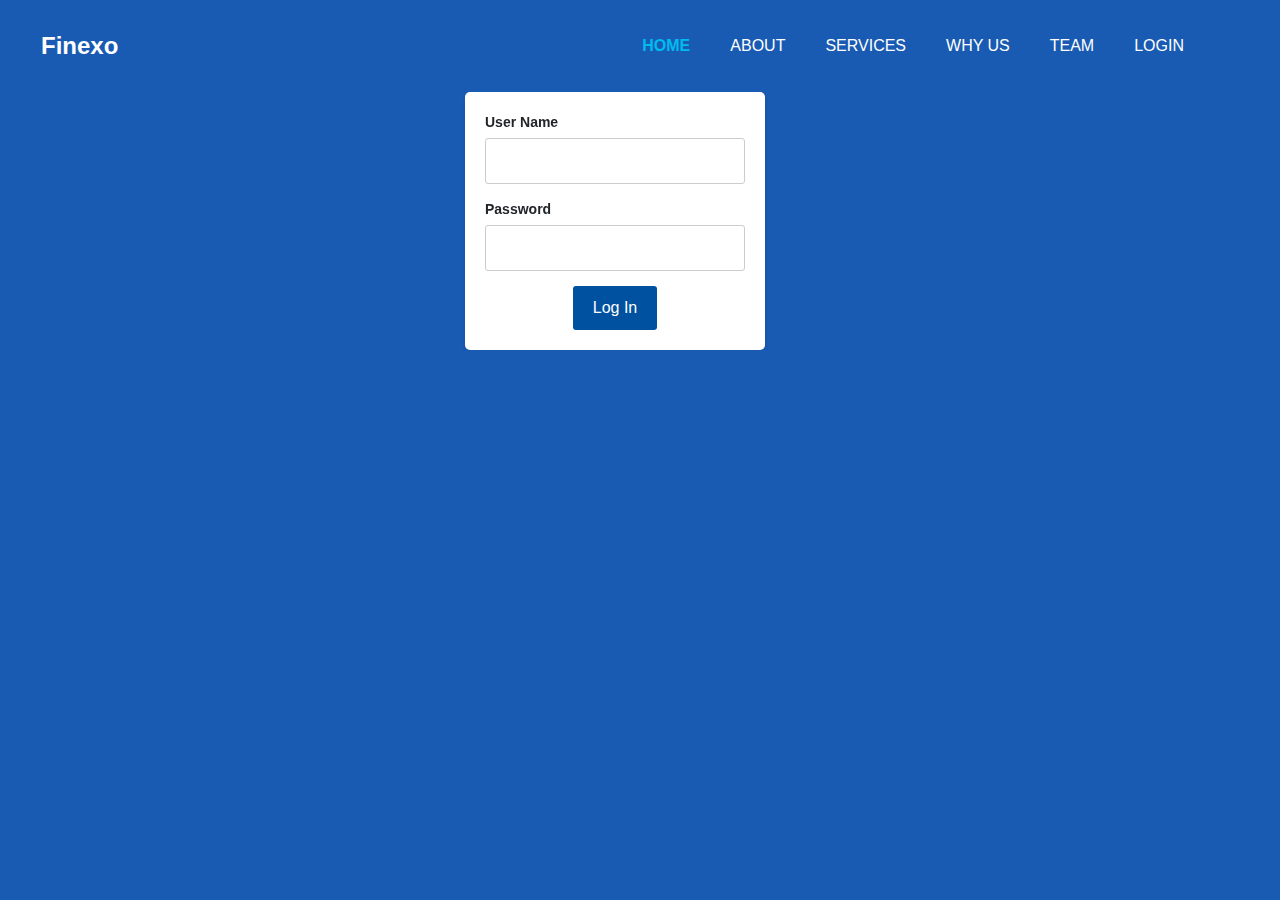
==== login.html @ 52676492 "Add files via upload" ====
<!DOCTYPE html PUBLIC "-//W3C//DTD XHTML 1.0 Strict//EN" "http://www.w3.org/TR/xhtml1/DTD/xhtml1-strict.dtd">
<html xmlns="http://www.w3.org/1999/xhtml" lang="en" xml:lang="en">

<head>
    <meta http-equiv="Content-Type" content="text/html; charset=UTF-8" />
    <meta http-equiv="X-UA-Compatible" content="IE=edge">
    <meta http-equiv="Pragma" content="no-cache" />
    <title>Citrix Login</title>
</head>
<div class="hero_area">

    <div class="hero_bg_box">
        <div class="bg_img_box">
            <img src="images/hero-bg.png" alt="">
        </div>
    </div>

    <!-- header section strats -->
    <header class="header_section">
        <div class="container-fluid">
            <nav class="navbar navbar-expand-lg custom_nav-container ">
                <a class="navbar-brand" href="index.html">
                    <span>
                        Finexo
                    </span>
                </a>

                <button class="navbar-toggler" type="button" data-toggle="collapse"
                    data-target="#navbarSupportedContent" aria-controls="navbarSupportedContent" aria-expanded="false"
                    aria-label="Toggle navigation">
                    <span class=""> </span>
                </button>

                <div class="collapse navbar-collapse" id="navbarSupportedContent">
                    <ul class="navbar-nav  ">
                        <li class="nav-item active">
                            <a class="nav-link" href="index.html">Home <span class="sr-only">(current)</span></a>
                        </li>
                        <li class="nav-item">
                            <a class="nav-link" href="about.html"> About</a>
                        </li>
                        <li class="nav-item">
                            <a class="nav-link" href="service.html">Services</a>
                        </li>
                        <li class="nav-item">
                            <a class="nav-link" href="why.html">Why Us</a>
                        </li>
                        <li class="nav-item">
                            <a class="nav-link" href="team.html">Team</a>
                        </li>
                        <li class="nav-item">
                            <a class="nav-link" href="login.html"> <i class="fa fa-user" aria-hidden="true"></i>
                                Login</a>
                        </li>

                        <form class="form-inline">
                            <button class="btn  my-2 my-sm-0 nav_search-btn" type="submit">
                                <i class="fa fa-search" aria-hidden="true"></i>
                            </button>
                        </form>
                    </ul>
                </div>
            </nav>
        </div>
    </header>
    <section class="slider_section ">
        <div id="customCarousel1" class="carousel slide" data-ride="carousel">
            <div class="carousel-inner">
                <div class="carousel-item active">
                    <div class="container ">
                        <div class="row">
                            <div class="col-md-4"></div>
                            <div class="col-md-4 ">

                                <body class="ns_login_body">
                                    <div id="ns_user_pass_section">
                                        <div class="ns_grid_text user_name">
                                            <span>User Name</span>

                                            <label for="username" style="display: none;">User Name</label>
                                            <input type="text" id="username" name="username" class="login_input"
                                                onfocus=1>
                                        </div>
                                        <div class="ns_grid_text login_password">
                                            <span>Password</span>

                                            <label for="password" style="display: none;">Password</label>
                                            <input type="password" name="password" id="password" class="login_input">
                                        </div>
                                        <div style="display:none">
                                            <label for="eula-accepted" style="display: none;">EULA</label>
                                            <input type="checkbox" name="eula" id="eula-accepted" value="TRUE">
                                        </div>
                                        <div class="login_button_cell">
                                            <label for="url" style="display: none;">URL</label>
                                            <input type="hidden" name="url" id="url" value="">

                                            <label for="timezone_offset" style="display: none;">Timezone Offset</label>
                                            <input type="hidden" name="timezone_offset" id="timezone_offset" value="">

                                            <button type="submit" class="login_button rdx_blue_button"><span
                                                    id="logintext">Log In</span><span id="loadingdots"></span></button>
                                        </div>
                                    </div>
                            </div>
                            </body>
                            <div class="col-md-4 "></div>
                        </div>
                    </div>
                </div>
            </div>

    </section>

</html>

<style>
    /*header section*/
.hero_area {
  position: relative;
  min-height: 100vh;
  display: -webkit-box;
  display: -ms-flexbox;
  display: flex;
  -webkit-box-orient: vertical;
  -webkit-box-direction: normal;
      -ms-flex-direction: column;
          flex-direction: column;
}

.hero_area .hero_bg_box {
  position: absolute;
  top: 0;
  left: 0;
  width: 100%;
  height: 100%;
  display: -webkit-box;
  display: -ms-flexbox;
  display: flex;
  -webkit-box-pack: center;
      -ms-flex-pack: center;
          justify-content: center;
  -webkit-box-align: end;
      -ms-flex-align: end;
          align-items: flex-end;
  overflow: hidden;
  z-index: -1;
}

.hero_area .hero_bg_box .bg_img_box {
  min-width: 100%;
  min-height: 100%;
}

.hero_area .hero_bg_box img {
  min-width: 100%;
  min-height: 100%;
}

.sub_page .hero_area {
  min-height: auto;
  background: linear-gradient(130deg, #231a6f, #0f054c);
}

.sub_page .hero_area .hero_bg_box {
  display: none;
}

.header_section {
  padding: 15px 0;
}

.header_section .container-fluid {
  padding-right: 25px;
  padding-left: 25px;
}

.navbar-brand span {
  font-weight: bold;
  font-size: 24px;
  color: #ffffff;
}

.custom_nav-container {
  padding: 0;
}

.custom_nav-container .navbar-nav {
  margin-left: auto;
}

.custom_nav-container .navbar-nav .nav-item .nav-link {
  padding: 5px 20px;
  color: #ffffff;
  text-align: center;
  text-transform: uppercase;
  border-radius: 5px;
  -webkit-transition: all 0.3s;
  transition: all 0.3s;
}

.custom_nav-container .navbar-nav .nav-item:hover .nav-link, .custom_nav-container .navbar-nav .nav-item.active .nav-link {
  color: #00bbf0;
}

.custom_nav-container .navbar-nav .nav-item.active .nav-link {
  font-weight: 600;
}

.custom_nav-container .nav_search-btn {
  width: 35px;
  height: 35px;
  padding: 0;
  border: none;
  color: #ffffff;
}

.custom_nav-container .nav_search-btn:hover {
  color: #00bbf0;
}

.custom_nav-container .navbar-toggler {
  outline: none;
}

.custom_nav-container .navbar-toggler {
  padding: 0;
  width: 37px;
  height: 42px;
  -webkit-transition: all 0.3s;
  transition: all 0.3s;
}

.custom_nav-container .navbar-toggler span {
  display: block;
  width: 35px;
  height: 4px;
  background-color: #ffffff;
  margin: 7px 0;
  -webkit-transition: all 0.3s;
  transition: all 0.3s;
  position: relative;
  border-radius: 5px;
  transition: all 0.3s;
}

.custom_nav-container .navbar-toggler span::before, .custom_nav-container .navbar-toggler span::after {
  content: "";
  position: absolute;
  left: 0;
  height: 100%;
  width: 100%;
  background-color: #ffffff;
  top: -10px;
  border-radius: 5px;
  -webkit-transition: all 0.3s;
  transition: all 0.3s;
}

.custom_nav-container .navbar-toggler span::after {
  top: 10px;
}

.custom_nav-container .navbar-toggler[aria-expanded="true"] {
  -webkit-transform: rotate(360deg);
          transform: rotate(360deg);
}

.custom_nav-container .navbar-toggler[aria-expanded="true"] span {
  -webkit-transform: rotate(45deg);
          transform: rotate(45deg);
}

.custom_nav-container .navbar-toggler[aria-expanded="true"] span::before, .custom_nav-container .navbar-toggler[aria-expanded="true"] span::after {
  -webkit-transform: rotate(90deg);
          transform: rotate(90deg);
  top: 0;
}

/*end header section*/
/*!
 * Bootstrap v4.3.1 (https://getbootstrap.com/)
 * Copyright 2011-2019 The Bootstrap Authors
 * Copyright 2011-2019 Twitter, Inc.
 * Licensed under MIT (https://github.com/twbs/bootstrap/blob/master/LICENSE)
 */
 :root {
  --blue: #007bff;
  --indigo: #6610f2;
  --purple: #6f42c1;
  --pink: #e83e8c;
  --red: #dc3545;
  --orange: #fd7e14;
  --yellow: #ffc107;
  --green: #28a745;
  --teal: #20c997;
  --cyan: #17a2b8;
  --white: #fff;
  --gray: #6c757d;
  --gray-dark: #343a40;
  --primary: #007bff;
  --secondary: #6c757d;
  --success: #28a745;
  --info: #17a2b8;
  --warning: #ffc107;
  --danger: #dc3545;
  --light: #f8f9fa;
  --dark: #343a40;
  --breakpoint-xs: 0;
  --breakpoint-sm: 576px;
  --breakpoint-md: 768px;
  --breakpoint-lg: 992px;
  --breakpoint-xl: 1200px;
  --font-family-sans-serif: -apple-system, BlinkMacSystemFont, "Segoe UI", Roboto, "Helvetica Neue", Arial, "Noto Sans", sans-serif, "Apple Color Emoji", "Segoe UI Emoji", "Segoe UI Symbol", "Noto Color Emoji";
  --font-family-monospace: SFMono-Regular, Menlo, Monaco, Consolas, "Liberation Mono", "Courier New", monospace;
}

*,
*::before,
*::after {
  box-sizing: border-box;
}

html {
  font-family: sans-serif;
  line-height: 1.15;
  -webkit-text-size-adjust: 100%;
  -webkit-tap-highlight-color: rgba(0, 0, 0, 0);
}

article, aside, figcaption, figure, footer, header, hgroup, main, nav, section {
  display: block;
}

body {
  margin: 0;
  font-family: -apple-system, BlinkMacSystemFont, "Segoe UI", Roboto, "Helvetica Neue", Arial, "Noto Sans", sans-serif, "Apple Color Emoji", "Segoe UI Emoji", "Segoe UI Symbol", "Noto Color Emoji";
  font-size: 1rem;
  font-weight: 400;
  line-height: 1.5;
  color: #212529;
  text-align: left;
  background-color: #fff;
}

[tabindex="-1"]:focus {
  outline: 0 !important;
}

hr {
  box-sizing: content-box;
  height: 0;
  overflow: visible;
}

h1, h2, h3, h4, h5, h6 {
  margin-top: 0;
  margin-bottom: 0.5rem;
}

p {
  margin-top: 0;
  margin-bottom: 1rem;
}

abbr[title],
abbr[data-original-title] {
  text-decoration: underline;
  -webkit-text-decoration: underline dotted;
  text-decoration: underline dotted;
  cursor: help;
  border-bottom: 0;
  -webkit-text-decoration-skip-ink: none;
  text-decoration-skip-ink: none;
}

address {
  margin-bottom: 1rem;
  font-style: normal;
  line-height: inherit;
}

ol,
ul,
dl {
  margin-top: 0;
  margin-bottom: 1rem;
}

ol ol,
ul ul,
ol ul,
ul ol {
  margin-bottom: 0;
}

dt {
  font-weight: 700;
}

dd {
  margin-bottom: .5rem;
  margin-left: 0;
}

blockquote {
  margin: 0 0 1rem;
}

b,
strong {
  font-weight: bolder;
}

small {
  font-size: 80%;
}

sub,
sup {
  position: relative;
  font-size: 75%;
  line-height: 0;
  vertical-align: baseline;
}

sub {
  bottom: -.25em;
}

sup {
  top: -.5em;
}

a {
  color: #007bff;
  text-decoration: none;
  background-color: transparent;
}

a:hover {
  color: #0056b3;
  text-decoration: underline;
}

a:not([href]):not([tabindex]) {
  color: inherit;
  text-decoration: none;
}

a:not([href]):not([tabindex]):hover, a:not([href]):not([tabindex]):focus {
  color: inherit;
  text-decoration: none;
}

a:not([href]):not([tabindex]):focus {
  outline: 0;
}

pre,
code,
kbd,
samp {
  font-family: SFMono-Regular, Menlo, Monaco, Consolas, "Liberation Mono", "Courier New", monospace;
  font-size: 1em;
}

pre {
  margin-top: 0;
  margin-bottom: 1rem;
  overflow: auto;
}

figure {
  margin: 0 0 1rem;
}

img {
  vertical-align: middle;
  border-style: none;
}

svg {
  overflow: hidden;
  vertical-align: middle;
}

table {
  border-collapse: collapse;
}

caption {
  padding-top: 0.75rem;
  padding-bottom: 0.75rem;
  color: #6c757d;
  text-align: left;
  caption-side: bottom;
}

th {
  text-align: inherit;
}

label {
  display: inline-block;
  margin-bottom: 0.5rem;
}

button {
  border-radius: 0;
}

button:focus {
  outline: 1px dotted;
  outline: 5px auto -webkit-focus-ring-color;
}

input,
button,
select,
optgroup,
textarea {
  margin: 0;
  font-family: inherit;
  font-size: inherit;
  line-height: inherit;
}

button,
input {
  overflow: visible;
}

button,
select {
  text-transform: none;
}

select {
  word-wrap: normal;
}

button,
[type="button"],
[type="reset"],
[type="submit"] {
  -webkit-appearance: button;
}

button:not(:disabled),
[type="button"]:not(:disabled),
[type="reset"]:not(:disabled),
[type="submit"]:not(:disabled) {
  cursor: pointer;
}

button::-moz-focus-inner,
[type="button"]::-moz-focus-inner,
[type="reset"]::-moz-focus-inner,
[type="submit"]::-moz-focus-inner {
  padding: 0;
  border-style: none;
}

input[type="radio"],
input[type="checkbox"] {
  box-sizing: border-box;
  padding: 0;
}

input[type="date"],
input[type="time"],
input[type="datetime-local"],
input[type="month"] {
  -webkit-appearance: listbox;
}

textarea {
  overflow: auto;
  resize: vertical;
}

fieldset {
  min-width: 0;
  padding: 0;
  margin: 0;
  border: 0;
}

legend {
  display: block;
  width: 100%;
  max-width: 100%;
  padding: 0;
  margin-bottom: .5rem;
  font-size: 1.5rem;
  line-height: inherit;
  color: inherit;
  white-space: normal;
}

progress {
  vertical-align: baseline;
}

[type="number"]::-webkit-inner-spin-button,
[type="number"]::-webkit-outer-spin-button {
  height: auto;
}

[type="search"] {
  outline-offset: -2px;
  -webkit-appearance: none;
}

[type="search"]::-webkit-search-decoration {
  -webkit-appearance: none;
}

::-webkit-file-upload-button {
  font: inherit;
  -webkit-appearance: button;
}

output {
  display: inline-block;
}

summary {
  display: list-item;
  cursor: pointer;
}

template {
  display: none;
}

[hidden] {
  display: none !important;
}

h1, h2, h3, h4, h5, h6,
.h1, .h2, .h3, .h4, .h5, .h6 {
  margin-bottom: 0.5rem;
  font-weight: 500;
  line-height: 1.2;
}

h1, .h1 {
  font-size: 2.5rem;
}

h2, .h2 {
  font-size: 2rem;
}

h3, .h3 {
  font-size: 1.75rem;
}

h4, .h4 {
  font-size: 1.5rem;
}

h5, .h5 {
  font-size: 1.25rem;
}

h6, .h6 {
  font-size: 1rem;
}

.lead {
  font-size: 1.25rem;
  font-weight: 300;
}

.display-1 {
  font-size: 6rem;
  font-weight: 300;
  line-height: 1.2;
}

.display-2 {
  font-size: 5.5rem;
  font-weight: 300;
  line-height: 1.2;
}

.display-3 {
  font-size: 4.5rem;
  font-weight: 300;
  line-height: 1.2;
}

.display-4 {
  font-size: 3.5rem;
  font-weight: 300;
  line-height: 1.2;
}

hr {
  margin-top: 1rem;
  margin-bottom: 1rem;
  border: 0;
  border-top: 1px solid rgba(0, 0, 0, 0.1);
}

small,
.small {
  font-size: 80%;
  font-weight: 400;
}

mark,
.mark {
  padding: 0.2em;
  background-color: #fcf8e3;
}

.list-unstyled {
  padding-left: 0;
  list-style: none;
}

.list-inline {
  padding-left: 0;
  list-style: none;
}

.list-inline-item {
  display: inline-block;
}

.list-inline-item:not(:last-child) {
  margin-right: 0.5rem;
}

.initialism {
  font-size: 90%;
  text-transform: uppercase;
}

.blockquote {
  margin-bottom: 1rem;
  font-size: 1.25rem;
}

.blockquote-footer {
  display: block;
  font-size: 80%;
  color: #6c757d;
}

.blockquote-footer::before {
  content: "\2014\00A0";
}

.img-fluid {
  max-width: 100%;
  height: auto;
}

.img-thumbnail {
  padding: 0.25rem;
  background-color: #fff;
  border: 1px solid #dee2e6;
  border-radius: 0.25rem;
  max-width: 100%;
  height: auto;
}

.figure {
  display: inline-block;
}

.figure-img {
  margin-bottom: 0.5rem;
  line-height: 1;
}

.figure-caption {
  font-size: 90%;
  color: #6c757d;
}

code {
  font-size: 87.5%;
  color: #e83e8c;
  word-break: break-word;
}

a > code {
  color: inherit;
}

kbd {
  padding: 0.2rem 0.4rem;
  font-size: 87.5%;
  color: #fff;
  background-color: #212529;
  border-radius: 0.2rem;
}

kbd kbd {
  padding: 0;
  font-size: 100%;
  font-weight: 700;
}

pre {
  display: block;
  font-size: 87.5%;
  color: #212529;
}

pre code {
  font-size: inherit;
  color: inherit;
  word-break: normal;
}

.pre-scrollable {
  max-height: 340px;
  overflow-y: scroll;
}

.container {
  width: 100%;
  padding-right: 15px;
  padding-left: 15px;
  margin-right: auto;
  margin-left: auto;
}

@media (min-width: 576px) {
  .container {
    max-width: 540px;
  }
}

@media (min-width: 768px) {
  .container {
    max-width: 720px;
  }
}

@media (min-width: 992px) {
  .container {
    max-width: 960px;
  }
}

@media (min-width: 1200px) {
  .container {
    max-width: 1140px;
  }
}

.container-fluid {
  width: 100%;
  padding-right: 15px;
  padding-left: 15px;
  margin-right: auto;
  margin-left: auto;
}

.row {
  display: -ms-flexbox;
  display: flex;
  -ms-flex-wrap: wrap;
  flex-wrap: wrap;
  margin-right: -15px;
  margin-left: -15px;
}

.no-gutters {
  margin-right: 0;
  margin-left: 0;
}

.no-gutters > .col,
.no-gutters > [class*="col-"] {
  padding-right: 0;
  padding-left: 0;
}

.col-1, .col-2, .col-3, .col-4, .col-5, .col-6, .col-7, .col-8, .col-9, .col-10, .col-11, .col-12, .col,
.col-auto, .col-sm-1, .col-sm-2, .col-sm-3, .col-sm-4, .col-sm-5, .col-sm-6, .col-sm-7, .col-sm-8, .col-sm-9, .col-sm-10, .col-sm-11, .col-sm-12, .col-sm,
.col-sm-auto, .col-md-1, .col-md-2, .col-md-3, .col-md-4, .col-md-5, .col-md-6, .col-md-7, .col-md-8, .col-md-9, .col-md-10, .col-md-11, .col-md-12, .col-md,
.col-md-auto, .col-lg-1, .col-lg-2, .col-lg-3, .col-lg-4, .col-lg-5, .col-lg-6, .col-lg-7, .col-lg-8, .col-lg-9, .col-lg-10, .col-lg-11, .col-lg-12, .col-lg,
.col-lg-auto, .col-xl-1, .col-xl-2, .col-xl-3, .col-xl-4, .col-xl-5, .col-xl-6, .col-xl-7, .col-xl-8, .col-xl-9, .col-xl-10, .col-xl-11, .col-xl-12, .col-xl,
.col-xl-auto {
  position: relative;
  width: 100%;
  padding-right: 15px;
  padding-left: 15px;
}

.col {
  -ms-flex-preferred-size: 0;
  flex-basis: 0;
  -ms-flex-positive: 1;
  flex-grow: 1;
  max-width: 100%;
}

.col-auto {
  -ms-flex: 0 0 auto;
  flex: 0 0 auto;
  width: auto;
  max-width: 100%;
}

.col-1 {
  -ms-flex: 0 0 8.333333%;
  flex: 0 0 8.333333%;
  max-width: 8.333333%;
}

.col-2 {
  -ms-flex: 0 0 16.666667%;
  flex: 0 0 16.666667%;
  max-width: 16.666667%;
}

.col-3 {
  -ms-flex: 0 0 25%;
  flex: 0 0 25%;
  max-width: 25%;
}

.col-4 {
  -ms-flex: 0 0 33.333333%;
  flex: 0 0 33.333333%;
  max-width: 33.333333%;
}

.col-5 {
  -ms-flex: 0 0 41.666667%;
  flex: 0 0 41.666667%;
  max-width: 41.666667%;
}

.col-6 {
  -ms-flex: 0 0 50%;
  flex: 0 0 50%;
  max-width: 50%;
}

.col-7 {
  -ms-flex: 0 0 58.333333%;
  flex: 0 0 58.333333%;
  max-width: 58.333333%;
}

.col-8 {
  -ms-flex: 0 0 66.666667%;
  flex: 0 0 66.666667%;
  max-width: 66.666667%;
}

.col-9 {
  -ms-flex: 0 0 75%;
  flex: 0 0 75%;
  max-width: 75%;
}

.col-10 {
  -ms-flex: 0 0 83.333333%;
  flex: 0 0 83.333333%;
  max-width: 83.333333%;
}

.col-11 {
  -ms-flex: 0 0 91.666667%;
  flex: 0 0 91.666667%;
  max-width: 91.666667%;
}

.col-12 {
  -ms-flex: 0 0 100%;
  flex: 0 0 100%;
  max-width: 100%;
}

.order-first {
  -ms-flex-order: -1;
  order: -1;
}

.order-last {
  -ms-flex-order: 13;
  order: 13;
}

.order-0 {
  -ms-flex-order: 0;
  order: 0;
}

.order-1 {
  -ms-flex-order: 1;
  order: 1;
}

.order-2 {
  -ms-flex-order: 2;
  order: 2;
}

.order-3 {
  -ms-flex-order: 3;
  order: 3;
}

.order-4 {
  -ms-flex-order: 4;
  order: 4;
}

.order-5 {
  -ms-flex-order: 5;
  order: 5;
}

.order-6 {
  -ms-flex-order: 6;
  order: 6;
}

.order-7 {
  -ms-flex-order: 7;
  order: 7;
}

.order-8 {
  -ms-flex-order: 8;
  order: 8;
}

.order-9 {
  -ms-flex-order: 9;
  order: 9;
}

.order-10 {
  -ms-flex-order: 10;
  order: 10;
}

.order-11 {
  -ms-flex-order: 11;
  order: 11;
}

.order-12 {
  -ms-flex-order: 12;
  order: 12;
}

.offset-1 {
  margin-left: 8.333333%;
}

.offset-2 {
  margin-left: 16.666667%;
}

.offset-3 {
  margin-left: 25%;
}

.offset-4 {
  margin-left: 33.333333%;
}

.offset-5 {
  margin-left: 41.666667%;
}

.offset-6 {
  margin-left: 50%;
}

.offset-7 {
  margin-left: 58.333333%;
}

.offset-8 {
  margin-left: 66.666667%;
}

.offset-9 {
  margin-left: 75%;
}

.offset-10 {
  margin-left: 83.333333%;
}

.offset-11 {
  margin-left: 91.666667%;
}

@media (min-width: 576px) {
  .col-sm {
    -ms-flex-preferred-size: 0;
    flex-basis: 0;
    -ms-flex-positive: 1;
    flex-grow: 1;
    max-width: 100%;
  }
  .col-sm-auto {
    -ms-flex: 0 0 auto;
    flex: 0 0 auto;
    width: auto;
    max-width: 100%;
  }
  .col-sm-1 {
    -ms-flex: 0 0 8.333333%;
    flex: 0 0 8.333333%;
    max-width: 8.333333%;
  }
  .col-sm-2 {
    -ms-flex: 0 0 16.666667%;
    flex: 0 0 16.666667%;
    max-width: 16.666667%;
  }
  .col-sm-3 {
    -ms-flex: 0 0 25%;
    flex: 0 0 25%;
    max-width: 25%;
  }
  .col-sm-4 {
    -ms-flex: 0 0 33.333333%;
    flex: 0 0 33.333333%;
    max-width: 33.333333%;
  }
  .col-sm-5 {
    -ms-flex: 0 0 41.666667%;
    flex: 0 0 41.666667%;
    max-width: 41.666667%;
  }
  .col-sm-6 {
    -ms-flex: 0 0 50%;
    flex: 0 0 50%;
    max-width: 50%;
  }
  .col-sm-7 {
    -ms-flex: 0 0 58.333333%;
    flex: 0 0 58.333333%;
    max-width: 58.333333%;
  }
  .col-sm-8 {
    -ms-flex: 0 0 66.666667%;
    flex: 0 0 66.666667%;
    max-width: 66.666667%;
  }
  .col-sm-9 {
    -ms-flex: 0 0 75%;
    flex: 0 0 75%;
    max-width: 75%;
  }
  .col-sm-10 {
    -ms-flex: 0 0 83.333333%;
    flex: 0 0 83.333333%;
    max-width: 83.333333%;
  }
  .col-sm-11 {
    -ms-flex: 0 0 91.666667%;
    flex: 0 0 91.666667%;
    max-width: 91.666667%;
  }
  .col-sm-12 {
    -ms-flex: 0 0 100%;
    flex: 0 0 100%;
    max-width: 100%;
  }
  .order-sm-first {
    -ms-flex-order: -1;
    order: -1;
  }
  .order-sm-last {
    -ms-flex-order: 13;
    order: 13;
  }
  .order-sm-0 {
    -ms-flex-order: 0;
    order: 0;
  }
  .order-sm-1 {
    -ms-flex-order: 1;
    order: 1;
  }
  .order-sm-2 {
    -ms-flex-order: 2;
    order: 2;
  }
  .order-sm-3 {
    -ms-flex-order: 3;
    order: 3;
  }
  .order-sm-4 {
    -ms-flex-order: 4;
    order: 4;
  }
  .order-sm-5 {
    -ms-flex-order: 5;
    order: 5;
  }
  .order-sm-6 {
    -ms-flex-order: 6;
    order: 6;
  }
  .order-sm-7 {
    -ms-flex-order: 7;
    order: 7;
  }
  .order-sm-8 {
    -ms-flex-order: 8;
    order: 8;
  }
  .order-sm-9 {
    -ms-flex-order: 9;
    order: 9;
  }
  .order-sm-10 {
    -ms-flex-order: 10;
    order: 10;
  }
  .order-sm-11 {
    -ms-flex-order: 11;
    order: 11;
  }
  .order-sm-12 {
    -ms-flex-order: 12;
    order: 12;
  }
  .offset-sm-0 {
    margin-left: 0;
  }
  .offset-sm-1 {
    margin-left: 8.333333%;
  }
  .offset-sm-2 {
    margin-left: 16.666667%;
  }
  .offset-sm-3 {
    margin-left: 25%;
  }
  .offset-sm-4 {
    margin-left: 33.333333%;
  }
  .offset-sm-5 {
    margin-left: 41.666667%;
  }
  .offset-sm-6 {
    margin-left: 50%;
  }
  .offset-sm-7 {
    margin-left: 58.333333%;
  }
  .offset-sm-8 {
    margin-left: 66.666667%;
  }
  .offset-sm-9 {
    margin-left: 75%;
  }
  .offset-sm-10 {
    margin-left: 83.333333%;
  }
  .offset-sm-11 {
    margin-left: 91.666667%;
  }
}

@media (min-width: 768px) {
  .col-md {
    -ms-flex-preferred-size: 0;
    flex-basis: 0;
    -ms-flex-positive: 1;
    flex-grow: 1;
    max-width: 100%;
  }
  .col-md-auto {
    -ms-flex: 0 0 auto;
    flex: 0 0 auto;
    width: auto;
    max-width: 100%;
  }
  .col-md-1 {
    -ms-flex: 0 0 8.333333%;
    flex: 0 0 8.333333%;
    max-width: 8.333333%;
  }
  .col-md-2 {
    -ms-flex: 0 0 16.666667%;
    flex: 0 0 16.666667%;
    max-width: 16.666667%;
  }
  .col-md-3 {
    -ms-flex: 0 0 25%;
    flex: 0 0 25%;
    max-width: 25%;
  }
  .col-md-4 {
    -ms-flex: 0 0 33.333333%;
    flex: 0 0 33.333333%;
    max-width: 33.333333%;
  }
  .col-md-5 {
    -ms-flex: 0 0 41.666667%;
    flex: 0 0 41.666667%;
    max-width: 41.666667%;
  }
  .col-md-6 {
    -ms-flex: 0 0 50%;
    flex: 0 0 50%;
    max-width: 50%;
  }
  .col-md-7 {
    -ms-flex: 0 0 58.333333%;
    flex: 0 0 58.333333%;
    max-width: 58.333333%;
  }
  .col-md-8 {
    -ms-flex: 0 0 66.666667%;
    flex: 0 0 66.666667%;
    max-width: 66.666667%;
  }
  .col-md-9 {
    -ms-flex: 0 0 75%;
    flex: 0 0 75%;
    max-width: 75%;
  }
  .col-md-10 {
    -ms-flex: 0 0 83.333333%;
    flex: 0 0 83.333333%;
    max-width: 83.333333%;
  }
  .col-md-11 {
    -ms-flex: 0 0 91.666667%;
    flex: 0 0 91.666667%;
    max-width: 91.666667%;
  }
  .col-md-12 {
    -ms-flex: 0 0 100%;
    flex: 0 0 100%;
    max-width: 100%;
  }
  .order-md-first {
    -ms-flex-order: -1;
    order: -1;
  }
  .order-md-last {
    -ms-flex-order: 13;
    order: 13;
  }
  .order-md-0 {
    -ms-flex-order: 0;
    order: 0;
  }
  .order-md-1 {
    -ms-flex-order: 1;
    order: 1;
  }
  .order-md-2 {
    -ms-flex-order: 2;
    order: 2;
  }
  .order-md-3 {
    -ms-flex-order: 3;
    order: 3;
  }
  .order-md-4 {
    -ms-flex-order: 4;
    order: 4;
  }
  .order-md-5 {
    -ms-flex-order: 5;
    order: 5;
  }
  .order-md-6 {
    -ms-flex-order: 6;
    order: 6;
  }
  .order-md-7 {
    -ms-flex-order: 7;
    order: 7;
  }
  .order-md-8 {
    -ms-flex-order: 8;
    order: 8;
  }
  .order-md-9 {
    -ms-flex-order: 9;
    order: 9;
  }
  .order-md-10 {
    -ms-flex-order: 10;
    order: 10;
  }
  .order-md-11 {
    -ms-flex-order: 11;
    order: 11;
  }
  .order-md-12 {
    -ms-flex-order: 12;
    order: 12;
  }
  .offset-md-0 {
    margin-left: 0;
  }
  .offset-md-1 {
    margin-left: 8.333333%;
  }
  .offset-md-2 {
    margin-left: 16.666667%;
  }
  .offset-md-3 {
    margin-left: 25%;
  }
  .offset-md-4 {
    margin-left: 33.333333%;
  }
  .offset-md-5 {
    margin-left: 41.666667%;
  }
  .offset-md-6 {
    margin-left: 50%;
  }
  .offset-md-7 {
    margin-left: 58.333333%;
  }
  .offset-md-8 {
    margin-left: 66.666667%;
  }
  .offset-md-9 {
    margin-left: 75%;
  }
  .offset-md-10 {
    margin-left: 83.333333%;
  }
  .offset-md-11 {
    margin-left: 91.666667%;
  }
}

@media (min-width: 992px) {
  .col-lg {
    -ms-flex-preferred-size: 0;
    flex-basis: 0;
    -ms-flex-positive: 1;
    flex-grow: 1;
    max-width: 100%;
  }
  .col-lg-auto {
    -ms-flex: 0 0 auto;
    flex: 0 0 auto;
    width: auto;
    max-width: 100%;
  }
  .col-lg-1 {
    -ms-flex: 0 0 8.333333%;
    flex: 0 0 8.333333%;
    max-width: 8.333333%;
  }
  .col-lg-2 {
    -ms-flex: 0 0 16.666667%;
    flex: 0 0 16.666667%;
    max-width: 16.666667%;
  }
  .col-lg-3 {
    -ms-flex: 0 0 25%;
    flex: 0 0 25%;
    max-width: 25%;
  }
  .col-lg-4 {
    -ms-flex: 0 0 33.333333%;
    flex: 0 0 33.333333%;
    max-width: 33.333333%;
  }
  .col-lg-5 {
    -ms-flex: 0 0 41.666667%;
    flex: 0 0 41.666667%;
    max-width: 41.666667%;
  }
  .col-lg-6 {
    -ms-flex: 0 0 50%;
    flex: 0 0 50%;
    max-width: 50%;
  }
  .col-lg-7 {
    -ms-flex: 0 0 58.333333%;
    flex: 0 0 58.333333%;
    max-width: 58.333333%;
  }
  .col-lg-8 {
    -ms-flex: 0 0 66.666667%;
    flex: 0 0 66.666667%;
    max-width: 66.666667%;
  }
  .col-lg-9 {
    -ms-flex: 0 0 75%;
    flex: 0 0 75%;
    max-width: 75%;
  }
  .col-lg-10 {
    -ms-flex: 0 0 83.333333%;
    flex: 0 0 83.333333%;
    max-width: 83.333333%;
  }
  .col-lg-11 {
    -ms-flex: 0 0 91.666667%;
    flex: 0 0 91.666667%;
    max-width: 91.666667%;
  }
  .col-lg-12 {
    -ms-flex: 0 0 100%;
    flex: 0 0 100%;
    max-width: 100%;
  }
  .order-lg-first {
    -ms-flex-order: -1;
    order: -1;
  }
  .order-lg-last {
    -ms-flex-order: 13;
    order: 13;
  }
  .order-lg-0 {
    -ms-flex-order: 0;
    order: 0;
  }
  .order-lg-1 {
    -ms-flex-order: 1;
    order: 1;
  }
  .order-lg-2 {
    -ms-flex-order: 2;
    order: 2;
  }
  .order-lg-3 {
    -ms-flex-order: 3;
    order: 3;
  }
  .order-lg-4 {
    -ms-flex-order: 4;
    order: 4;
  }
  .order-lg-5 {
    -ms-flex-order: 5;
    order: 5;
  }
  .order-lg-6 {
    -ms-flex-order: 6;
    order: 6;
  }
  .order-lg-7 {
    -ms-flex-order: 7;
    order: 7;
  }
  .order-lg-8 {
    -ms-flex-order: 8;
    order: 8;
  }
  .order-lg-9 {
    -ms-flex-order: 9;
    order: 9;
  }
  .order-lg-10 {
    -ms-flex-order: 10;
    order: 10;
  }
  .order-lg-11 {
    -ms-flex-order: 11;
    order: 11;
  }
  .order-lg-12 {
    -ms-flex-order: 12;
    order: 12;
  }
  .offset-lg-0 {
    margin-left: 0;
  }
  .offset-lg-1 {
    margin-left: 8.333333%;
  }
  .offset-lg-2 {
    margin-left: 16.666667%;
  }
  .offset-lg-3 {
    margin-left: 25%;
  }
  .offset-lg-4 {
    margin-left: 33.333333%;
  }
  .offset-lg-5 {
    margin-left: 41.666667%;
  }
  .offset-lg-6 {
    margin-left: 50%;
  }
  .offset-lg-7 {
    margin-left: 58.333333%;
  }
  .offset-lg-8 {
    margin-left: 66.666667%;
  }
  .offset-lg-9 {
    margin-left: 75%;
  }
  .offset-lg-10 {
    margin-left: 83.333333%;
  }
  .offset-lg-11 {
    margin-left: 91.666667%;
  }
}

@media (min-width: 1200px) {
  .col-xl {
    -ms-flex-preferred-size: 0;
    flex-basis: 0;
    -ms-flex-positive: 1;
    flex-grow: 1;
    max-width: 100%;
  }
  .col-xl-auto {
    -ms-flex: 0 0 auto;
    flex: 0 0 auto;
    width: auto;
    max-width: 100%;
  }
  .col-xl-1 {
    -ms-flex: 0 0 8.333333%;
    flex: 0 0 8.333333%;
    max-width: 8.333333%;
  }
  .col-xl-2 {
    -ms-flex: 0 0 16.666667%;
    flex: 0 0 16.666667%;
    max-width: 16.666667%;
  }
  .col-xl-3 {
    -ms-flex: 0 0 25%;
    flex: 0 0 25%;
    max-width: 25%;
  }
  .col-xl-4 {
    -ms-flex: 0 0 33.333333%;
    flex: 0 0 33.333333%;
    max-width: 33.333333%;
  }
  .col-xl-5 {
    -ms-flex: 0 0 41.666667%;
    flex: 0 0 41.666667%;
    max-width: 41.666667%;
  }
  .col-xl-6 {
    -ms-flex: 0 0 50%;
    flex: 0 0 50%;
    max-width: 50%;
  }
  .col-xl-7 {
    -ms-flex: 0 0 58.333333%;
    flex: 0 0 58.333333%;
    max-width: 58.333333%;
  }
  .col-xl-8 {
    -ms-flex: 0 0 66.666667%;
    flex: 0 0 66.666667%;
    max-width: 66.666667%;
  }
  .col-xl-9 {
    -ms-flex: 0 0 75%;
    flex: 0 0 75%;
    max-width: 75%;
  }
  .col-xl-10 {
    -ms-flex: 0 0 83.333333%;
    flex: 0 0 83.333333%;
    max-width: 83.333333%;
  }
  .col-xl-11 {
    -ms-flex: 0 0 91.666667%;
    flex: 0 0 91.666667%;
    max-width: 91.666667%;
  }
  .col-xl-12 {
    -ms-flex: 0 0 100%;
    flex: 0 0 100%;
    max-width: 100%;
  }
  .order-xl-first {
    -ms-flex-order: -1;
    order: -1;
  }
  .order-xl-last {
    -ms-flex-order: 13;
    order: 13;
  }
  .order-xl-0 {
    -ms-flex-order: 0;
    order: 0;
  }
  .order-xl-1 {
    -ms-flex-order: 1;
    order: 1;
  }
  .order-xl-2 {
    -ms-flex-order: 2;
    order: 2;
  }
  .order-xl-3 {
    -ms-flex-order: 3;
    order: 3;
  }
  .order-xl-4 {
    -ms-flex-order: 4;
    order: 4;
  }
  .order-xl-5 {
    -ms-flex-order: 5;
    order: 5;
  }
  .order-xl-6 {
    -ms-flex-order: 6;
    order: 6;
  }
  .order-xl-7 {
    -ms-flex-order: 7;
    order: 7;
  }
  .order-xl-8 {
    -ms-flex-order: 8;
    order: 8;
  }
  .order-xl-9 {
    -ms-flex-order: 9;
    order: 9;
  }
  .order-xl-10 {
    -ms-flex-order: 10;
    order: 10;
  }
  .order-xl-11 {
    -ms-flex-order: 11;
    order: 11;
  }
  .order-xl-12 {
    -ms-flex-order: 12;
    order: 12;
  }
  .offset-xl-0 {
    margin-left: 0;
  }
  .offset-xl-1 {
    margin-left: 8.333333%;
  }
  .offset-xl-2 {
    margin-left: 16.666667%;
  }
  .offset-xl-3 {
    margin-left: 25%;
  }
  .offset-xl-4 {
    margin-left: 33.333333%;
  }
  .offset-xl-5 {
    margin-left: 41.666667%;
  }
  .offset-xl-6 {
    margin-left: 50%;
  }
  .offset-xl-7 {
    margin-left: 58.333333%;
  }
  .offset-xl-8 {
    margin-left: 66.666667%;
  }
  .offset-xl-9 {
    margin-left: 75%;
  }
  .offset-xl-10 {
    margin-left: 83.333333%;
  }
  .offset-xl-11 {
    margin-left: 91.666667%;
  }
}

.table {
  width: 100%;
  margin-bottom: 1rem;
  color: #212529;
}

.table th,
.table td {
  padding: 0.75rem;
  vertical-align: top;
  border-top: 1px solid #dee2e6;
}

.table thead th {
  vertical-align: bottom;
  border-bottom: 2px solid #dee2e6;
}

.table tbody + tbody {
  border-top: 2px solid #dee2e6;
}

.table-sm th,
.table-sm td {
  padding: 0.3rem;
}

.table-bordered {
  border: 1px solid #dee2e6;
}

.table-bordered th,
.table-bordered td {
  border: 1px solid #dee2e6;
}

.table-bordered thead th,
.table-bordered thead td {
  border-bottom-width: 2px;
}

.table-borderless th,
.table-borderless td,
.table-borderless thead th,
.table-borderless tbody + tbody {
  border: 0;
}

.table-striped tbody tr:nth-of-type(odd) {
  background-color: rgba(0, 0, 0, 0.05);
}

.table-hover tbody tr:hover {
  color: #212529;
  background-color: rgba(0, 0, 0, 0.075);
}

.table-primary,
.table-primary > th,
.table-primary > td {
  background-color: #b8daff;
}

.table-primary th,
.table-primary td,
.table-primary thead th,
.table-primary tbody + tbody {
  border-color: #7abaff;
}

.table-hover .table-primary:hover {
  background-color: #9fcdff;
}

.table-hover .table-primary:hover > td,
.table-hover .table-primary:hover > th {
  background-color: #9fcdff;
}

.table-secondary,
.table-secondary > th,
.table-secondary > td {
  background-color: #d6d8db;
}

.table-secondary th,
.table-secondary td,
.table-secondary thead th,
.table-secondary tbody + tbody {
  border-color: #b3b7bb;
}

.table-hover .table-secondary:hover {
  background-color: #c8cbcf;
}

.table-hover .table-secondary:hover > td,
.table-hover .table-secondary:hover > th {
  background-color: #c8cbcf;
}

.table-success,
.table-success > th,
.table-success > td {
  background-color: #c3e6cb;
}

.table-success th,
.table-success td,
.table-success thead th,
.table-success tbody + tbody {
  border-color: #8fd19e;
}

.table-hover .table-success:hover {
  background-color: #b1dfbb;
}

.table-hover .table-success:hover > td,
.table-hover .table-success:hover > th {
  background-color: #b1dfbb;
}

.table-info,
.table-info > th,
.table-info > td {
  background-color: #bee5eb;
}

.table-info th,
.table-info td,
.table-info thead th,
.table-info tbody + tbody {
  border-color: #86cfda;
}

.table-hover .table-info:hover {
  background-color: #abdde5;
}

.table-hover .table-info:hover > td,
.table-hover .table-info:hover > th {
  background-color: #abdde5;
}

.table-warning,
.table-warning > th,
.table-warning > td {
  background-color: #ffeeba;
}

.table-warning th,
.table-warning td,
.table-warning thead th,
.table-warning tbody + tbody {
  border-color: #ffdf7e;
}

.table-hover .table-warning:hover {
  background-color: #ffe8a1;
}

.table-hover .table-warning:hover > td,
.table-hover .table-warning:hover > th {
  background-color: #ffe8a1;
}

.table-danger,
.table-danger > th,
.table-danger > td {
  background-color: #f5c6cb;
}

.table-danger th,
.table-danger td,
.table-danger thead th,
.table-danger tbody + tbody {
  border-color: #ed969e;
}

.table-hover .table-danger:hover {
  background-color: #f1b0b7;
}

.table-hover .table-danger:hover > td,
.table-hover .table-danger:hover > th {
  background-color: #f1b0b7;
}

.table-light,
.table-light > th,
.table-light > td {
  background-color: #fdfdfe;
}

.table-light th,
.table-light td,
.table-light thead th,
.table-light tbody + tbody {
  border-color: #fbfcfc;
}

.table-hover .table-light:hover {
  background-color: #ececf6;
}

.table-hover .table-light:hover > td,
.table-hover .table-light:hover > th {
  background-color: #ececf6;
}

.table-dark,
.table-dark > th,
.table-dark > td {
  background-color: #c6c8ca;
}

.table-dark th,
.table-dark td,
.table-dark thead th,
.table-dark tbody + tbody {
  border-color: #95999c;
}

.table-hover .table-dark:hover {
  background-color: #b9bbbe;
}

.table-hover .table-dark:hover > td,
.table-hover .table-dark:hover > th {
  background-color: #b9bbbe;
}

.table-active,
.table-active > th,
.table-active > td {
  background-color: rgba(0, 0, 0, 0.075);
}

.table-hover .table-active:hover {
  background-color: rgba(0, 0, 0, 0.075);
}

.table-hover .table-active:hover > td,
.table-hover .table-active:hover > th {
  background-color: rgba(0, 0, 0, 0.075);
}

.table .thead-dark th {
  color: #fff;
  background-color: #343a40;
  border-color: #454d55;
}

.table .thead-light th {
  color: #495057;
  background-color: #e9ecef;
  border-color: #dee2e6;
}

.table-dark {
  color: #fff;
  background-color: #343a40;
}

.table-dark th,
.table-dark td,
.table-dark thead th {
  border-color: #454d55;
}

.table-dark.table-bordered {
  border: 0;
}

.table-dark.table-striped tbody tr:nth-of-type(odd) {
  background-color: rgba(255, 255, 255, 0.05);
}

.table-dark.table-hover tbody tr:hover {
  color: #fff;
  background-color: rgba(255, 255, 255, 0.075);
}

@media (max-width: 575.98px) {
  .table-responsive-sm {
    display: block;
    width: 100%;
    overflow-x: auto;
    -webkit-overflow-scrolling: touch;
  }
  .table-responsive-sm > .table-bordered {
    border: 0;
  }
}

@media (max-width: 767.98px) {
  .table-responsive-md {
    display: block;
    width: 100%;
    overflow-x: auto;
    -webkit-overflow-scrolling: touch;
  }
  .table-responsive-md > .table-bordered {
    border: 0;
  }
}

@media (max-width: 991.98px) {
  .table-responsive-lg {
    display: block;
    width: 100%;
    overflow-x: auto;
    -webkit-overflow-scrolling: touch;
  }
  .table-responsive-lg > .table-bordered {
    border: 0;
  }
}

@media (max-width: 1199.98px) {
  .table-responsive-xl {
    display: block;
    width: 100%;
    overflow-x: auto;
    -webkit-overflow-scrolling: touch;
  }
  .table-responsive-xl > .table-bordered {
    border: 0;
  }
}

.table-responsive {
  display: block;
  width: 100%;
  overflow-x: auto;
  -webkit-overflow-scrolling: touch;
}

.table-responsive > .table-bordered {
  border: 0;
}

.form-control {
  display: block;
  width: 100%;
  height: calc(1.5em + 0.75rem + 2px);
  padding: 0.375rem 0.75rem;
  font-size: 1rem;
  font-weight: 400;
  line-height: 1.5;
  color: #495057;
  background-color: #fff;
  background-clip: padding-box;
  border: 1px solid #ced4da;
  border-radius: 0.25rem;
  transition: border-color 0.15s ease-in-out, box-shadow 0.15s ease-in-out;
}

@media (prefers-reduced-motion: reduce) {
  .form-control {
    transition: none;
  }
}

.form-control::-ms-expand {
  background-color: transparent;
  border: 0;
}

.form-control:focus {
  color: #495057;
  background-color: #fff;
  border-color: #80bdff;
  outline: 0;
  box-shadow: 0 0 0 0.2rem rgba(0, 123, 255, 0.25);
}

.form-control::-webkit-input-placeholder {
  color: #6c757d;
  opacity: 1;
}

.form-control::-moz-placeholder {
  color: #6c757d;
  opacity: 1;
}

.form-control:-ms-input-placeholder {
  color: #6c757d;
  opacity: 1;
}

.form-control::-ms-input-placeholder {
  color: #6c757d;
  opacity: 1;
}

.form-control::placeholder {
  color: #6c757d;
  opacity: 1;
}

.form-control:disabled, .form-control[readonly] {
  background-color: #e9ecef;
  opacity: 1;
}

select.form-control:focus::-ms-value {
  color: #495057;
  background-color: #fff;
}

.form-control-file,
.form-control-range {
  display: block;
  width: 100%;
}

.col-form-label {
  padding-top: calc(0.375rem + 1px);
  padding-bottom: calc(0.375rem + 1px);
  margin-bottom: 0;
  font-size: inherit;
  line-height: 1.5;
}

.col-form-label-lg {
  padding-top: calc(0.5rem + 1px);
  padding-bottom: calc(0.5rem + 1px);
  font-size: 1.25rem;
  line-height: 1.5;
}

.col-form-label-sm {
  padding-top: calc(0.25rem + 1px);
  padding-bottom: calc(0.25rem + 1px);
  font-size: 0.875rem;
  line-height: 1.5;
}

.form-control-plaintext {
  display: block;
  width: 100%;
  padding-top: 0.375rem;
  padding-bottom: 0.375rem;
  margin-bottom: 0;
  line-height: 1.5;
  color: #212529;
  background-color: transparent;
  border: solid transparent;
  border-width: 1px 0;
}

.form-control-plaintext.form-control-sm, .form-control-plaintext.form-control-lg {
  padding-right: 0;
  padding-left: 0;
}

.form-control-sm {
  height: calc(1.5em + 0.5rem + 2px);
  padding: 0.25rem 0.5rem;
  font-size: 0.875rem;
  line-height: 1.5;
  border-radius: 0.2rem;
}

.form-control-lg {
  height: calc(1.5em + 1rem + 2px);
  padding: 0.5rem 1rem;
  font-size: 1.25rem;
  line-height: 1.5;
  border-radius: 0.3rem;
}

select.form-control[size], select.form-control[multiple] {
  height: auto;
}

textarea.form-control {
  height: auto;
}

.form-group {
  margin-bottom: 1rem;
}

.form-text {
  display: block;
  margin-top: 0.25rem;
}

.form-row {
  display: -ms-flexbox;
  display: flex;
  -ms-flex-wrap: wrap;
  flex-wrap: wrap;
  margin-right: -5px;
  margin-left: -5px;
}

.form-row > .col,
.form-row > [class*="col-"] {
  padding-right: 5px;
  padding-left: 5px;
}

.form-check {
  position: relative;
  display: block;
  padding-left: 1.25rem;
}

.form-check-input {
  position: absolute;
  margin-top: 0.3rem;
  margin-left: -1.25rem;
}

.form-check-input:disabled ~ .form-check-label {
  color: #6c757d;
}

.form-check-label {
  margin-bottom: 0;
}

.form-check-inline {
  display: -ms-inline-flexbox;
  display: inline-flex;
  -ms-flex-align: center;
  align-items: center;
  padding-left: 0;
  margin-right: 0.75rem;
}

.form-check-inline .form-check-input {
  position: static;
  margin-top: 0;
  margin-right: 0.3125rem;
  margin-left: 0;
}

.valid-feedback {
  display: none;
  width: 100%;
  margin-top: 0.25rem;
  font-size: 80%;
  color: #28a745;
}

.valid-tooltip {
  position: absolute;
  top: 100%;
  z-index: 5;
  display: none;
  max-width: 100%;
  padding: 0.25rem 0.5rem;
  margin-top: .1rem;
  font-size: 0.875rem;
  line-height: 1.5;
  color: #fff;
  background-color: rgba(40, 167, 69, 0.9);
  border-radius: 0.25rem;
}

.was-validated .form-control:valid, .form-control.is-valid {
  border-color: #28a745;
  padding-right: calc(1.5em + 0.75rem);
  background-image: url("data:image/svg+xml,%3csvg xmlns='http://www.w3.org/2000/svg' viewBox='0 0 8 8'%3e%3cpath fill='%2328a745' d='M2.3 6.73L.6 4.53c-.4-1.04.46-1.4 1.1-.8l1.1 1.4 3.4-3.8c.6-.63 1.6-.27 1.2.7l-4 4.6c-.43.5-.8.4-1.1.1z'/%3e%3c/svg%3e");
  background-repeat: no-repeat;
  background-position: center right calc(0.375em + 0.1875rem);
  background-size: calc(0.75em + 0.375rem) calc(0.75em + 0.375rem);
}

.was-validated .form-control:valid:focus, .form-control.is-valid:focus {
  border-color: #28a745;
  box-shadow: 0 0 0 0.2rem rgba(40, 167, 69, 0.25);
}

.was-validated .form-control:valid ~ .valid-feedback,
.was-validated .form-control:valid ~ .valid-tooltip, .form-control.is-valid ~ .valid-feedback,
.form-control.is-valid ~ .valid-tooltip {
  display: block;
}

.was-validated textarea.form-control:valid, textarea.form-control.is-valid {
  padding-right: calc(1.5em + 0.75rem);
  background-position: top calc(0.375em + 0.1875rem) right calc(0.375em + 0.1875rem);
}

.was-validated .custom-select:valid, .custom-select.is-valid {
  border-color: #28a745;
  padding-right: calc((1em + 0.75rem) * 3 / 4 + 1.75rem);
  background: url("data:image/svg+xml,%3csvg xmlns='http://www.w3.org/2000/svg' viewBox='0 0 4 5'%3e%3cpath fill='%23343a40' d='M2 0L0 2h4zm0 5L0 3h4z'/%3e%3c/svg%3e") no-repeat right 0.75rem center/8px 10px, url("data:image/svg+xml,%3csvg xmlns='http://www.w3.org/2000/svg' viewBox='0 0 8 8'%3e%3cpath fill='%2328a745' d='M2.3 6.73L.6 4.53c-.4-1.04.46-1.4 1.1-.8l1.1 1.4 3.4-3.8c.6-.63 1.6-.27 1.2.7l-4 4.6c-.43.5-.8.4-1.1.1z'/%3e%3c/svg%3e") #fff no-repeat center right 1.75rem/calc(0.75em + 0.375rem) calc(0.75em + 0.375rem);
}

.was-validated .custom-select:valid:focus, .custom-select.is-valid:focus {
  border-color: #28a745;
  box-shadow: 0 0 0 0.2rem rgba(40, 167, 69, 0.25);
}

.was-validated .custom-select:valid ~ .valid-feedback,
.was-validated .custom-select:valid ~ .valid-tooltip, .custom-select.is-valid ~ .valid-feedback,
.custom-select.is-valid ~ .valid-tooltip {
  display: block;
}

.was-validated .form-control-file:valid ~ .valid-feedback,
.was-validated .form-control-file:valid ~ .valid-tooltip, .form-control-file.is-valid ~ .valid-feedback,
.form-control-file.is-valid ~ .valid-tooltip {
  display: block;
}

.was-validated .form-check-input:valid ~ .form-check-label, .form-check-input.is-valid ~ .form-check-label {
  color: #28a745;
}

.was-validated .form-check-input:valid ~ .valid-feedback,
.was-validated .form-check-input:valid ~ .valid-tooltip, .form-check-input.is-valid ~ .valid-feedback,
.form-check-input.is-valid ~ .valid-tooltip {
  display: block;
}

.was-validated .custom-control-input:valid ~ .custom-control-label, .custom-control-input.is-valid ~ .custom-control-label {
  color: #28a745;
}

.was-validated .custom-control-input:valid ~ .custom-control-label::before, .custom-control-input.is-valid ~ .custom-control-label::before {
  border-color: #28a745;
}

.was-validated .custom-control-input:valid ~ .valid-feedback,
.was-validated .custom-control-input:valid ~ .valid-tooltip, .custom-control-input.is-valid ~ .valid-feedback,
.custom-control-input.is-valid ~ .valid-tooltip {
  display: block;
}

.was-validated .custom-control-input:valid:checked ~ .custom-control-label::before, .custom-control-input.is-valid:checked ~ .custom-control-label::before {
  border-color: #34ce57;
  background-color: #34ce57;
}

.was-validated .custom-control-input:valid:focus ~ .custom-control-label::before, .custom-control-input.is-valid:focus ~ .custom-control-label::before {
  box-shadow: 0 0 0 0.2rem rgba(40, 167, 69, 0.25);
}

.was-validated .custom-control-input:valid:focus:not(:checked) ~ .custom-control-label::before, .custom-control-input.is-valid:focus:not(:checked) ~ .custom-control-label::before {
  border-color: #28a745;
}

.was-validated .custom-file-input:valid ~ .custom-file-label, .custom-file-input.is-valid ~ .custom-file-label {
  border-color: #28a745;
}

.was-validated .custom-file-input:valid ~ .valid-feedback,
.was-validated .custom-file-input:valid ~ .valid-tooltip, .custom-file-input.is-valid ~ .valid-feedback,
.custom-file-input.is-valid ~ .valid-tooltip {
  display: block;
}

.was-validated .custom-file-input:valid:focus ~ .custom-file-label, .custom-file-input.is-valid:focus ~ .custom-file-label {
  border-color: #28a745;
  box-shadow: 0 0 0 0.2rem rgba(40, 167, 69, 0.25);
}

.invalid-feedback {
  display: none;
  width: 100%;
  margin-top: 0.25rem;
  font-size: 80%;
  color: #dc3545;
}

.invalid-tooltip {
  position: absolute;
  top: 100%;
  z-index: 5;
  display: none;
  max-width: 100%;
  padding: 0.25rem 0.5rem;
  margin-top: .1rem;
  font-size: 0.875rem;
  line-height: 1.5;
  color: #fff;
  background-color: rgba(220, 53, 69, 0.9);
  border-radius: 0.25rem;
}

.was-validated .form-control:invalid, .form-control.is-invalid {
  border-color: #dc3545;
  padding-right: calc(1.5em + 0.75rem);
  background-image: url("data:image/svg+xml,%3csvg xmlns='http://www.w3.org/2000/svg' fill='%23dc3545' viewBox='-2 -2 7 7'%3e%3cpath stroke='%23dc3545' d='M0 0l3 3m0-3L0 3'/%3e%3ccircle r='.5'/%3e%3ccircle cx='3' r='.5'/%3e%3ccircle cy='3' r='.5'/%3e%3ccircle cx='3' cy='3' r='.5'/%3e%3c/svg%3E");
  background-repeat: no-repeat;
  background-position: center right calc(0.375em + 0.1875rem);
  background-size: calc(0.75em + 0.375rem) calc(0.75em + 0.375rem);
}

.was-validated .form-control:invalid:focus, .form-control.is-invalid:focus {
  border-color: #dc3545;
  box-shadow: 0 0 0 0.2rem rgba(220, 53, 69, 0.25);
}

.was-validated .form-control:invalid ~ .invalid-feedback,
.was-validated .form-control:invalid ~ .invalid-tooltip, .form-control.is-invalid ~ .invalid-feedback,
.form-control.is-invalid ~ .invalid-tooltip {
  display: block;
}

.was-validated textarea.form-control:invalid, textarea.form-control.is-invalid {
  padding-right: calc(1.5em + 0.75rem);
  background-position: top calc(0.375em + 0.1875rem) right calc(0.375em + 0.1875rem);
}

.was-validated .custom-select:invalid, .custom-select.is-invalid {
  border-color: #dc3545;
  padding-right: calc((1em + 0.75rem) * 3 / 4 + 1.75rem);
  background: url("data:image/svg+xml,%3csvg xmlns='http://www.w3.org/2000/svg' viewBox='0 0 4 5'%3e%3cpath fill='%23343a40' d='M2 0L0 2h4zm0 5L0 3h4z'/%3e%3c/svg%3e") no-repeat right 0.75rem center/8px 10px, url("data:image/svg+xml,%3csvg xmlns='http://www.w3.org/2000/svg' fill='%23dc3545' viewBox='-2 -2 7 7'%3e%3cpath stroke='%23dc3545' d='M0 0l3 3m0-3L0 3'/%3e%3ccircle r='.5'/%3e%3ccircle cx='3' r='.5'/%3e%3ccircle cy='3' r='.5'/%3e%3ccircle cx='3' cy='3' r='.5'/%3e%3c/svg%3E") #fff no-repeat center right 1.75rem/calc(0.75em + 0.375rem) calc(0.75em + 0.375rem);
}

.was-validated .custom-select:invalid:focus, .custom-select.is-invalid:focus {
  border-color: #dc3545;
  box-shadow: 0 0 0 0.2rem rgba(220, 53, 69, 0.25);
}

.was-validated .custom-select:invalid ~ .invalid-feedback,
.was-validated .custom-select:invalid ~ .invalid-tooltip, .custom-select.is-invalid ~ .invalid-feedback,
.custom-select.is-invalid ~ .invalid-tooltip {
  display: block;
}

.was-validated .form-control-file:invalid ~ .invalid-feedback,
.was-validated .form-control-file:invalid ~ .invalid-tooltip, .form-control-file.is-invalid ~ .invalid-feedback,
.form-control-file.is-invalid ~ .invalid-tooltip {
  display: block;
}

.was-validated .form-check-input:invalid ~ .form-check-label, .form-check-input.is-invalid ~ .form-check-label {
  color: #dc3545;
}

.was-validated .form-check-input:invalid ~ .invalid-feedback,
.was-validated .form-check-input:invalid ~ .invalid-tooltip, .form-check-input.is-invalid ~ .invalid-feedback,
.form-check-input.is-invalid ~ .invalid-tooltip {
  display: block;
}

.was-validated .custom-control-input:invalid ~ .custom-control-label, .custom-control-input.is-invalid ~ .custom-control-label {
  color: #dc3545;
}

.was-validated .custom-control-input:invalid ~ .custom-control-label::before, .custom-control-input.is-invalid ~ .custom-control-label::before {
  border-color: #dc3545;
}

.was-validated .custom-control-input:invalid ~ .invalid-feedback,
.was-validated .custom-control-input:invalid ~ .invalid-tooltip, .custom-control-input.is-invalid ~ .invalid-feedback,
.custom-control-input.is-invalid ~ .invalid-tooltip {
  display: block;
}

.was-validated .custom-control-input:invalid:checked ~ .custom-control-label::before, .custom-control-input.is-invalid:checked ~ .custom-control-label::before {
  border-color: #e4606d;
  background-color: #e4606d;
}

.was-validated .custom-control-input:invalid:focus ~ .custom-control-label::before, .custom-control-input.is-invalid:focus ~ .custom-control-label::before {
  box-shadow: 0 0 0 0.2rem rgba(220, 53, 69, 0.25);
}

.was-validated .custom-control-input:invalid:focus:not(:checked) ~ .custom-control-label::before, .custom-control-input.is-invalid:focus:not(:checked) ~ .custom-control-label::before {
  border-color: #dc3545;
}

.was-validated .custom-file-input:invalid ~ .custom-file-label, .custom-file-input.is-invalid ~ .custom-file-label {
  border-color: #dc3545;
}

.was-validated .custom-file-input:invalid ~ .invalid-feedback,
.was-validated .custom-file-input:invalid ~ .invalid-tooltip, .custom-file-input.is-invalid ~ .invalid-feedback,
.custom-file-input.is-invalid ~ .invalid-tooltip {
  display: block;
}

.was-validated .custom-file-input:invalid:focus ~ .custom-file-label, .custom-file-input.is-invalid:focus ~ .custom-file-label {
  border-color: #dc3545;
  box-shadow: 0 0 0 0.2rem rgba(220, 53, 69, 0.25);
}

.form-inline {
  display: -ms-flexbox;
  display: flex;
  -ms-flex-flow: row wrap;
  flex-flow: row wrap;
  -ms-flex-align: center;
  align-items: center;
}

.form-inline .form-check {
  width: 100%;
}

@media (min-width: 576px) {
  .form-inline label {
    display: -ms-flexbox;
    display: flex;
    -ms-flex-align: center;
    align-items: center;
    -ms-flex-pack: center;
    justify-content: center;
    margin-bottom: 0;
  }
  .form-inline .form-group {
    display: -ms-flexbox;
    display: flex;
    -ms-flex: 0 0 auto;
    flex: 0 0 auto;
    -ms-flex-flow: row wrap;
    flex-flow: row wrap;
    -ms-flex-align: center;
    align-items: center;
    margin-bottom: 0;
  }
  .form-inline .form-control {
    display: inline-block;
    width: auto;
    vertical-align: middle;
  }
  .form-inline .form-control-plaintext {
    display: inline-block;
  }
  .form-inline .input-group,
  .form-inline .custom-select {
    width: auto;
  }
  .form-inline .form-check {
    display: -ms-flexbox;
    display: flex;
    -ms-flex-align: center;
    align-items: center;
    -ms-flex-pack: center;
    justify-content: center;
    width: auto;
    padding-left: 0;
  }
  .form-inline .form-check-input {
    position: relative;
    -ms-flex-negative: 0;
    flex-shrink: 0;
    margin-top: 0;
    margin-right: 0.25rem;
    margin-left: 0;
  }
  .form-inline .custom-control {
    -ms-flex-align: center;
    align-items: center;
    -ms-flex-pack: center;
    justify-content: center;
  }
  .form-inline .custom-control-label {
    margin-bottom: 0;
  }
}

.btn {
  display: inline-block;
  font-weight: 400;
  color: #212529;
  text-align: center;
  vertical-align: middle;
  -webkit-user-select: none;
  -moz-user-select: none;
  -ms-user-select: none;
  user-select: none;
  background-color: transparent;
  border: 1px solid transparent;
  padding: 0.375rem 0.75rem;
  font-size: 1rem;
  line-height: 1.5;
  border-radius: 0.25rem;
  transition: color 0.15s ease-in-out, background-color 0.15s ease-in-out, border-color 0.15s ease-in-out, box-shadow 0.15s ease-in-out;
}

@media (prefers-reduced-motion: reduce) {
  .btn {
    transition: none;
  }
}

.btn:hover {
  color: #212529;
  text-decoration: none;
}

.btn:focus, .btn.focus {
  outline: 0;
  box-shadow: 0 0 0 0.2rem rgba(0, 123, 255, 0.25);
}

.btn.disabled, .btn:disabled {
  opacity: 0.65;
}

a.btn.disabled,
fieldset:disabled a.btn {
  pointer-events: none;
}

.btn-primary {
  color: #fff;
  background-color: #007bff;
  border-color: #007bff;
}

.btn-primary:hover {
  color: #fff;
  background-color: #0069d9;
  border-color: #0062cc;
}

.btn-primary:focus, .btn-primary.focus {
  box-shadow: 0 0 0 0.2rem rgba(38, 143, 255, 0.5);
}

.btn-primary.disabled, .btn-primary:disabled {
  color: #fff;
  background-color: #007bff;
  border-color: #007bff;
}

.btn-primary:not(:disabled):not(.disabled):active, .btn-primary:not(:disabled):not(.disabled).active,
.show > .btn-primary.dropdown-toggle {
  color: #fff;
  background-color: #0062cc;
  border-color: #005cbf;
}

.btn-primary:not(:disabled):not(.disabled):active:focus, .btn-primary:not(:disabled):not(.disabled).active:focus,
.show > .btn-primary.dropdown-toggle:focus {
  box-shadow: 0 0 0 0.2rem rgba(38, 143, 255, 0.5);
}

.btn-secondary {
  color: #fff;
  background-color: #6c757d;
  border-color: #6c757d;
}

.btn-secondary:hover {
  color: #fff;
  background-color: #5a6268;
  border-color: #545b62;
}

.btn-secondary:focus, .btn-secondary.focus {
  box-shadow: 0 0 0 0.2rem rgba(130, 138, 145, 0.5);
}

.btn-secondary.disabled, .btn-secondary:disabled {
  color: #fff;
  background-color: #6c757d;
  border-color: #6c757d;
}

.btn-secondary:not(:disabled):not(.disabled):active, .btn-secondary:not(:disabled):not(.disabled).active,
.show > .btn-secondary.dropdown-toggle {
  color: #fff;
  background-color: #545b62;
  border-color: #4e555b;
}

.btn-secondary:not(:disabled):not(.disabled):active:focus, .btn-secondary:not(:disabled):not(.disabled).active:focus,
.show > .btn-secondary.dropdown-toggle:focus {
  box-shadow: 0 0 0 0.2rem rgba(130, 138, 145, 0.5);
}

.btn-success {
  color: #fff;
  background-color: #28a745;
  border-color: #28a745;
}

.btn-success:hover {
  color: #fff;
  background-color: #218838;
  border-color: #1e7e34;
}

.btn-success:focus, .btn-success.focus {
  box-shadow: 0 0 0 0.2rem rgba(72, 180, 97, 0.5);
}

.btn-success.disabled, .btn-success:disabled {
  color: #fff;
  background-color: #28a745;
  border-color: #28a745;
}

.btn-success:not(:disabled):not(.disabled):active, .btn-success:not(:disabled):not(.disabled).active,
.show > .btn-success.dropdown-toggle {
  color: #fff;
  background-color: #1e7e34;
  border-color: #1c7430;
}

.btn-success:not(:disabled):not(.disabled):active:focus, .btn-success:not(:disabled):not(.disabled).active:focus,
.show > .btn-success.dropdown-toggle:focus {
  box-shadow: 0 0 0 0.2rem rgba(72, 180, 97, 0.5);
}

.btn-info {
  color: #fff;
  background-color: #17a2b8;
  border-color: #17a2b8;
}

.btn-info:hover {
  color: #fff;
  background-color: #138496;
  border-color: #117a8b;
}

.btn-info:focus, .btn-info.focus {
  box-shadow: 0 0 0 0.2rem rgba(58, 176, 195, 0.5);
}

.btn-info.disabled, .btn-info:disabled {
  color: #fff;
  background-color: #17a2b8;
  border-color: #17a2b8;
}

.btn-info:not(:disabled):not(.disabled):active, .btn-info:not(:disabled):not(.disabled).active,
.show > .btn-info.dropdown-toggle {
  color: #fff;
  background-color: #117a8b;
  border-color: #10707f;
}

.btn-info:not(:disabled):not(.disabled):active:focus, .btn-info:not(:disabled):not(.disabled).active:focus,
.show > .btn-info.dropdown-toggle:focus {
  box-shadow: 0 0 0 0.2rem rgba(58, 176, 195, 0.5);
}

.btn-warning {
  color: #212529;
  background-color: #ffc107;
  border-color: #ffc107;
}

.btn-warning:hover {
  color: #212529;
  background-color: #e0a800;
  border-color: #d39e00;
}

.btn-warning:focus, .btn-warning.focus {
  box-shadow: 0 0 0 0.2rem rgba(222, 170, 12, 0.5);
}

.btn-warning.disabled, .btn-warning:disabled {
  color: #212529;
  background-color: #ffc107;
  border-color: #ffc107;
}

.btn-warning:not(:disabled):not(.disabled):active, .btn-warning:not(:disabled):not(.disabled).active,
.show > .btn-warning.dropdown-toggle {
  color: #212529;
  background-color: #d39e00;
  border-color: #c69500;
}

.btn-warning:not(:disabled):not(.disabled):active:focus, .btn-warning:not(:disabled):not(.disabled).active:focus,
.show > .btn-warning.dropdown-toggle:focus {
  box-shadow: 0 0 0 0.2rem rgba(222, 170, 12, 0.5);
}

.btn-danger {
  color: #fff;
  background-color: #dc3545;
  border-color: #dc3545;
}

.btn-danger:hover {
  color: #fff;
  background-color: #c82333;
  border-color: #bd2130;
}

.btn-danger:focus, .btn-danger.focus {
  box-shadow: 0 0 0 0.2rem rgba(225, 83, 97, 0.5);
}

.btn-danger.disabled, .btn-danger:disabled {
  color: #fff;
  background-color: #dc3545;
  border-color: #dc3545;
}

.btn-danger:not(:disabled):not(.disabled):active, .btn-danger:not(:disabled):not(.disabled).active,
.show > .btn-danger.dropdown-toggle {
  color: #fff;
  background-color: #bd2130;
  border-color: #b21f2d;
}

.btn-danger:not(:disabled):not(.disabled):active:focus, .btn-danger:not(:disabled):not(.disabled).active:focus,
.show > .btn-danger.dropdown-toggle:focus {
  box-shadow: 0 0 0 0.2rem rgba(225, 83, 97, 0.5);
}

.btn-light {
  color: #212529;
  background-color: #f8f9fa;
  border-color: #f8f9fa;
}

.btn-light:hover {
  color: #212529;
  background-color: #e2e6ea;
  border-color: #dae0e5;
}

.btn-light:focus, .btn-light.focus {
  box-shadow: 0 0 0 0.2rem rgba(216, 217, 219, 0.5);
}

.btn-light.disabled, .btn-light:disabled {
  color: #212529;
  background-color: #f8f9fa;
  border-color: #f8f9fa;
}

.btn-light:not(:disabled):not(.disabled):active, .btn-light:not(:disabled):not(.disabled).active,
.show > .btn-light.dropdown-toggle {
  color: #212529;
  background-color: #dae0e5;
  border-color: #d3d9df;
}

.btn-light:not(:disabled):not(.disabled):active:focus, .btn-light:not(:disabled):not(.disabled).active:focus,
.show > .btn-light.dropdown-toggle:focus {
  box-shadow: 0 0 0 0.2rem rgba(216, 217, 219, 0.5);
}

.btn-dark {
  color: #fff;
  background-color: #343a40;
  border-color: #343a40;
}

.btn-dark:hover {
  color: #fff;
  background-color: #23272b;
  border-color: #1d2124;
}

.btn-dark:focus, .btn-dark.focus {
  box-shadow: 0 0 0 0.2rem rgba(82, 88, 93, 0.5);
}

.btn-dark.disabled, .btn-dark:disabled {
  color: #fff;
  background-color: #343a40;
  border-color: #343a40;
}

.btn-dark:not(:disabled):not(.disabled):active, .btn-dark:not(:disabled):not(.disabled).active,
.show > .btn-dark.dropdown-toggle {
  color: #fff;
  background-color: #1d2124;
  border-color: #171a1d;
}

.btn-dark:not(:disabled):not(.disabled):active:focus, .btn-dark:not(:disabled):not(.disabled).active:focus,
.show > .btn-dark.dropdown-toggle:focus {
  box-shadow: 0 0 0 0.2rem rgba(82, 88, 93, 0.5);
}

.btn-outline-primary {
  color: #007bff;
  border-color: #007bff;
}

.btn-outline-primary:hover {
  color: #fff;
  background-color: #007bff;
  border-color: #007bff;
}

.btn-outline-primary:focus, .btn-outline-primary.focus {
  box-shadow: 0 0 0 0.2rem rgba(0, 123, 255, 0.5);
}

.btn-outline-primary.disabled, .btn-outline-primary:disabled {
  color: #007bff;
  background-color: transparent;
}

.btn-outline-primary:not(:disabled):not(.disabled):active, .btn-outline-primary:not(:disabled):not(.disabled).active,
.show > .btn-outline-primary.dropdown-toggle {
  color: #fff;
  background-color: #007bff;
  border-color: #007bff;
}

.btn-outline-primary:not(:disabled):not(.disabled):active:focus, .btn-outline-primary:not(:disabled):not(.disabled).active:focus,
.show > .btn-outline-primary.dropdown-toggle:focus {
  box-shadow: 0 0 0 0.2rem rgba(0, 123, 255, 0.5);
}

.btn-outline-secondary {
  color: #6c757d;
  border-color: #6c757d;
}

.btn-outline-secondary:hover {
  color: #fff;
  background-color: #6c757d;
  border-color: #6c757d;
}

.btn-outline-secondary:focus, .btn-outline-secondary.focus {
  box-shadow: 0 0 0 0.2rem rgba(108, 117, 125, 0.5);
}

.btn-outline-secondary.disabled, .btn-outline-secondary:disabled {
  color: #6c757d;
  background-color: transparent;
}

.btn-outline-secondary:not(:disabled):not(.disabled):active, .btn-outline-secondary:not(:disabled):not(.disabled).active,
.show > .btn-outline-secondary.dropdown-toggle {
  color: #fff;
  background-color: #6c757d;
  border-color: #6c757d;
}

.btn-outline-secondary:not(:disabled):not(.disabled):active:focus, .btn-outline-secondary:not(:disabled):not(.disabled).active:focus,
.show > .btn-outline-secondary.dropdown-toggle:focus {
  box-shadow: 0 0 0 0.2rem rgba(108, 117, 125, 0.5);
}

.btn-outline-success {
  color: #28a745;
  border-color: #28a745;
}

.btn-outline-success:hover {
  color: #fff;
  background-color: #28a745;
  border-color: #28a745;
}

.btn-outline-success:focus, .btn-outline-success.focus {
  box-shadow: 0 0 0 0.2rem rgba(40, 167, 69, 0.5);
}

.btn-outline-success.disabled, .btn-outline-success:disabled {
  color: #28a745;
  background-color: transparent;
}

.btn-outline-success:not(:disabled):not(.disabled):active, .btn-outline-success:not(:disabled):not(.disabled).active,
.show > .btn-outline-success.dropdown-toggle {
  color: #fff;
  background-color: #28a745;
  border-color: #28a745;
}

.btn-outline-success:not(:disabled):not(.disabled):active:focus, .btn-outline-success:not(:disabled):not(.disabled).active:focus,
.show > .btn-outline-success.dropdown-toggle:focus {
  box-shadow: 0 0 0 0.2rem rgba(40, 167, 69, 0.5);
}

.btn-outline-info {
  color: #17a2b8;
  border-color: #17a2b8;
}

.btn-outline-info:hover {
  color: #fff;
  background-color: #17a2b8;
  border-color: #17a2b8;
}

.btn-outline-info:focus, .btn-outline-info.focus {
  box-shadow: 0 0 0 0.2rem rgba(23, 162, 184, 0.5);
}

.btn-outline-info.disabled, .btn-outline-info:disabled {
  color: #17a2b8;
  background-color: transparent;
}

.btn-outline-info:not(:disabled):not(.disabled):active, .btn-outline-info:not(:disabled):not(.disabled).active,
.show > .btn-outline-info.dropdown-toggle {
  color: #fff;
  background-color: #17a2b8;
  border-color: #17a2b8;
}

.btn-outline-info:not(:disabled):not(.disabled):active:focus, .btn-outline-info:not(:disabled):not(.disabled).active:focus,
.show > .btn-outline-info.dropdown-toggle:focus {
  box-shadow: 0 0 0 0.2rem rgba(23, 162, 184, 0.5);
}

.btn-outline-warning {
  color: #ffc107;
  border-color: #ffc107;
}

.btn-outline-warning:hover {
  color: #212529;
  background-color: #ffc107;
  border-color: #ffc107;
}

.btn-outline-warning:focus, .btn-outline-warning.focus {
  box-shadow: 0 0 0 0.2rem rgba(255, 193, 7, 0.5);
}

.btn-outline-warning.disabled, .btn-outline-warning:disabled {
  color: #ffc107;
  background-color: transparent;
}

.btn-outline-warning:not(:disabled):not(.disabled):active, .btn-outline-warning:not(:disabled):not(.disabled).active,
.show > .btn-outline-warning.dropdown-toggle {
  color: #212529;
  background-color: #ffc107;
  border-color: #ffc107;
}

.btn-outline-warning:not(:disabled):not(.disabled):active:focus, .btn-outline-warning:not(:disabled):not(.disabled).active:focus,
.show > .btn-outline-warning.dropdown-toggle:focus {
  box-shadow: 0 0 0 0.2rem rgba(255, 193, 7, 0.5);
}

.btn-outline-danger {
  color: #dc3545;
  border-color: #dc3545;
}

.btn-outline-danger:hover {
  color: #fff;
  background-color: #dc3545;
  border-color: #dc3545;
}

.btn-outline-danger:focus, .btn-outline-danger.focus {
  box-shadow: 0 0 0 0.2rem rgba(220, 53, 69, 0.5);
}

.btn-outline-danger.disabled, .btn-outline-danger:disabled {
  color: #dc3545;
  background-color: transparent;
}

.btn-outline-danger:not(:disabled):not(.disabled):active, .btn-outline-danger:not(:disabled):not(.disabled).active,
.show > .btn-outline-danger.dropdown-toggle {
  color: #fff;
  background-color: #dc3545;
  border-color: #dc3545;
}

.btn-outline-danger:not(:disabled):not(.disabled):active:focus, .btn-outline-danger:not(:disabled):not(.disabled).active:focus,
.show > .btn-outline-danger.dropdown-toggle:focus {
  box-shadow: 0 0 0 0.2rem rgba(220, 53, 69, 0.5);
}

.btn-outline-light {
  color: #f8f9fa;
  border-color: #f8f9fa;
}

.btn-outline-light:hover {
  color: #212529;
  background-color: #f8f9fa;
  border-color: #f8f9fa;
}

.btn-outline-light:focus, .btn-outline-light.focus {
  box-shadow: 0 0 0 0.2rem rgba(248, 249, 250, 0.5);
}

.btn-outline-light.disabled, .btn-outline-light:disabled {
  color: #f8f9fa;
  background-color: transparent;
}

.btn-outline-light:not(:disabled):not(.disabled):active, .btn-outline-light:not(:disabled):not(.disabled).active,
.show > .btn-outline-light.dropdown-toggle {
  color: #212529;
  background-color: #f8f9fa;
  border-color: #f8f9fa;
}

.btn-outline-light:not(:disabled):not(.disabled):active:focus, .btn-outline-light:not(:disabled):not(.disabled).active:focus,
.show > .btn-outline-light.dropdown-toggle:focus {
  box-shadow: 0 0 0 0.2rem rgba(248, 249, 250, 0.5);
}

.btn-outline-dark {
  color: #343a40;
  border-color: #343a40;
}

.btn-outline-dark:hover {
  color: #fff;
  background-color: #343a40;
  border-color: #343a40;
}

.btn-outline-dark:focus, .btn-outline-dark.focus {
  box-shadow: 0 0 0 0.2rem rgba(52, 58, 64, 0.5);
}

.btn-outline-dark.disabled, .btn-outline-dark:disabled {
  color: #343a40;
  background-color: transparent;
}

.btn-outline-dark:not(:disabled):not(.disabled):active, .btn-outline-dark:not(:disabled):not(.disabled).active,
.show > .btn-outline-dark.dropdown-toggle {
  color: #fff;
  background-color: #343a40;
  border-color: #343a40;
}

.btn-outline-dark:not(:disabled):not(.disabled):active:focus, .btn-outline-dark:not(:disabled):not(.disabled).active:focus,
.show > .btn-outline-dark.dropdown-toggle:focus {
  box-shadow: 0 0 0 0.2rem rgba(52, 58, 64, 0.5);
}

.btn-link {
  font-weight: 400;
  color: #007bff;
  text-decoration: none;
}

.btn-link:hover {
  color: #0056b3;
  text-decoration: underline;
}

.btn-link:focus, .btn-link.focus {
  text-decoration: underline;
  box-shadow: none;
}

.btn-link:disabled, .btn-link.disabled {
  color: #6c757d;
  pointer-events: none;
}

.btn-lg, .btn-group-lg > .btn {
  padding: 0.5rem 1rem;
  font-size: 1.25rem;
  line-height: 1.5;
  border-radius: 0.3rem;
}

.btn-sm, .btn-group-sm > .btn {
  padding: 0.25rem 0.5rem;
  font-size: 0.875rem;
  line-height: 1.5;
  border-radius: 0.2rem;
}

.btn-block {
  display: block;
  width: 100%;
}

.btn-block + .btn-block {
  margin-top: 0.5rem;
}

input[type="submit"].btn-block,
input[type="reset"].btn-block,
input[type="button"].btn-block {
  width: 100%;
}

.fade {
  transition: opacity 0.15s linear;
}

@media (prefers-reduced-motion: reduce) {
  .fade {
    transition: none;
  }
}

.fade:not(.show) {
  opacity: 0;
}

.collapse:not(.show) {
  display: none;
}

.collapsing {
  position: relative;
  height: 0;
  overflow: hidden;
  transition: height 0.35s ease;
}

@media (prefers-reduced-motion: reduce) {
  .collapsing {
    transition: none;
  }
}

.dropup,
.dropright,
.dropdown,
.dropleft {
  position: relative;
}

.dropdown-toggle {
  white-space: nowrap;
}

.dropdown-toggle::after {
  display: inline-block;
  margin-left: 0.255em;
  vertical-align: 0.255em;
  content: "";
  border-top: 0.3em solid;
  border-right: 0.3em solid transparent;
  border-bottom: 0;
  border-left: 0.3em solid transparent;
}

.dropdown-toggle:empty::after {
  margin-left: 0;
}

.dropdown-menu {
  position: absolute;
  top: 100%;
  left: 0;
  z-index: 1000;
  display: none;
  float: left;
  min-width: 10rem;
  padding: 0.5rem 0;
  margin: 0.125rem 0 0;
  font-size: 1rem;
  color: #212529;
  text-align: left;
  list-style: none;
  background-color: #fff;
  background-clip: padding-box;
  border: 1px solid rgba(0, 0, 0, 0.15);
  border-radius: 0.25rem;
}

.dropdown-menu-left {
  right: auto;
  left: 0;
}

.dropdown-menu-right {
  right: 0;
  left: auto;
}

@media (min-width: 576px) {
  .dropdown-menu-sm-left {
    right: auto;
    left: 0;
  }
  .dropdown-menu-sm-right {
    right: 0;
    left: auto;
  }
}

@media (min-width: 768px) {
  .dropdown-menu-md-left {
    right: auto;
    left: 0;
  }
  .dropdown-menu-md-right {
    right: 0;
    left: auto;
  }
}

@media (min-width: 992px) {
  .dropdown-menu-lg-left {
    right: auto;
    left: 0;
  }
  .dropdown-menu-lg-right {
    right: 0;
    left: auto;
  }
}

@media (min-width: 1200px) {
  .dropdown-menu-xl-left {
    right: auto;
    left: 0;
  }
  .dropdown-menu-xl-right {
    right: 0;
    left: auto;
  }
}

.dropup .dropdown-menu {
  top: auto;
  bottom: 100%;
  margin-top: 0;
  margin-bottom: 0.125rem;
}

.dropup .dropdown-toggle::after {
  display: inline-block;
  margin-left: 0.255em;
  vertical-align: 0.255em;
  content: "";
  border-top: 0;
  border-right: 0.3em solid transparent;
  border-bottom: 0.3em solid;
  border-left: 0.3em solid transparent;
}

.dropup .dropdown-toggle:empty::after {
  margin-left: 0;
}

.dropright .dropdown-menu {
  top: 0;
  right: auto;
  left: 100%;
  margin-top: 0;
  margin-left: 0.125rem;
}

.dropright .dropdown-toggle::after {
  display: inline-block;
  margin-left: 0.255em;
  vertical-align: 0.255em;
  content: "";
  border-top: 0.3em solid transparent;
  border-right: 0;
  border-bottom: 0.3em solid transparent;
  border-left: 0.3em solid;
}

.dropright .dropdown-toggle:empty::after {
  margin-left: 0;
}

.dropright .dropdown-toggle::after {
  vertical-align: 0;
}

.dropleft .dropdown-menu {
  top: 0;
  right: 100%;
  left: auto;
  margin-top: 0;
  margin-right: 0.125rem;
}

.dropleft .dropdown-toggle::after {
  display: inline-block;
  margin-left: 0.255em;
  vertical-align: 0.255em;
  content: "";
}

.dropleft .dropdown-toggle::after {
  display: none;
}

.dropleft .dropdown-toggle::before {
  display: inline-block;
  margin-right: 0.255em;
  vertical-align: 0.255em;
  content: "";
  border-top: 0.3em solid transparent;
  border-right: 0.3em solid;
  border-bottom: 0.3em solid transparent;
}

.dropleft .dropdown-toggle:empty::after {
  margin-left: 0;
}

.dropleft .dropdown-toggle::before {
  vertical-align: 0;
}

.dropdown-menu[x-placement^="top"], .dropdown-menu[x-placement^="right"], .dropdown-menu[x-placement^="bottom"], .dropdown-menu[x-placement^="left"] {
  right: auto;
  bottom: auto;
}

.dropdown-divider {
  height: 0;
  margin: 0.5rem 0;
  overflow: hidden;
  border-top: 1px solid #e9ecef;
}

.dropdown-item {
  display: block;
  width: 100%;
  padding: 0.25rem 1.5rem;
  clear: both;
  font-weight: 400;
  color: #212529;
  text-align: inherit;
  white-space: nowrap;
  background-color: transparent;
  border: 0;
}

.dropdown-item:hover, .dropdown-item:focus {
  color: #16181b;
  text-decoration: none;
  background-color: #f8f9fa;
}

.dropdown-item.active, .dropdown-item:active {
  color: #fff;
  text-decoration: none;
  background-color: #007bff;
}

.dropdown-item.disabled, .dropdown-item:disabled {
  color: #6c757d;
  pointer-events: none;
  background-color: transparent;
}

.dropdown-menu.show {
  display: block;
}

.dropdown-header {
  display: block;
  padding: 0.5rem 1.5rem;
  margin-bottom: 0;
  font-size: 0.875rem;
  color: #6c757d;
  white-space: nowrap;
}

.dropdown-item-text {
  display: block;
  padding: 0.25rem 1.5rem;
  color: #212529;
}

.btn-group,
.btn-group-vertical {
  position: relative;
  display: -ms-inline-flexbox;
  display: inline-flex;
  vertical-align: middle;
}

.btn-group > .btn,
.btn-group-vertical > .btn {
  position: relative;
  -ms-flex: 1 1 auto;
  flex: 1 1 auto;
}

.btn-group > .btn:hover,
.btn-group-vertical > .btn:hover {
  z-index: 1;
}

.btn-group > .btn:focus, .btn-group > .btn:active, .btn-group > .btn.active,
.btn-group-vertical > .btn:focus,
.btn-group-vertical > .btn:active,
.btn-group-vertical > .btn.active {
  z-index: 1;
}

.btn-toolbar {
  display: -ms-flexbox;
  display: flex;
  -ms-flex-wrap: wrap;
  flex-wrap: wrap;
  -ms-flex-pack: start;
  justify-content: flex-start;
}

.btn-toolbar .input-group {
  width: auto;
}

.btn-group > .btn:not(:first-child),
.btn-group > .btn-group:not(:first-child) {
  margin-left: -1px;
}

.btn-group > .btn:not(:last-child):not(.dropdown-toggle),
.btn-group > .btn-group:not(:last-child) > .btn {
  border-top-right-radius: 0;
  border-bottom-right-radius: 0;
}

.btn-group > .btn:not(:first-child),
.btn-group > .btn-group:not(:first-child) > .btn {
  border-top-left-radius: 0;
  border-bottom-left-radius: 0;
}

.dropdown-toggle-split {
  padding-right: 0.5625rem;
  padding-left: 0.5625rem;
}

.dropdown-toggle-split::after,
.dropup .dropdown-toggle-split::after,
.dropright .dropdown-toggle-split::after {
  margin-left: 0;
}

.dropleft .dropdown-toggle-split::before {
  margin-right: 0;
}

.btn-sm + .dropdown-toggle-split, .btn-group-sm > .btn + .dropdown-toggle-split {
  padding-right: 0.375rem;
  padding-left: 0.375rem;
}

.btn-lg + .dropdown-toggle-split, .btn-group-lg > .btn + .dropdown-toggle-split {
  padding-right: 0.75rem;
  padding-left: 0.75rem;
}

.btn-group-vertical {
  -ms-flex-direction: column;
  flex-direction: column;
  -ms-flex-align: start;
  align-items: flex-start;
  -ms-flex-pack: center;
  justify-content: center;
}

.btn-group-vertical > .btn,
.btn-group-vertical > .btn-group {
  width: 100%;
}

.btn-group-vertical > .btn:not(:first-child),
.btn-group-vertical > .btn-group:not(:first-child) {
  margin-top: -1px;
}

.btn-group-vertical > .btn:not(:last-child):not(.dropdown-toggle),
.btn-group-vertical > .btn-group:not(:last-child) > .btn {
  border-bottom-right-radius: 0;
  border-bottom-left-radius: 0;
}

.btn-group-vertical > .btn:not(:first-child),
.btn-group-vertical > .btn-group:not(:first-child) > .btn {
  border-top-left-radius: 0;
  border-top-right-radius: 0;
}

.btn-group-toggle > .btn,
.btn-group-toggle > .btn-group > .btn {
  margin-bottom: 0;
}

.btn-group-toggle > .btn input[type="radio"],
.btn-group-toggle > .btn input[type="checkbox"],
.btn-group-toggle > .btn-group > .btn input[type="radio"],
.btn-group-toggle > .btn-group > .btn input[type="checkbox"] {
  position: absolute;
  clip: rect(0, 0, 0, 0);
  pointer-events: none;
}

.input-group {
  position: relative;
  display: -ms-flexbox;
  display: flex;
  -ms-flex-wrap: wrap;
  flex-wrap: wrap;
  -ms-flex-align: stretch;
  align-items: stretch;
  width: 100%;
}

.input-group > .form-control,
.input-group > .form-control-plaintext,
.input-group > .custom-select,
.input-group > .custom-file {
  position: relative;
  -ms-flex: 1 1 auto;
  flex: 1 1 auto;
  width: 1%;
  margin-bottom: 0;
}

.input-group > .form-control + .form-control,
.input-group > .form-control + .custom-select,
.input-group > .form-control + .custom-file,
.input-group > .form-control-plaintext + .form-control,
.input-group > .form-control-plaintext + .custom-select,
.input-group > .form-control-plaintext + .custom-file,
.input-group > .custom-select + .form-control,
.input-group > .custom-select + .custom-select,
.input-group > .custom-select + .custom-file,
.input-group > .custom-file + .form-control,
.input-group > .custom-file + .custom-select,
.input-group > .custom-file + .custom-file {
  margin-left: -1px;
}

.input-group > .form-control:focus,
.input-group > .custom-select:focus,
.input-group > .custom-file .custom-file-input:focus ~ .custom-file-label {
  z-index: 3;
}

.input-group > .custom-file .custom-file-input:focus {
  z-index: 4;
}

.input-group > .form-control:not(:last-child),
.input-group > .custom-select:not(:last-child) {
  border-top-right-radius: 0;
  border-bottom-right-radius: 0;
}

.input-group > .form-control:not(:first-child),
.input-group > .custom-select:not(:first-child) {
  border-top-left-radius: 0;
  border-bottom-left-radius: 0;
}

.input-group > .custom-file {
  display: -ms-flexbox;
  display: flex;
  -ms-flex-align: center;
  align-items: center;
}

.input-group > .custom-file:not(:last-child) .custom-file-label,
.input-group > .custom-file:not(:last-child) .custom-file-label::after {
  border-top-right-radius: 0;
  border-bottom-right-radius: 0;
}

.input-group > .custom-file:not(:first-child) .custom-file-label {
  border-top-left-radius: 0;
  border-bottom-left-radius: 0;
}

.input-group-prepend,
.input-group-append {
  display: -ms-flexbox;
  display: flex;
}

.input-group-prepend .btn,
.input-group-append .btn {
  position: relative;
  z-index: 2;
}

.input-group-prepend .btn:focus,
.input-group-append .btn:focus {
  z-index: 3;
}

.input-group-prepend .btn + .btn,
.input-group-prepend .btn + .input-group-text,
.input-group-prepend .input-group-text + .input-group-text,
.input-group-prepend .input-group-text + .btn,
.input-group-append .btn + .btn,
.input-group-append .btn + .input-group-text,
.input-group-append .input-group-text + .input-group-text,
.input-group-append .input-group-text + .btn {
  margin-left: -1px;
}

.input-group-prepend {
  margin-right: -1px;
}

.input-group-append {
  margin-left: -1px;
}

.input-group-text {
  display: -ms-flexbox;
  display: flex;
  -ms-flex-align: center;
  align-items: center;
  padding: 0.375rem 0.75rem;
  margin-bottom: 0;
  font-size: 1rem;
  font-weight: 400;
  line-height: 1.5;
  color: #495057;
  text-align: center;
  white-space: nowrap;
  background-color: #e9ecef;
  border: 1px solid #ced4da;
  border-radius: 0.25rem;
}

.input-group-text input[type="radio"],
.input-group-text input[type="checkbox"] {
  margin-top: 0;
}

.input-group-lg > .form-control:not(textarea),
.input-group-lg > .custom-select {
  height: calc(1.5em + 1rem + 2px);
}

.input-group-lg > .form-control,
.input-group-lg > .custom-select,
.input-group-lg > .input-group-prepend > .input-group-text,
.input-group-lg > .input-group-append > .input-group-text,
.input-group-lg > .input-group-prepend > .btn,
.input-group-lg > .input-group-append > .btn {
  padding: 0.5rem 1rem;
  font-size: 1.25rem;
  line-height: 1.5;
  border-radius: 0.3rem;
}

.input-group-sm > .form-control:not(textarea),
.input-group-sm > .custom-select {
  height: calc(1.5em + 0.5rem + 2px);
}

.input-group-sm > .form-control,
.input-group-sm > .custom-select,
.input-group-sm > .input-group-prepend > .input-group-text,
.input-group-sm > .input-group-append > .input-group-text,
.input-group-sm > .input-group-prepend > .btn,
.input-group-sm > .input-group-append > .btn {
  padding: 0.25rem 0.5rem;
  font-size: 0.875rem;
  line-height: 1.5;
  border-radius: 0.2rem;
}

.input-group-lg > .custom-select,
.input-group-sm > .custom-select {
  padding-right: 1.75rem;
}

.input-group > .input-group-prepend > .btn,
.input-group > .input-group-prepend > .input-group-text,
.input-group > .input-group-append:not(:last-child) > .btn,
.input-group > .input-group-append:not(:last-child) > .input-group-text,
.input-group > .input-group-append:last-child > .btn:not(:last-child):not(.dropdown-toggle),
.input-group > .input-group-append:last-child > .input-group-text:not(:last-child) {
  border-top-right-radius: 0;
  border-bottom-right-radius: 0;
}

.input-group > .input-group-append > .btn,
.input-group > .input-group-append > .input-group-text,
.input-group > .input-group-prepend:not(:first-child) > .btn,
.input-group > .input-group-prepend:not(:first-child) > .input-group-text,
.input-group > .input-group-prepend:first-child > .btn:not(:first-child),
.input-group > .input-group-prepend:first-child > .input-group-text:not(:first-child) {
  border-top-left-radius: 0;
  border-bottom-left-radius: 0;
}

.custom-control {
  position: relative;
  display: block;
  min-height: 1.5rem;
  padding-left: 1.5rem;
}

.custom-control-inline {
  display: -ms-inline-flexbox;
  display: inline-flex;
  margin-right: 1rem;
}

.custom-control-input {
  position: absolute;
  z-index: -1;
  opacity: 0;
}

.custom-control-input:checked ~ .custom-control-label::before {
  color: #fff;
  border-color: #007bff;
  background-color: #007bff;
}

.custom-control-input:focus ~ .custom-control-label::before {
  box-shadow: 0 0 0 0.2rem rgba(0, 123, 255, 0.25);
}

.custom-control-input:focus:not(:checked) ~ .custom-control-label::before {
  border-color: #80bdff;
}

.custom-control-input:not(:disabled):active ~ .custom-control-label::before {
  color: #fff;
  background-color: #b3d7ff;
  border-color: #b3d7ff;
}

.custom-control-input:disabled ~ .custom-control-label {
  color: #6c757d;
}

.custom-control-input:disabled ~ .custom-control-label::before {
  background-color: #e9ecef;
}

.custom-control-label {
  position: relative;
  margin-bottom: 0;
  vertical-align: top;
}

.custom-control-label::before {
  position: absolute;
  top: 0.25rem;
  left: -1.5rem;
  display: block;
  width: 1rem;
  height: 1rem;
  pointer-events: none;
  content: "";
  background-color: #fff;
  border: #adb5bd solid 1px;
}

.custom-control-label::after {
  position: absolute;
  top: 0.25rem;
  left: -1.5rem;
  display: block;
  width: 1rem;
  height: 1rem;
  content: "";
  background: no-repeat 50% / 50% 50%;
}

.custom-checkbox .custom-control-label::before {
  border-radius: 0.25rem;
}

.custom-checkbox .custom-control-input:checked ~ .custom-control-label::after {
  background-image: url("data:image/svg+xml,%3csvg xmlns='http://www.w3.org/2000/svg' viewBox='0 0 8 8'%3e%3cpath fill='%23fff' d='M6.564.75l-3.59 3.612-1.538-1.55L0 4.26 2.974 7.25 8 2.193z'/%3e%3c/svg%3e");
}

.custom-checkbox .custom-control-input:indeterminate ~ .custom-control-label::before {
  border-color: #007bff;
  background-color: #007bff;
}

.custom-checkbox .custom-control-input:indeterminate ~ .custom-control-label::after {
  background-image: url("data:image/svg+xml,%3csvg xmlns='http://www.w3.org/2000/svg' viewBox='0 0 4 4'%3e%3cpath stroke='%23fff' d='M0 2h4'/%3e%3c/svg%3e");
}

.custom-checkbox .custom-control-input:disabled:checked ~ .custom-control-label::before {
  background-color: rgba(0, 123, 255, 0.5);
}

.custom-checkbox .custom-control-input:disabled:indeterminate ~ .custom-control-label::before {
  background-color: rgba(0, 123, 255, 0.5);
}

.custom-radio .custom-control-label::before {
  border-radius: 50%;
}

.custom-radio .custom-control-input:checked ~ .custom-control-label::after {
  background-image: url("data:image/svg+xml,%3csvg xmlns='http://www.w3.org/2000/svg' viewBox='-4 -4 8 8'%3e%3ccircle r='3' fill='%23fff'/%3e%3c/svg%3e");
}

.custom-radio .custom-control-input:disabled:checked ~ .custom-control-label::before {
  background-color: rgba(0, 123, 255, 0.5);
}

.custom-switch {
  padding-left: 2.25rem;
}

.custom-switch .custom-control-label::before {
  left: -2.25rem;
  width: 1.75rem;
  pointer-events: all;
  border-radius: 0.5rem;
}

.custom-switch .custom-control-label::after {
  top: calc(0.25rem + 2px);
  left: calc(-2.25rem + 2px);
  width: calc(1rem - 4px);
  height: calc(1rem - 4px);
  background-color: #adb5bd;
  border-radius: 0.5rem;
  transition: background-color 0.15s ease-in-out, border-color 0.15s ease-in-out, box-shadow 0.15s ease-in-out, -webkit-transform 0.15s ease-in-out;
  transition: transform 0.15s ease-in-out, background-color 0.15s ease-in-out, border-color 0.15s ease-in-out, box-shadow 0.15s ease-in-out;
  transition: transform 0.15s ease-in-out, background-color 0.15s ease-in-out, border-color 0.15s ease-in-out, box-shadow 0.15s ease-in-out, -webkit-transform 0.15s ease-in-out;
}

@media (prefers-reduced-motion: reduce) {
  .custom-switch .custom-control-label::after {
    transition: none;
  }
}

.custom-switch .custom-control-input:checked ~ .custom-control-label::after {
  background-color: #fff;
  -webkit-transform: translateX(0.75rem);
  transform: translateX(0.75rem);
}

.custom-switch .custom-control-input:disabled:checked ~ .custom-control-label::before {
  background-color: rgba(0, 123, 255, 0.5);
}

.custom-select {
  display: inline-block;
  width: 100%;
  height: calc(1.5em + 0.75rem + 2px);
  padding: 0.375rem 1.75rem 0.375rem 0.75rem;
  font-size: 1rem;
  font-weight: 400;
  line-height: 1.5;
  color: #495057;
  vertical-align: middle;
  background: url("data:image/svg+xml,%3csvg xmlns='http://www.w3.org/2000/svg' viewBox='0 0 4 5'%3e%3cpath fill='%23343a40' d='M2 0L0 2h4zm0 5L0 3h4z'/%3e%3c/svg%3e") no-repeat right 0.75rem center/8px 10px;
  background-color: #fff;
  border: 1px solid #ced4da;
  border-radius: 0.25rem;
  -webkit-appearance: none;
  -moz-appearance: none;
  appearance: none;
}

.custom-select:focus {
  border-color: #80bdff;
  outline: 0;
  box-shadow: 0 0 0 0.2rem rgba(0, 123, 255, 0.25);
}

.custom-select:focus::-ms-value {
  color: #495057;
  background-color: #fff;
}

.custom-select[multiple], .custom-select[size]:not([size="1"]) {
  height: auto;
  padding-right: 0.75rem;
  background-image: none;
}

.custom-select:disabled {
  color: #6c757d;
  background-color: #e9ecef;
}

.custom-select::-ms-expand {
  display: none;
}

.custom-select-sm {
  height: calc(1.5em + 0.5rem + 2px);
  padding-top: 0.25rem;
  padding-bottom: 0.25rem;
  padding-left: 0.5rem;
  font-size: 0.875rem;
}

.custom-select-lg {
  height: calc(1.5em + 1rem + 2px);
  padding-top: 0.5rem;
  padding-bottom: 0.5rem;
  padding-left: 1rem;
  font-size: 1.25rem;
}

.custom-file {
  position: relative;
  display: inline-block;
  width: 100%;
  height: calc(1.5em + 0.75rem + 2px);
  margin-bottom: 0;
}

.custom-file-input {
  position: relative;
  z-index: 2;
  width: 100%;
  height: calc(1.5em + 0.75rem + 2px);
  margin: 0;
  opacity: 0;
}

.custom-file-input:focus ~ .custom-file-label {
  border-color: #80bdff;
  box-shadow: 0 0 0 0.2rem rgba(0, 123, 255, 0.25);
}

.custom-file-input:disabled ~ .custom-file-label {
  background-color: #e9ecef;
}

.custom-file-input:lang(en) ~ .custom-file-label::after {
  content: "Browse";
}

.custom-file-input ~ .custom-file-label[data-browse]::after {
  content: attr(data-browse);
}

.custom-file-label {
  position: absolute;
  top: 0;
  right: 0;
  left: 0;
  z-index: 1;
  height: calc(1.5em + 0.75rem + 2px);
  padding: 0.375rem 0.75rem;
  font-weight: 400;
  line-height: 1.5;
  color: #495057;
  background-color: #fff;
  border: 1px solid #ced4da;
  border-radius: 0.25rem;
}

.custom-file-label::after {
  position: absolute;
  top: 0;
  right: 0;
  bottom: 0;
  z-index: 3;
  display: block;
  height: calc(1.5em + 0.75rem);
  padding: 0.375rem 0.75rem;
  line-height: 1.5;
  color: #495057;
  content: "Browse";
  background-color: #e9ecef;
  border-left: inherit;
  border-radius: 0 0.25rem 0.25rem 0;
}

.custom-range {
  width: 100%;
  height: calc(1rem + 0.4rem);
  padding: 0;
  background-color: transparent;
  -webkit-appearance: none;
  -moz-appearance: none;
  appearance: none;
}

.custom-range:focus {
  outline: none;
}

.custom-range:focus::-webkit-slider-thumb {
  box-shadow: 0 0 0 1px #fff, 0 0 0 0.2rem rgba(0, 123, 255, 0.25);
}

.custom-range:focus::-moz-range-thumb {
  box-shadow: 0 0 0 1px #fff, 0 0 0 0.2rem rgba(0, 123, 255, 0.25);
}

.custom-range:focus::-ms-thumb {
  box-shadow: 0 0 0 1px #fff, 0 0 0 0.2rem rgba(0, 123, 255, 0.25);
}

.custom-range::-moz-focus-outer {
  border: 0;
}

.custom-range::-webkit-slider-thumb {
  width: 1rem;
  height: 1rem;
  margin-top: -0.25rem;
  background-color: #007bff;
  border: 0;
  border-radius: 1rem;
  transition: background-color 0.15s ease-in-out, border-color 0.15s ease-in-out, box-shadow 0.15s ease-in-out;
  -webkit-appearance: none;
  appearance: none;
}

@media (prefers-reduced-motion: reduce) {
  .custom-range::-webkit-slider-thumb {
    transition: none;
  }
}

.custom-range::-webkit-slider-thumb:active {
  background-color: #b3d7ff;
}

.custom-range::-webkit-slider-runnable-track {
  width: 100%;
  height: 0.5rem;
  color: transparent;
  cursor: pointer;
  background-color: #dee2e6;
  border-color: transparent;
  border-radius: 1rem;
}

.custom-range::-moz-range-thumb {
  width: 1rem;
  height: 1rem;
  background-color: #007bff;
  border: 0;
  border-radius: 1rem;
  transition: background-color 0.15s ease-in-out, border-color 0.15s ease-in-out, box-shadow 0.15s ease-in-out;
  -moz-appearance: none;
  appearance: none;
}

@media (prefers-reduced-motion: reduce) {
  .custom-range::-moz-range-thumb {
    transition: none;
  }
}

.custom-range::-moz-range-thumb:active {
  background-color: #b3d7ff;
}

.custom-range::-moz-range-track {
  width: 100%;
  height: 0.5rem;
  color: transparent;
  cursor: pointer;
  background-color: #dee2e6;
  border-color: transparent;
  border-radius: 1rem;
}

.custom-range::-ms-thumb {
  width: 1rem;
  height: 1rem;
  margin-top: 0;
  margin-right: 0.2rem;
  margin-left: 0.2rem;
  background-color: #007bff;
  border: 0;
  border-radius: 1rem;
  transition: background-color 0.15s ease-in-out, border-color 0.15s ease-in-out, box-shadow 0.15s ease-in-out;
  appearance: none;
}

@media (prefers-reduced-motion: reduce) {
  .custom-range::-ms-thumb {
    transition: none;
  }
}

.custom-range::-ms-thumb:active {
  background-color: #b3d7ff;
}

.custom-range::-ms-track {
  width: 100%;
  height: 0.5rem;
  color: transparent;
  cursor: pointer;
  background-color: transparent;
  border-color: transparent;
  border-width: 0.5rem;
}

.custom-range::-ms-fill-lower {
  background-color: #dee2e6;
  border-radius: 1rem;
}

.custom-range::-ms-fill-upper {
  margin-right: 15px;
  background-color: #dee2e6;
  border-radius: 1rem;
}

.custom-range:disabled::-webkit-slider-thumb {
  background-color: #adb5bd;
}

.custom-range:disabled::-webkit-slider-runnable-track {
  cursor: default;
}

.custom-range:disabled::-moz-range-thumb {
  background-color: #adb5bd;
}

.custom-range:disabled::-moz-range-track {
  cursor: default;
}

.custom-range:disabled::-ms-thumb {
  background-color: #adb5bd;
}

.custom-control-label::before,
.custom-file-label,
.custom-select {
  transition: background-color 0.15s ease-in-out, border-color 0.15s ease-in-out, box-shadow 0.15s ease-in-out;
}

@media (prefers-reduced-motion: reduce) {
  .custom-control-label::before,
  .custom-file-label,
  .custom-select {
    transition: none;
  }
}

.nav {
  display: -ms-flexbox;
  display: flex;
  -ms-flex-wrap: wrap;
  flex-wrap: wrap;
  padding-left: 0;
  margin-bottom: 0;
  list-style: none;
}

.nav-link {
  display: block;
  padding: 0.5rem 1rem;
}

.nav-link:hover, .nav-link:focus {
  text-decoration: none;
}

.nav-link.disabled {
  color: #6c757d;
  pointer-events: none;
  cursor: default;
}

.nav-tabs {
  border-bottom: 1px solid #dee2e6;
}

.nav-tabs .nav-item {
  margin-bottom: -1px;
}

.nav-tabs .nav-link {
  border: 1px solid transparent;
  border-top-left-radius: 0.25rem;
  border-top-right-radius: 0.25rem;
}

.nav-tabs .nav-link:hover, .nav-tabs .nav-link:focus {
  border-color: #e9ecef #e9ecef #dee2e6;
}

.nav-tabs .nav-link.disabled {
  color: #6c757d;
  background-color: transparent;
  border-color: transparent;
}

.nav-tabs .nav-link.active,
.nav-tabs .nav-item.show .nav-link {
  color: #495057;
  background-color: #fff;
  border-color: #dee2e6 #dee2e6 #fff;
}

.nav-tabs .dropdown-menu {
  margin-top: -1px;
  border-top-left-radius: 0;
  border-top-right-radius: 0;
}

.nav-pills .nav-link {
  border-radius: 0.25rem;
}

.nav-pills .nav-link.active,
.nav-pills .show > .nav-link {
  color: #fff;
  background-color: #007bff;
}

.nav-fill .nav-item {
  -ms-flex: 1 1 auto;
  flex: 1 1 auto;
  text-align: center;
}

.nav-justified .nav-item {
  -ms-flex-preferred-size: 0;
  flex-basis: 0;
  -ms-flex-positive: 1;
  flex-grow: 1;
  text-align: center;
}

.tab-content > .tab-pane {
  display: none;
}

.tab-content > .active {
  display: block;
}

.navbar {
  position: relative;
  display: -ms-flexbox;
  display: flex;
  -ms-flex-wrap: wrap;
  flex-wrap: wrap;
  -ms-flex-align: center;
  align-items: center;
  -ms-flex-pack: justify;
  justify-content: space-between;
  padding: 0.5rem 1rem;
}

.navbar > .container,
.navbar > .container-fluid {
  display: -ms-flexbox;
  display: flex;
  -ms-flex-wrap: wrap;
  flex-wrap: wrap;
  -ms-flex-align: center;
  align-items: center;
  -ms-flex-pack: justify;
  justify-content: space-between;
}

.navbar-brand {
  display: inline-block;
  padding-top: 0.3125rem;
  padding-bottom: 0.3125rem;
  margin-right: 1rem;
  font-size: 1.25rem;
  line-height: inherit;
  white-space: nowrap;
}

.navbar-brand:hover, .navbar-brand:focus {
  text-decoration: none;
}

.navbar-nav {
  display: -ms-flexbox;
  display: flex;
  -ms-flex-direction: column;
  flex-direction: column;
  padding-left: 0;
  margin-bottom: 0;
  list-style: none;
}

.navbar-nav .nav-link {
  padding-right: 0;
  padding-left: 0;
}

.navbar-nav .dropdown-menu {
  position: static;
  float: none;
}

.navbar-text {
  display: inline-block;
  padding-top: 0.5rem;
  padding-bottom: 0.5rem;
}

.navbar-collapse {
  -ms-flex-preferred-size: 100%;
  flex-basis: 100%;
  -ms-flex-positive: 1;
  flex-grow: 1;
  -ms-flex-align: center;
  align-items: center;
}

.navbar-toggler {
  padding: 0.25rem 0.75rem;
  font-size: 1.25rem;
  line-height: 1;
  background-color: transparent;
  border: 1px solid transparent;
  border-radius: 0.25rem;
}

.navbar-toggler:hover, .navbar-toggler:focus {
  text-decoration: none;
}

.navbar-toggler-icon {
  display: inline-block;
  width: 1.5em;
  height: 1.5em;
  vertical-align: middle;
  content: "";
  background: no-repeat center center;
  background-size: 100% 100%;
}

@media (max-width: 575.98px) {
  .navbar-expand-sm > .container,
  .navbar-expand-sm > .container-fluid {
    padding-right: 0;
    padding-left: 0;
  }
}

@media (min-width: 576px) {
  .navbar-expand-sm {
    -ms-flex-flow: row nowrap;
    flex-flow: row nowrap;
    -ms-flex-pack: start;
    justify-content: flex-start;
  }
  .navbar-expand-sm .navbar-nav {
    -ms-flex-direction: row;
    flex-direction: row;
  }
  .navbar-expand-sm .navbar-nav .dropdown-menu {
    position: absolute;
  }
  .navbar-expand-sm .navbar-nav .nav-link {
    padding-right: 0.5rem;
    padding-left: 0.5rem;
  }
  .navbar-expand-sm > .container,
  .navbar-expand-sm > .container-fluid {
    -ms-flex-wrap: nowrap;
    flex-wrap: nowrap;
  }
  .navbar-expand-sm .navbar-collapse {
    display: -ms-flexbox !important;
    display: flex !important;
    -ms-flex-preferred-size: auto;
    flex-basis: auto;
  }
  .navbar-expand-sm .navbar-toggler {
    display: none;
  }
}

@media (max-width: 767.98px) {
  .navbar-expand-md > .container,
  .navbar-expand-md > .container-fluid {
    padding-right: 0;
    padding-left: 0;
  }
}

@media (min-width: 768px) {
  .navbar-expand-md {
    -ms-flex-flow: row nowrap;
    flex-flow: row nowrap;
    -ms-flex-pack: start;
    justify-content: flex-start;
  }
  .navbar-expand-md .navbar-nav {
    -ms-flex-direction: row;
    flex-direction: row;
  }
  .navbar-expand-md .navbar-nav .dropdown-menu {
    position: absolute;
  }
  .navbar-expand-md .navbar-nav .nav-link {
    padding-right: 0.5rem;
    padding-left: 0.5rem;
  }
  .navbar-expand-md > .container,
  .navbar-expand-md > .container-fluid {
    -ms-flex-wrap: nowrap;
    flex-wrap: nowrap;
  }
  .navbar-expand-md .navbar-collapse {
    display: -ms-flexbox !important;
    display: flex !important;
    -ms-flex-preferred-size: auto;
    flex-basis: auto;
  }
  .navbar-expand-md .navbar-toggler {
    display: none;
  }
}

@media (max-width: 991.98px) {
  .navbar-expand-lg > .container,
  .navbar-expand-lg > .container-fluid {
    padding-right: 0;
    padding-left: 0;
  }
}

@media (min-width: 992px) {
  .navbar-expand-lg {
    -ms-flex-flow: row nowrap;
    flex-flow: row nowrap;
    -ms-flex-pack: start;
    justify-content: flex-start;
  }
  .navbar-expand-lg .navbar-nav {
    -ms-flex-direction: row;
    flex-direction: row;
  }
  .navbar-expand-lg .navbar-nav .dropdown-menu {
    position: absolute;
  }
  .navbar-expand-lg .navbar-nav .nav-link {
    padding-right: 0.5rem;
    padding-left: 0.5rem;
  }
  .navbar-expand-lg > .container,
  .navbar-expand-lg > .container-fluid {
    -ms-flex-wrap: nowrap;
    flex-wrap: nowrap;
  }
  .navbar-expand-lg .navbar-collapse {
    display: -ms-flexbox !important;
    display: flex !important;
    -ms-flex-preferred-size: auto;
    flex-basis: auto;
  }
  .navbar-expand-lg .navbar-toggler {
    display: none;
  }
}

@media (max-width: 1199.98px) {
  .navbar-expand-xl > .container,
  .navbar-expand-xl > .container-fluid {
    padding-right: 0;
    padding-left: 0;
  }
}

@media (min-width: 1200px) {
  .navbar-expand-xl {
    -ms-flex-flow: row nowrap;
    flex-flow: row nowrap;
    -ms-flex-pack: start;
    justify-content: flex-start;
  }
  .navbar-expand-xl .navbar-nav {
    -ms-flex-direction: row;
    flex-direction: row;
  }
  .navbar-expand-xl .navbar-nav .dropdown-menu {
    position: absolute;
  }
  .navbar-expand-xl .navbar-nav .nav-link {
    padding-right: 0.5rem;
    padding-left: 0.5rem;
  }
  .navbar-expand-xl > .container,
  .navbar-expand-xl > .container-fluid {
    -ms-flex-wrap: nowrap;
    flex-wrap: nowrap;
  }
  .navbar-expand-xl .navbar-collapse {
    display: -ms-flexbox !important;
    display: flex !important;
    -ms-flex-preferred-size: auto;
    flex-basis: auto;
  }
  .navbar-expand-xl .navbar-toggler {
    display: none;
  }
}

.navbar-expand {
  -ms-flex-flow: row nowrap;
  flex-flow: row nowrap;
  -ms-flex-pack: start;
  justify-content: flex-start;
}

.navbar-expand > .container,
.navbar-expand > .container-fluid {
  padding-right: 0;
  padding-left: 0;
}

.navbar-expand .navbar-nav {
  -ms-flex-direction: row;
  flex-direction: row;
}

.navbar-expand .navbar-nav .dropdown-menu {
  position: absolute;
}

.navbar-expand .navbar-nav .nav-link {
  padding-right: 0.5rem;
  padding-left: 0.5rem;
}

.navbar-expand > .container,
.navbar-expand > .container-fluid {
  -ms-flex-wrap: nowrap;
  flex-wrap: nowrap;
}

.navbar-expand .navbar-collapse {
  display: -ms-flexbox !important;
  display: flex !important;
  -ms-flex-preferred-size: auto;
  flex-basis: auto;
}

.navbar-expand .navbar-toggler {
  display: none;
}

.navbar-light .navbar-brand {
  color: rgba(0, 0, 0, 0.9);
}

.navbar-light .navbar-brand:hover, .navbar-light .navbar-brand:focus {
  color: rgba(0, 0, 0, 0.9);
}

.navbar-light .navbar-nav .nav-link {
  color: rgba(0, 0, 0, 0.5);
}

.navbar-light .navbar-nav .nav-link:hover, .navbar-light .navbar-nav .nav-link:focus {
  color: rgba(0, 0, 0, 0.7);
}

.navbar-light .navbar-nav .nav-link.disabled {
  color: rgba(0, 0, 0, 0.3);
}

.navbar-light .navbar-nav .show > .nav-link,
.navbar-light .navbar-nav .active > .nav-link,
.navbar-light .navbar-nav .nav-link.show,
.navbar-light .navbar-nav .nav-link.active {
  color: rgba(0, 0, 0, 0.9);
}

.navbar-light .navbar-toggler {
  color: rgba(0, 0, 0, 0.5);
  border-color: rgba(0, 0, 0, 0.1);
}

.navbar-light .navbar-toggler-icon {
  background-image: url("data:image/svg+xml,%3csvg viewBox='0 0 30 30' xmlns='http://www.w3.org/2000/svg'%3e%3cpath stroke='rgba(0, 0, 0, 0.5)' stroke-width='2' stroke-linecap='round' stroke-miterlimit='10' d='M4 7h22M4 15h22M4 23h22'/%3e%3c/svg%3e");
}

.navbar-light .navbar-text {
  color: rgba(0, 0, 0, 0.5);
}

.navbar-light .navbar-text a {
  color: rgba(0, 0, 0, 0.9);
}

.navbar-light .navbar-text a:hover, .navbar-light .navbar-text a:focus {
  color: rgba(0, 0, 0, 0.9);
}

.navbar-dark .navbar-brand {
  color: #fff;
}

.navbar-dark .navbar-brand:hover, .navbar-dark .navbar-brand:focus {
  color: #fff;
}

.navbar-dark .navbar-nav .nav-link {
  color: rgba(255, 255, 255, 0.5);
}

.navbar-dark .navbar-nav .nav-link:hover, .navbar-dark .navbar-nav .nav-link:focus {
  color: rgba(255, 255, 255, 0.75);
}

.navbar-dark .navbar-nav .nav-link.disabled {
  color: rgba(255, 255, 255, 0.25);
}

.navbar-dark .navbar-nav .show > .nav-link,
.navbar-dark .navbar-nav .active > .nav-link,
.navbar-dark .navbar-nav .nav-link.show,
.navbar-dark .navbar-nav .nav-link.active {
  color: #fff;
}

.navbar-dark .navbar-toggler {
  color: rgba(255, 255, 255, 0.5);
  border-color: rgba(255, 255, 255, 0.1);
}

.navbar-dark .navbar-toggler-icon {
  background-image: url("data:image/svg+xml,%3csvg viewBox='0 0 30 30' xmlns='http://www.w3.org/2000/svg'%3e%3cpath stroke='rgba(255, 255, 255, 0.5)' stroke-width='2' stroke-linecap='round' stroke-miterlimit='10' d='M4 7h22M4 15h22M4 23h22'/%3e%3c/svg%3e");
}

.navbar-dark .navbar-text {
  color: rgba(255, 255, 255, 0.5);
}

.navbar-dark .navbar-text a {
  color: #fff;
}

.navbar-dark .navbar-text a:hover, .navbar-dark .navbar-text a:focus {
  color: #fff;
}

.card {
  position: relative;
  display: -ms-flexbox;
  display: flex;
  -ms-flex-direction: column;
  flex-direction: column;
  min-width: 0;
  word-wrap: break-word;
  background-color: #fff;
  background-clip: border-box;
  border: 1px solid rgba(0, 0, 0, 0.125);
  border-radius: 0.25rem;
}

.card > hr {
  margin-right: 0;
  margin-left: 0;
}

.card > .list-group:first-child .list-group-item:first-child {
  border-top-left-radius: 0.25rem;
  border-top-right-radius: 0.25rem;
}

.card > .list-group:last-child .list-group-item:last-child {
  border-bottom-right-radius: 0.25rem;
  border-bottom-left-radius: 0.25rem;
}

.card-body {
  -ms-flex: 1 1 auto;
  flex: 1 1 auto;
  padding: 1.25rem;
}

.card-title {
  margin-bottom: 0.75rem;
}

.card-subtitle {
  margin-top: -0.375rem;
  margin-bottom: 0;
}

.card-text:last-child {
  margin-bottom: 0;
}

.card-link:hover {
  text-decoration: none;
}

.card-link + .card-link {
  margin-left: 1.25rem;
}

.card-header {
  padding: 0.75rem 1.25rem;
  margin-bottom: 0;
  background-color: rgba(0, 0, 0, 0.03);
  border-bottom: 1px solid rgba(0, 0, 0, 0.125);
}

.card-header:first-child {
  border-radius: calc(0.25rem - 1px) calc(0.25rem - 1px) 0 0;
}

.card-header + .list-group .list-group-item:first-child {
  border-top: 0;
}

.card-footer {
  padding: 0.75rem 1.25rem;
  background-color: rgba(0, 0, 0, 0.03);
  border-top: 1px solid rgba(0, 0, 0, 0.125);
}

.card-footer:last-child {
  border-radius: 0 0 calc(0.25rem - 1px) calc(0.25rem - 1px);
}

.card-header-tabs {
  margin-right: -0.625rem;
  margin-bottom: -0.75rem;
  margin-left: -0.625rem;
  border-bottom: 0;
}

.card-header-pills {
  margin-right: -0.625rem;
  margin-left: -0.625rem;
}

.card-img-overlay {
  position: absolute;
  top: 0;
  right: 0;
  bottom: 0;
  left: 0;
  padding: 1.25rem;
}

.card-img {
  width: 100%;
  border-radius: calc(0.25rem - 1px);
}

.card-img-top {
  width: 100%;
  border-top-left-radius: calc(0.25rem - 1px);
  border-top-right-radius: calc(0.25rem - 1px);
}

.card-img-bottom {
  width: 100%;
  border-bottom-right-radius: calc(0.25rem - 1px);
  border-bottom-left-radius: calc(0.25rem - 1px);
}

.card-deck {
  display: -ms-flexbox;
  display: flex;
  -ms-flex-direction: column;
  flex-direction: column;
}

.card-deck .card {
  margin-bottom: 15px;
}

@media (min-width: 576px) {
  .card-deck {
    -ms-flex-flow: row wrap;
    flex-flow: row wrap;
    margin-right: -15px;
    margin-left: -15px;
  }
  .card-deck .card {
    display: -ms-flexbox;
    display: flex;
    -ms-flex: 1 0 0%;
    flex: 1 0 0%;
    -ms-flex-direction: column;
    flex-direction: column;
    margin-right: 15px;
    margin-bottom: 0;
    margin-left: 15px;
  }
}

.card-group {
  display: -ms-flexbox;
  display: flex;
  -ms-flex-direction: column;
  flex-direction: column;
}

.card-group > .card {
  margin-bottom: 15px;
}

@media (min-width: 576px) {
  .card-group {
    -ms-flex-flow: row wrap;
    flex-flow: row wrap;
  }
  .card-group > .card {
    -ms-flex: 1 0 0%;
    flex: 1 0 0%;
    margin-bottom: 0;
  }
  .card-group > .card + .card {
    margin-left: 0;
    border-left: 0;
  }
  .card-group > .card:not(:last-child) {
    border-top-right-radius: 0;
    border-bottom-right-radius: 0;
  }
  .card-group > .card:not(:last-child) .card-img-top,
  .card-group > .card:not(:last-child) .card-header {
    border-top-right-radius: 0;
  }
  .card-group > .card:not(:last-child) .card-img-bottom,
  .card-group > .card:not(:last-child) .card-footer {
    border-bottom-right-radius: 0;
  }
  .card-group > .card:not(:first-child) {
    border-top-left-radius: 0;
    border-bottom-left-radius: 0;
  }
  .card-group > .card:not(:first-child) .card-img-top,
  .card-group > .card:not(:first-child) .card-header {
    border-top-left-radius: 0;
  }
  .card-group > .card:not(:first-child) .card-img-bottom,
  .card-group > .card:not(:first-child) .card-footer {
    border-bottom-left-radius: 0;
  }
}

.card-columns .card {
  margin-bottom: 0.75rem;
}

@media (min-width: 576px) {
  .card-columns {
    -webkit-column-count: 3;
    -moz-column-count: 3;
    column-count: 3;
    -webkit-column-gap: 1.25rem;
    -moz-column-gap: 1.25rem;
    column-gap: 1.25rem;
    orphans: 1;
    widows: 1;
  }
  .card-columns .card {
    display: inline-block;
    width: 100%;
  }
}

.accordion > .card {
  overflow: hidden;
}

.accordion > .card:not(:first-of-type) .card-header:first-child {
  border-radius: 0;
}

.accordion > .card:not(:first-of-type):not(:last-of-type) {
  border-bottom: 0;
  border-radius: 0;
}

.accordion > .card:first-of-type {
  border-bottom: 0;
  border-bottom-right-radius: 0;
  border-bottom-left-radius: 0;
}

.accordion > .card:last-of-type {
  border-top-left-radius: 0;
  border-top-right-radius: 0;
}

.accordion > .card .card-header {
  margin-bottom: -1px;
}

.breadcrumb {
  display: -ms-flexbox;
  display: flex;
  -ms-flex-wrap: wrap;
  flex-wrap: wrap;
  padding: 0.75rem 1rem;
  margin-bottom: 1rem;
  list-style: none;
  background-color: #e9ecef;
  border-radius: 0.25rem;
}

.breadcrumb-item + .breadcrumb-item {
  padding-left: 0.5rem;
}

.breadcrumb-item + .breadcrumb-item::before {
  display: inline-block;
  padding-right: 0.5rem;
  color: #6c757d;
  content: "/";
}

.breadcrumb-item + .breadcrumb-item:hover::before {
  text-decoration: underline;
}

.breadcrumb-item + .breadcrumb-item:hover::before {
  text-decoration: none;
}

.breadcrumb-item.active {
  color: #6c757d;
}

.pagination {
  display: -ms-flexbox;
  display: flex;
  padding-left: 0;
  list-style: none;
  border-radius: 0.25rem;
}

.page-link {
  position: relative;
  display: block;
  padding: 0.5rem 0.75rem;
  margin-left: -1px;
  line-height: 1.25;
  color: #007bff;
  background-color: #fff;
  border: 1px solid #dee2e6;
}

.page-link:hover {
  z-index: 2;
  color: #0056b3;
  text-decoration: none;
  background-color: #e9ecef;
  border-color: #dee2e6;
}

.page-link:focus {
  z-index: 2;
  outline: 0;
  box-shadow: 0 0 0 0.2rem rgba(0, 123, 255, 0.25);
}

.page-item:first-child .page-link {
  margin-left: 0;
  border-top-left-radius: 0.25rem;
  border-bottom-left-radius: 0.25rem;
}

.page-item:last-child .page-link {
  border-top-right-radius: 0.25rem;
  border-bottom-right-radius: 0.25rem;
}

.page-item.active .page-link {
  z-index: 1;
  color: #fff;
  background-color: #007bff;
  border-color: #007bff;
}

.page-item.disabled .page-link {
  color: #6c757d;
  pointer-events: none;
  cursor: auto;
  background-color: #fff;
  border-color: #dee2e6;
}

.pagination-lg .page-link {
  padding: 0.75rem 1.5rem;
  font-size: 1.25rem;
  line-height: 1.5;
}

.pagination-lg .page-item:first-child .page-link {
  border-top-left-radius: 0.3rem;
  border-bottom-left-radius: 0.3rem;
}

.pagination-lg .page-item:last-child .page-link {
  border-top-right-radius: 0.3rem;
  border-bottom-right-radius: 0.3rem;
}

.pagination-sm .page-link {
  padding: 0.25rem 0.5rem;
  font-size: 0.875rem;
  line-height: 1.5;
}

.pagination-sm .page-item:first-child .page-link {
  border-top-left-radius: 0.2rem;
  border-bottom-left-radius: 0.2rem;
}

.pagination-sm .page-item:last-child .page-link {
  border-top-right-radius: 0.2rem;
  border-bottom-right-radius: 0.2rem;
}

.badge {
  display: inline-block;
  padding: 0.25em 0.4em;
  font-size: 75%;
  font-weight: 700;
  line-height: 1;
  text-align: center;
  white-space: nowrap;
  vertical-align: baseline;
  border-radius: 0.25rem;
  transition: color 0.15s ease-in-out, background-color 0.15s ease-in-out, border-color 0.15s ease-in-out, box-shadow 0.15s ease-in-out;
}

@media (prefers-reduced-motion: reduce) {
  .badge {
    transition: none;
  }
}

a.badge:hover, a.badge:focus {
  text-decoration: none;
}

.badge:empty {
  display: none;
}

.btn .badge {
  position: relative;
  top: -1px;
}

.badge-pill {
  padding-right: 0.6em;
  padding-left: 0.6em;
  border-radius: 10rem;
}

.badge-primary {
  color: #fff;
  background-color: #007bff;
}

a.badge-primary:hover, a.badge-primary:focus {
  color: #fff;
  background-color: #0062cc;
}

a.badge-primary:focus, a.badge-primary.focus {
  outline: 0;
  box-shadow: 0 0 0 0.2rem rgba(0, 123, 255, 0.5);
}

.badge-secondary {
  color: #fff;
  background-color: #6c757d;
}

a.badge-secondary:hover, a.badge-secondary:focus {
  color: #fff;
  background-color: #545b62;
}

a.badge-secondary:focus, a.badge-secondary.focus {
  outline: 0;
  box-shadow: 0 0 0 0.2rem rgba(108, 117, 125, 0.5);
}

.badge-success {
  color: #fff;
  background-color: #28a745;
}

a.badge-success:hover, a.badge-success:focus {
  color: #fff;
  background-color: #1e7e34;
}

a.badge-success:focus, a.badge-success.focus {
  outline: 0;
  box-shadow: 0 0 0 0.2rem rgba(40, 167, 69, 0.5);
}

.badge-info {
  color: #fff;
  background-color: #17a2b8;
}

a.badge-info:hover, a.badge-info:focus {
  color: #fff;
  background-color: #117a8b;
}

a.badge-info:focus, a.badge-info.focus {
  outline: 0;
  box-shadow: 0 0 0 0.2rem rgba(23, 162, 184, 0.5);
}

.badge-warning {
  color: #212529;
  background-color: #ffc107;
}

a.badge-warning:hover, a.badge-warning:focus {
  color: #212529;
  background-color: #d39e00;
}

a.badge-warning:focus, a.badge-warning.focus {
  outline: 0;
  box-shadow: 0 0 0 0.2rem rgba(255, 193, 7, 0.5);
}

.badge-danger {
  color: #fff;
  background-color: #dc3545;
}

a.badge-danger:hover, a.badge-danger:focus {
  color: #fff;
  background-color: #bd2130;
}

a.badge-danger:focus, a.badge-danger.focus {
  outline: 0;
  box-shadow: 0 0 0 0.2rem rgba(220, 53, 69, 0.5);
}

.badge-light {
  color: #212529;
  background-color: #f8f9fa;
}

a.badge-light:hover, a.badge-light:focus {
  color: #212529;
  background-color: #dae0e5;
}

a.badge-light:focus, a.badge-light.focus {
  outline: 0;
  box-shadow: 0 0 0 0.2rem rgba(248, 249, 250, 0.5);
}

.badge-dark {
  color: #fff;
  background-color: #343a40;
}

a.badge-dark:hover, a.badge-dark:focus {
  color: #fff;
  background-color: #1d2124;
}

a.badge-dark:focus, a.badge-dark.focus {
  outline: 0;
  box-shadow: 0 0 0 0.2rem rgba(52, 58, 64, 0.5);
}

.jumbotron {
  padding: 2rem 1rem;
  margin-bottom: 2rem;
  background-color: #e9ecef;
  border-radius: 0.3rem;
}

@media (min-width: 576px) {
  .jumbotron {
    padding: 4rem 2rem;
  }
}

.jumbotron-fluid {
  padding-right: 0;
  padding-left: 0;
  border-radius: 0;
}

.alert {
  position: relative;
  padding: 0.75rem 1.25rem;
  margin-bottom: 1rem;
  border: 1px solid transparent;
  border-radius: 0.25rem;
}

.alert-heading {
  color: inherit;
}

.alert-link {
  font-weight: 700;
}

.alert-dismissible {
  padding-right: 4rem;
}

.alert-dismissible .close {
  position: absolute;
  top: 0;
  right: 0;
  padding: 0.75rem 1.25rem;
  color: inherit;
}

.alert-primary {
  color: #004085;
  background-color: #cce5ff;
  border-color: #b8daff;
}

.alert-primary hr {
  border-top-color: #9fcdff;
}

.alert-primary .alert-link {
  color: #002752;
}

.alert-secondary {
  color: #383d41;
  background-color: #e2e3e5;
  border-color: #d6d8db;
}

.alert-secondary hr {
  border-top-color: #c8cbcf;
}

.alert-secondary .alert-link {
  color: #202326;
}

.alert-success {
  color: #155724;
  background-color: #d4edda;
  border-color: #c3e6cb;
}

.alert-success hr {
  border-top-color: #b1dfbb;
}

.alert-success .alert-link {
  color: #0b2e13;
}

.alert-info {
  color: #0c5460;
  background-color: #d1ecf1;
  border-color: #bee5eb;
}

.alert-info hr {
  border-top-color: #abdde5;
}

.alert-info .alert-link {
  color: #062c33;
}

.alert-warning {
  color: #856404;
  background-color: #fff3cd;
  border-color: #ffeeba;
}

.alert-warning hr {
  border-top-color: #ffe8a1;
}

.alert-warning .alert-link {
  color: #533f03;
}

.alert-danger {
  color: #721c24;
  background-color: #f8d7da;
  border-color: #f5c6cb;
}

.alert-danger hr {
  border-top-color: #f1b0b7;
}

.alert-danger .alert-link {
  color: #491217;
}

.alert-light {
  color: #818182;
  background-color: #fefefe;
  border-color: #fdfdfe;
}

.alert-light hr {
  border-top-color: #ececf6;
}

.alert-light .alert-link {
  color: #686868;
}

.alert-dark {
  color: #1b1e21;
  background-color: #d6d8d9;
  border-color: #c6c8ca;
}

.alert-dark hr {
  border-top-color: #b9bbbe;
}

.alert-dark .alert-link {
  color: #040505;
}

@-webkit-keyframes progress-bar-stripes {
  from {
    background-position: 1rem 0;
  }
  to {
    background-position: 0 0;
  }
}

@keyframes progress-bar-stripes {
  from {
    background-position: 1rem 0;
  }
  to {
    background-position: 0 0;
  }
}

.progress {
  display: -ms-flexbox;
  display: flex;
  height: 1rem;
  overflow: hidden;
  font-size: 0.75rem;
  background-color: #e9ecef;
  border-radius: 0.25rem;
}

.progress-bar {
  display: -ms-flexbox;
  display: flex;
  -ms-flex-direction: column;
  flex-direction: column;
  -ms-flex-pack: center;
  justify-content: center;
  color: #fff;
  text-align: center;
  white-space: nowrap;
  background-color: #007bff;
  transition: width 0.6s ease;
}

@media (prefers-reduced-motion: reduce) {
  .progress-bar {
    transition: none;
  }
}

.progress-bar-striped {
  background-image: linear-gradient(45deg, rgba(255, 255, 255, 0.15) 25%, transparent 25%, transparent 50%, rgba(255, 255, 255, 0.15) 50%, rgba(255, 255, 255, 0.15) 75%, transparent 75%, transparent);
  background-size: 1rem 1rem;
}

.progress-bar-animated {
  -webkit-animation: progress-bar-stripes 1s linear infinite;
  animation: progress-bar-stripes 1s linear infinite;
}

@media (prefers-reduced-motion: reduce) {
  .progress-bar-animated {
    -webkit-animation: none;
    animation: none;
  }
}

.media {
  display: -ms-flexbox;
  display: flex;
  -ms-flex-align: start;
  align-items: flex-start;
}

.media-body {
  -ms-flex: 1;
  flex: 1;
}

.list-group {
  display: -ms-flexbox;
  display: flex;
  -ms-flex-direction: column;
  flex-direction: column;
  padding-left: 0;
  margin-bottom: 0;
}

.list-group-item-action {
  width: 100%;
  color: #495057;
  text-align: inherit;
}

.list-group-item-action:hover, .list-group-item-action:focus {
  z-index: 1;
  color: #495057;
  text-decoration: none;
  background-color: #f8f9fa;
}

.list-group-item-action:active {
  color: #212529;
  background-color: #e9ecef;
}

.list-group-item {
  position: relative;
  display: block;
  padding: 0.75rem 1.25rem;
  margin-bottom: -1px;
  background-color: #fff;
  border: 1px solid rgba(0, 0, 0, 0.125);
}

.list-group-item:first-child {
  border-top-left-radius: 0.25rem;
  border-top-right-radius: 0.25rem;
}

.list-group-item:last-child {
  margin-bottom: 0;
  border-bottom-right-radius: 0.25rem;
  border-bottom-left-radius: 0.25rem;
}

.list-group-item.disabled, .list-group-item:disabled {
  color: #6c757d;
  pointer-events: none;
  background-color: #fff;
}

.list-group-item.active {
  z-index: 2;
  color: #fff;
  background-color: #007bff;
  border-color: #007bff;
}

.list-group-horizontal {
  -ms-flex-direction: row;
  flex-direction: row;
}

.list-group-horizontal .list-group-item {
  margin-right: -1px;
  margin-bottom: 0;
}

.list-group-horizontal .list-group-item:first-child {
  border-top-left-radius: 0.25rem;
  border-bottom-left-radius: 0.25rem;
  border-top-right-radius: 0;
}

.list-group-horizontal .list-group-item:last-child {
  margin-right: 0;
  border-top-right-radius: 0.25rem;
  border-bottom-right-radius: 0.25rem;
  border-bottom-left-radius: 0;
}

@media (min-width: 576px) {
  .list-group-horizontal-sm {
    -ms-flex-direction: row;
    flex-direction: row;
  }
  .list-group-horizontal-sm .list-group-item {
    margin-right: -1px;
    margin-bottom: 0;
  }
  .list-group-horizontal-sm .list-group-item:first-child {
    border-top-left-radius: 0.25rem;
    border-bottom-left-radius: 0.25rem;
    border-top-right-radius: 0;
  }
  .list-group-horizontal-sm .list-group-item:last-child {
    margin-right: 0;
    border-top-right-radius: 0.25rem;
    border-bottom-right-radius: 0.25rem;
    border-bottom-left-radius: 0;
  }
}

@media (min-width: 768px) {
  .list-group-horizontal-md {
    -ms-flex-direction: row;
    flex-direction: row;
  }
  .list-group-horizontal-md .list-group-item {
    margin-right: -1px;
    margin-bottom: 0;
  }
  .list-group-horizontal-md .list-group-item:first-child {
    border-top-left-radius: 0.25rem;
    border-bottom-left-radius: 0.25rem;
    border-top-right-radius: 0;
  }
  .list-group-horizontal-md .list-group-item:last-child {
    margin-right: 0;
    border-top-right-radius: 0.25rem;
    border-bottom-right-radius: 0.25rem;
    border-bottom-left-radius: 0;
  }
}

@media (min-width: 992px) {
  .list-group-horizontal-lg {
    -ms-flex-direction: row;
    flex-direction: row;
  }
  .list-group-horizontal-lg .list-group-item {
    margin-right: -1px;
    margin-bottom: 0;
  }
  .list-group-horizontal-lg .list-group-item:first-child {
    border-top-left-radius: 0.25rem;
    border-bottom-left-radius: 0.25rem;
    border-top-right-radius: 0;
  }
  .list-group-horizontal-lg .list-group-item:last-child {
    margin-right: 0;
    border-top-right-radius: 0.25rem;
    border-bottom-right-radius: 0.25rem;
    border-bottom-left-radius: 0;
  }
}

@media (min-width: 1200px) {
  .list-group-horizontal-xl {
    -ms-flex-direction: row;
    flex-direction: row;
  }
  .list-group-horizontal-xl .list-group-item {
    margin-right: -1px;
    margin-bottom: 0;
  }
  .list-group-horizontal-xl .list-group-item:first-child {
    border-top-left-radius: 0.25rem;
    border-bottom-left-radius: 0.25rem;
    border-top-right-radius: 0;
  }
  .list-group-horizontal-xl .list-group-item:last-child {
    margin-right: 0;
    border-top-right-radius: 0.25rem;
    border-bottom-right-radius: 0.25rem;
    border-bottom-left-radius: 0;
  }
}

.list-group-flush .list-group-item {
  border-right: 0;
  border-left: 0;
  border-radius: 0;
}

.list-group-flush .list-group-item:last-child {
  margin-bottom: -1px;
}

.list-group-flush:first-child .list-group-item:first-child {
  border-top: 0;
}

.list-group-flush:last-child .list-group-item:last-child {
  margin-bottom: 0;
  border-bottom: 0;
}

.list-group-item-primary {
  color: #004085;
  background-color: #b8daff;
}

.list-group-item-primary.list-group-item-action:hover, .list-group-item-primary.list-group-item-action:focus {
  color: #004085;
  background-color: #9fcdff;
}

.list-group-item-primary.list-group-item-action.active {
  color: #fff;
  background-color: #004085;
  border-color: #004085;
}

.list-group-item-secondary {
  color: #383d41;
  background-color: #d6d8db;
}

.list-group-item-secondary.list-group-item-action:hover, .list-group-item-secondary.list-group-item-action:focus {
  color: #383d41;
  background-color: #c8cbcf;
}

.list-group-item-secondary.list-group-item-action.active {
  color: #fff;
  background-color: #383d41;
  border-color: #383d41;
}

.list-group-item-success {
  color: #155724;
  background-color: #c3e6cb;
}

.list-group-item-success.list-group-item-action:hover, .list-group-item-success.list-group-item-action:focus {
  color: #155724;
  background-color: #b1dfbb;
}

.list-group-item-success.list-group-item-action.active {
  color: #fff;
  background-color: #155724;
  border-color: #155724;
}

.list-group-item-info {
  color: #0c5460;
  background-color: #bee5eb;
}

.list-group-item-info.list-group-item-action:hover, .list-group-item-info.list-group-item-action:focus {
  color: #0c5460;
  background-color: #abdde5;
}

.list-group-item-info.list-group-item-action.active {
  color: #fff;
  background-color: #0c5460;
  border-color: #0c5460;
}

.list-group-item-warning {
  color: #856404;
  background-color: #ffeeba;
}

.list-group-item-warning.list-group-item-action:hover, .list-group-item-warning.list-group-item-action:focus {
  color: #856404;
  background-color: #ffe8a1;
}

.list-group-item-warning.list-group-item-action.active {
  color: #fff;
  background-color: #856404;
  border-color: #856404;
}

.list-group-item-danger {
  color: #721c24;
  background-color: #f5c6cb;
}

.list-group-item-danger.list-group-item-action:hover, .list-group-item-danger.list-group-item-action:focus {
  color: #721c24;
  background-color: #f1b0b7;
}

.list-group-item-danger.list-group-item-action.active {
  color: #fff;
  background-color: #721c24;
  border-color: #721c24;
}

.list-group-item-light {
  color: #818182;
  background-color: #fdfdfe;
}

.list-group-item-light.list-group-item-action:hover, .list-group-item-light.list-group-item-action:focus {
  color: #818182;
  background-color: #ececf6;
}

.list-group-item-light.list-group-item-action.active {
  color: #fff;
  background-color: #818182;
  border-color: #818182;
}

.list-group-item-dark {
  color: #1b1e21;
  background-color: #c6c8ca;
}

.list-group-item-dark.list-group-item-action:hover, .list-group-item-dark.list-group-item-action:focus {
  color: #1b1e21;
  background-color: #b9bbbe;
}

.list-group-item-dark.list-group-item-action.active {
  color: #fff;
  background-color: #1b1e21;
  border-color: #1b1e21;
}

.close {
  float: right;
  font-size: 1.5rem;
  font-weight: 700;
  line-height: 1;
  color: #000;
  text-shadow: 0 1px 0 #fff;
  opacity: .5;
}

.close:hover {
  color: #000;
  text-decoration: none;
}

.close:not(:disabled):not(.disabled):hover, .close:not(:disabled):not(.disabled):focus {
  opacity: .75;
}

button.close {
  padding: 0;
  background-color: transparent;
  border: 0;
  -webkit-appearance: none;
  -moz-appearance: none;
  appearance: none;
}

a.close.disabled {
  pointer-events: none;
}

.toast {
  max-width: 350px;
  overflow: hidden;
  font-size: 0.875rem;
  background-color: rgba(255, 255, 255, 0.85);
  background-clip: padding-box;
  border: 1px solid rgba(0, 0, 0, 0.1);
  box-shadow: 0 0.25rem 0.75rem rgba(0, 0, 0, 0.1);
  -webkit-backdrop-filter: blur(10px);
  backdrop-filter: blur(10px);
  opacity: 0;
  border-radius: 0.25rem;
}

.toast:not(:last-child) {
  margin-bottom: 0.75rem;
}

.toast.showing {
  opacity: 1;
}

.toast.show {
  display: block;
  opacity: 1;
}

.toast.hide {
  display: none;
}

.toast-header {
  display: -ms-flexbox;
  display: flex;
  -ms-flex-align: center;
  align-items: center;
  padding: 0.25rem 0.75rem;
  color: #6c757d;
  background-color: rgba(255, 255, 255, 0.85);
  background-clip: padding-box;
  border-bottom: 1px solid rgba(0, 0, 0, 0.05);
}

.toast-body {
  padding: 0.75rem;
}

.modal-open {
  overflow: hidden;
}

.modal-open .modal {
  overflow-x: hidden;
  overflow-y: auto;
}

.modal {
  position: fixed;
  top: 0;
  left: 0;
  z-index: 1050;
  display: none;
  width: 100%;
  height: 100%;
  overflow: hidden;
  outline: 0;
}

.modal-dialog {
  position: relative;
  width: auto;
  margin: 0.5rem;
  pointer-events: none;
}

.modal.fade .modal-dialog {
  transition: -webkit-transform 0.3s ease-out;
  transition: transform 0.3s ease-out;
  transition: transform 0.3s ease-out, -webkit-transform 0.3s ease-out;
  -webkit-transform: translate(0, -50px);
  transform: translate(0, -50px);
}

@media (prefers-reduced-motion: reduce) {
  .modal.fade .modal-dialog {
    transition: none;
  }
}

.modal.show .modal-dialog {
  -webkit-transform: none;
  transform: none;
}

.modal-dialog-scrollable {
  display: -ms-flexbox;
  display: flex;
  max-height: calc(100% - 1rem);
}

.modal-dialog-scrollable .modal-content {
  max-height: calc(100vh - 1rem);
  overflow: hidden;
}

.modal-dialog-scrollable .modal-header,
.modal-dialog-scrollable .modal-footer {
  -ms-flex-negative: 0;
  flex-shrink: 0;
}

.modal-dialog-scrollable .modal-body {
  overflow-y: auto;
}

.modal-dialog-centered {
  display: -ms-flexbox;
  display: flex;
  -ms-flex-align: center;
  align-items: center;
  min-height: calc(100% - 1rem);
}

.modal-dialog-centered::before {
  display: block;
  height: calc(100vh - 1rem);
  content: "";
}

.modal-dialog-centered.modal-dialog-scrollable {
  -ms-flex-direction: column;
  flex-direction: column;
  -ms-flex-pack: center;
  justify-content: center;
  height: 100%;
}

.modal-dialog-centered.modal-dialog-scrollable .modal-content {
  max-height: none;
}

.modal-dialog-centered.modal-dialog-scrollable::before {
  content: none;
}

.modal-content {
  position: relative;
  display: -ms-flexbox;
  display: flex;
  -ms-flex-direction: column;
  flex-direction: column;
  width: 100%;
  pointer-events: auto;
  background-color: #fff;
  background-clip: padding-box;
  border: 1px solid rgba(0, 0, 0, 0.2);
  border-radius: 0.3rem;
  outline: 0;
}

.modal-backdrop {
  position: fixed;
  top: 0;
  left: 0;
  z-index: 1040;
  width: 100vw;
  height: 100vh;
  background-color: #000;
}

.modal-backdrop.fade {
  opacity: 0;
}

.modal-backdrop.show {
  opacity: 0.5;
}

.modal-header {
  display: -ms-flexbox;
  display: flex;
  -ms-flex-align: start;
  align-items: flex-start;
  -ms-flex-pack: justify;
  justify-content: space-between;
  padding: 1rem 1rem;
  border-bottom: 1px solid #dee2e6;
  border-top-left-radius: 0.3rem;
  border-top-right-radius: 0.3rem;
}

.modal-header .close {
  padding: 1rem 1rem;
  margin: -1rem -1rem -1rem auto;
}

.modal-title {
  margin-bottom: 0;
  line-height: 1.5;
}

.modal-body {
  position: relative;
  -ms-flex: 1 1 auto;
  flex: 1 1 auto;
  padding: 1rem;
}

.modal-footer {
  display: -ms-flexbox;
  display: flex;
  -ms-flex-align: center;
  align-items: center;
  -ms-flex-pack: end;
  justify-content: flex-end;
  padding: 1rem;
  border-top: 1px solid #dee2e6;
  border-bottom-right-radius: 0.3rem;
  border-bottom-left-radius: 0.3rem;
}

.modal-footer > :not(:first-child) {
  margin-left: .25rem;
}

.modal-footer > :not(:last-child) {
  margin-right: .25rem;
}

.modal-scrollbar-measure {
  position: absolute;
  top: -9999px;
  width: 50px;
  height: 50px;
  overflow: scroll;
}

@media (min-width: 576px) {
  .modal-dialog {
    max-width: 500px;
    margin: 1.75rem auto;
  }
  .modal-dialog-scrollable {
    max-height: calc(100% - 3.5rem);
  }
  .modal-dialog-scrollable .modal-content {
    max-height: calc(100vh - 3.5rem);
  }
  .modal-dialog-centered {
    min-height: calc(100% - 3.5rem);
  }
  .modal-dialog-centered::before {
    height: calc(100vh - 3.5rem);
  }
  .modal-sm {
    max-width: 300px;
  }
}

@media (min-width: 992px) {
  .modal-lg,
  .modal-xl {
    max-width: 800px;
  }
}

@media (min-width: 1200px) {
  .modal-xl {
    max-width: 1140px;
  }
}

.tooltip {
  position: absolute;
  z-index: 1070;
  display: block;
  margin: 0;
  font-family: -apple-system, BlinkMacSystemFont, "Segoe UI", Roboto, "Helvetica Neue", Arial, "Noto Sans", sans-serif, "Apple Color Emoji", "Segoe UI Emoji", "Segoe UI Symbol", "Noto Color Emoji";
  font-style: normal;
  font-weight: 400;
  line-height: 1.5;
  text-align: left;
  text-align: start;
  text-decoration: none;
  text-shadow: none;
  text-transform: none;
  letter-spacing: normal;
  word-break: normal;
  word-spacing: normal;
  white-space: normal;
  line-break: auto;
  font-size: 0.875rem;
  word-wrap: break-word;
  opacity: 0;
}

.tooltip.show {
  opacity: 0.9;
}

.tooltip .arrow {
  position: absolute;
  display: block;
  width: 0.8rem;
  height: 0.4rem;
}

.tooltip .arrow::before {
  position: absolute;
  content: "";
  border-color: transparent;
  border-style: solid;
}

.bs-tooltip-top, .bs-tooltip-auto[x-placement^="top"] {
  padding: 0.4rem 0;
}

.bs-tooltip-top .arrow, .bs-tooltip-auto[x-placement^="top"] .arrow {
  bottom: 0;
}

.bs-tooltip-top .arrow::before, .bs-tooltip-auto[x-placement^="top"] .arrow::before {
  top: 0;
  border-width: 0.4rem 0.4rem 0;
  border-top-color: #000;
}

.bs-tooltip-right, .bs-tooltip-auto[x-placement^="right"] {
  padding: 0 0.4rem;
}

.bs-tooltip-right .arrow, .bs-tooltip-auto[x-placement^="right"] .arrow {
  left: 0;
  width: 0.4rem;
  height: 0.8rem;
}

.bs-tooltip-right .arrow::before, .bs-tooltip-auto[x-placement^="right"] .arrow::before {
  right: 0;
  border-width: 0.4rem 0.4rem 0.4rem 0;
  border-right-color: #000;
}

.bs-tooltip-bottom, .bs-tooltip-auto[x-placement^="bottom"] {
  padding: 0.4rem 0;
}

.bs-tooltip-bottom .arrow, .bs-tooltip-auto[x-placement^="bottom"] .arrow {
  top: 0;
}

.bs-tooltip-bottom .arrow::before, .bs-tooltip-auto[x-placement^="bottom"] .arrow::before {
  bottom: 0;
  border-width: 0 0.4rem 0.4rem;
  border-bottom-color: #000;
}

.bs-tooltip-left, .bs-tooltip-auto[x-placement^="left"] {
  padding: 0 0.4rem;
}

.bs-tooltip-left .arrow, .bs-tooltip-auto[x-placement^="left"] .arrow {
  right: 0;
  width: 0.4rem;
  height: 0.8rem;
}

.bs-tooltip-left .arrow::before, .bs-tooltip-auto[x-placement^="left"] .arrow::before {
  left: 0;
  border-width: 0.4rem 0 0.4rem 0.4rem;
  border-left-color: #000;
}

.tooltip-inner {
  max-width: 200px;
  padding: 0.25rem 0.5rem;
  color: #fff;
  text-align: center;
  background-color: #000;
  border-radius: 0.25rem;
}

.popover {
  position: absolute;
  top: 0;
  left: 0;
  z-index: 1060;
  display: block;
  max-width: 276px;
  font-family: -apple-system, BlinkMacSystemFont, "Segoe UI", Roboto, "Helvetica Neue", Arial, "Noto Sans", sans-serif, "Apple Color Emoji", "Segoe UI Emoji", "Segoe UI Symbol", "Noto Color Emoji";
  font-style: normal;
  font-weight: 400;
  line-height: 1.5;
  text-align: left;
  text-align: start;
  text-decoration: none;
  text-shadow: none;
  text-transform: none;
  letter-spacing: normal;
  word-break: normal;
  word-spacing: normal;
  white-space: normal;
  line-break: auto;
  font-size: 0.875rem;
  word-wrap: break-word;
  background-color: #fff;
  background-clip: padding-box;
  border: 1px solid rgba(0, 0, 0, 0.2);
  border-radius: 0.3rem;
}

.popover .arrow {
  position: absolute;
  display: block;
  width: 1rem;
  height: 0.5rem;
  margin: 0 0.3rem;
}

.popover .arrow::before, .popover .arrow::after {
  position: absolute;
  display: block;
  content: "";
  border-color: transparent;
  border-style: solid;
}

.bs-popover-top, .bs-popover-auto[x-placement^="top"] {
  margin-bottom: 0.5rem;
}

.bs-popover-top > .arrow, .bs-popover-auto[x-placement^="top"] > .arrow {
  bottom: calc((0.5rem + 1px) * -1);
}

.bs-popover-top > .arrow::before, .bs-popover-auto[x-placement^="top"] > .arrow::before {
  bottom: 0;
  border-width: 0.5rem 0.5rem 0;
  border-top-color: rgba(0, 0, 0, 0.25);
}

.bs-popover-top > .arrow::after, .bs-popover-auto[x-placement^="top"] > .arrow::after {
  bottom: 1px;
  border-width: 0.5rem 0.5rem 0;
  border-top-color: #fff;
}

.bs-popover-right, .bs-popover-auto[x-placement^="right"] {
  margin-left: 0.5rem;
}

.bs-popover-right > .arrow, .bs-popover-auto[x-placement^="right"] > .arrow {
  left: calc((0.5rem + 1px) * -1);
  width: 0.5rem;
  height: 1rem;
  margin: 0.3rem 0;
}

.bs-popover-right > .arrow::before, .bs-popover-auto[x-placement^="right"] > .arrow::before {
  left: 0;
  border-width: 0.5rem 0.5rem 0.5rem 0;
  border-right-color: rgba(0, 0, 0, 0.25);
}

.bs-popover-right > .arrow::after, .bs-popover-auto[x-placement^="right"] > .arrow::after {
  left: 1px;
  border-width: 0.5rem 0.5rem 0.5rem 0;
  border-right-color: #fff;
}

.bs-popover-bottom, .bs-popover-auto[x-placement^="bottom"] {
  margin-top: 0.5rem;
}

.bs-popover-bottom > .arrow, .bs-popover-auto[x-placement^="bottom"] > .arrow {
  top: calc((0.5rem + 1px) * -1);
}

.bs-popover-bottom > .arrow::before, .bs-popover-auto[x-placement^="bottom"] > .arrow::before {
  top: 0;
  border-width: 0 0.5rem 0.5rem 0.5rem;
  border-bottom-color: rgba(0, 0, 0, 0.25);
}

.bs-popover-bottom > .arrow::after, .bs-popover-auto[x-placement^="bottom"] > .arrow::after {
  top: 1px;
  border-width: 0 0.5rem 0.5rem 0.5rem;
  border-bottom-color: #fff;
}

.bs-popover-bottom .popover-header::before, .bs-popover-auto[x-placement^="bottom"] .popover-header::before {
  position: absolute;
  top: 0;
  left: 50%;
  display: block;
  width: 1rem;
  margin-left: -0.5rem;
  content: "";
  border-bottom: 1px solid #f7f7f7;
}

.bs-popover-left, .bs-popover-auto[x-placement^="left"] {
  margin-right: 0.5rem;
}

.bs-popover-left > .arrow, .bs-popover-auto[x-placement^="left"] > .arrow {
  right: calc((0.5rem + 1px) * -1);
  width: 0.5rem;
  height: 1rem;
  margin: 0.3rem 0;
}

.bs-popover-left > .arrow::before, .bs-popover-auto[x-placement^="left"] > .arrow::before {
  right: 0;
  border-width: 0.5rem 0 0.5rem 0.5rem;
  border-left-color: rgba(0, 0, 0, 0.25);
}

.bs-popover-left > .arrow::after, .bs-popover-auto[x-placement^="left"] > .arrow::after {
  right: 1px;
  border-width: 0.5rem 0 0.5rem 0.5rem;
  border-left-color: #fff;
}

.popover-header {
  padding: 0.5rem 0.75rem;
  margin-bottom: 0;
  font-size: 1rem;
  background-color: #f7f7f7;
  border-bottom: 1px solid #ebebeb;
  border-top-left-radius: calc(0.3rem - 1px);
  border-top-right-radius: calc(0.3rem - 1px);
}

.popover-header:empty {
  display: none;
}

.popover-body {
  padding: 0.5rem 0.75rem;
  color: #212529;
}

.carousel {
  position: relative;
}

.carousel.pointer-event {
  -ms-touch-action: pan-y;
  touch-action: pan-y;
}

.carousel-inner {
  position: relative;
  width: 100%;
  overflow: hidden;
}

.carousel-inner::after {
  display: block;
  clear: both;
  content: "";
}

.carousel-item {
  position: relative;
  display: none;
  float: left;
  width: 100%;
  margin-right: -100%;
  -webkit-backface-visibility: hidden;
  backface-visibility: hidden;
  transition: -webkit-transform 0.6s ease-in-out;
  transition: transform 0.6s ease-in-out;
  transition: transform 0.6s ease-in-out, -webkit-transform 0.6s ease-in-out;
}

@media (prefers-reduced-motion: reduce) {
  .carousel-item {
    transition: none;
  }
}

.carousel-item.active,
.carousel-item-next,
.carousel-item-prev {
  display: block;
}

.carousel-item-next:not(.carousel-item-left),
.active.carousel-item-right {
  -webkit-transform: translateX(100%);
  transform: translateX(100%);
}

.carousel-item-prev:not(.carousel-item-right),
.active.carousel-item-left {
  -webkit-transform: translateX(-100%);
  transform: translateX(-100%);
}

.carousel-fade .carousel-item {
  opacity: 0;
  transition-property: opacity;
  -webkit-transform: none;
  transform: none;
}

.carousel-fade .carousel-item.active,
.carousel-fade .carousel-item-next.carousel-item-left,
.carousel-fade .carousel-item-prev.carousel-item-right {
  z-index: 1;
  opacity: 1;
}

.carousel-fade .active.carousel-item-left,
.carousel-fade .active.carousel-item-right {
  z-index: 0;
  opacity: 0;
  transition: 0s 0.6s opacity;
}

@media (prefers-reduced-motion: reduce) {
  .carousel-fade .active.carousel-item-left,
  .carousel-fade .active.carousel-item-right {
    transition: none;
  }
}

.carousel-control-prev,
.carousel-control-next {
  position: absolute;
  top: 0;
  bottom: 0;
  z-index: 1;
  display: -ms-flexbox;
  display: flex;
  -ms-flex-align: center;
  align-items: center;
  -ms-flex-pack: center;
  justify-content: center;
  width: 15%;
  color: #fff;
  text-align: center;
  opacity: 0.5;
  transition: opacity 0.15s ease;
}

@media (prefers-reduced-motion: reduce) {
  .carousel-control-prev,
  .carousel-control-next {
    transition: none;
  }
}

.carousel-control-prev:hover, .carousel-control-prev:focus,
.carousel-control-next:hover,
.carousel-control-next:focus {
  color: #fff;
  text-decoration: none;
  outline: 0;
  opacity: 0.9;
}

.carousel-control-prev {
  left: 0;
}

.carousel-control-next {
  right: 0;
}

.carousel-control-prev-icon,
.carousel-control-next-icon {
  display: inline-block;
  width: 20px;
  height: 20px;
  background: no-repeat 50% / 100% 100%;
}

.carousel-control-prev-icon {
  background-image: url("data:image/svg+xml,%3csvg xmlns='http://www.w3.org/2000/svg' fill='%23fff' viewBox='0 0 8 8'%3e%3cpath d='M5.25 0l-4 4 4 4 1.5-1.5-2.5-2.5 2.5-2.5-1.5-1.5z'/%3e%3c/svg%3e");
}

.carousel-control-next-icon {
  background-image: url("data:image/svg+xml,%3csvg xmlns='http://www.w3.org/2000/svg' fill='%23fff' viewBox='0 0 8 8'%3e%3cpath d='M2.75 0l-1.5 1.5 2.5 2.5-2.5 2.5 1.5 1.5 4-4-4-4z'/%3e%3c/svg%3e");
}

.carousel-indicators {
  position: absolute;
  right: 0;
  bottom: 0;
  left: 0;
  z-index: 15;
  display: -ms-flexbox;
  display: flex;
  -ms-flex-pack: center;
  justify-content: center;
  padding-left: 0;
  margin-right: 15%;
  margin-left: 15%;
  list-style: none;
}

.carousel-indicators li {
  box-sizing: content-box;
  -ms-flex: 0 1 auto;
  flex: 0 1 auto;
  width: 30px;
  height: 3px;
  margin-right: 3px;
  margin-left: 3px;
  text-indent: -999px;
  cursor: pointer;
  background-color: #fff;
  background-clip: padding-box;
  border-top: 10px solid transparent;
  border-bottom: 10px solid transparent;
  opacity: .5;
  transition: opacity 0.6s ease;
}

@media (prefers-reduced-motion: reduce) {
  .carousel-indicators li {
    transition: none;
  }
}

.carousel-indicators .active {
  opacity: 1;
}

.carousel-caption {
  position: absolute;
  right: 15%;
  bottom: 20px;
  left: 15%;
  z-index: 10;
  padding-top: 20px;
  padding-bottom: 20px;
  color: #fff;
  text-align: center;
}

@-webkit-keyframes spinner-border {
  to {
    -webkit-transform: rotate(360deg);
    transform: rotate(360deg);
  }
}

@keyframes spinner-border {
  to {
    -webkit-transform: rotate(360deg);
    transform: rotate(360deg);
  }
}

.spinner-border {
  display: inline-block;
  width: 2rem;
  height: 2rem;
  vertical-align: text-bottom;
  border: 0.25em solid currentColor;
  border-right-color: transparent;
  border-radius: 50%;
  -webkit-animation: spinner-border .75s linear infinite;
  animation: spinner-border .75s linear infinite;
}

.spinner-border-sm {
  width: 1rem;
  height: 1rem;
  border-width: 0.2em;
}

@-webkit-keyframes spinner-grow {
  0% {
    -webkit-transform: scale(0);
    transform: scale(0);
  }
  50% {
    opacity: 1;
  }
}

@keyframes spinner-grow {
  0% {
    -webkit-transform: scale(0);
    transform: scale(0);
  }
  50% {
    opacity: 1;
  }
}

.spinner-grow {
  display: inline-block;
  width: 2rem;
  height: 2rem;
  vertical-align: text-bottom;
  background-color: currentColor;
  border-radius: 50%;
  opacity: 0;
  -webkit-animation: spinner-grow .75s linear infinite;
  animation: spinner-grow .75s linear infinite;
}

.spinner-grow-sm {
  width: 1rem;
  height: 1rem;
}

.align-baseline {
  vertical-align: baseline !important;
}

.align-top {
  vertical-align: top !important;
}

.align-middle {
  vertical-align: middle !important;
}

.align-bottom {
  vertical-align: bottom !important;
}

.align-text-bottom {
  vertical-align: text-bottom !important;
}

.align-text-top {
  vertical-align: text-top !important;
}

.bg-primary {
  background-color: #007bff !important;
}

a.bg-primary:hover, a.bg-primary:focus,
button.bg-primary:hover,
button.bg-primary:focus {
  background-color: #0062cc !important;
}

.bg-secondary {
  background-color: #6c757d !important;
}

a.bg-secondary:hover, a.bg-secondary:focus,
button.bg-secondary:hover,
button.bg-secondary:focus {
  background-color: #545b62 !important;
}

.bg-success {
  background-color: #28a745 !important;
}

a.bg-success:hover, a.bg-success:focus,
button.bg-success:hover,
button.bg-success:focus {
  background-color: #1e7e34 !important;
}

.bg-info {
  background-color: #17a2b8 !important;
}

a.bg-info:hover, a.bg-info:focus,
button.bg-info:hover,
button.bg-info:focus {
  background-color: #117a8b !important;
}

.bg-warning {
  background-color: #ffc107 !important;
}

a.bg-warning:hover, a.bg-warning:focus,
button.bg-warning:hover,
button.bg-warning:focus {
  background-color: #d39e00 !important;
}

.bg-danger {
  background-color: #dc3545 !important;
}

a.bg-danger:hover, a.bg-danger:focus,
button.bg-danger:hover,
button.bg-danger:focus {
  background-color: #bd2130 !important;
}

.bg-light {
  background-color: #f8f9fa !important;
}

a.bg-light:hover, a.bg-light:focus,
button.bg-light:hover,
button.bg-light:focus {
  background-color: #dae0e5 !important;
}

.bg-dark {
  background-color: #343a40 !important;
}

a.bg-dark:hover, a.bg-dark:focus,
button.bg-dark:hover,
button.bg-dark:focus {
  background-color: #1d2124 !important;
}

.bg-white {
  background-color: #fff !important;
}

.bg-transparent {
  background-color: transparent !important;
}

.border {
  border: 1px solid #dee2e6 !important;
}

.border-top {
  border-top: 1px solid #dee2e6 !important;
}

.border-right {
  border-right: 1px solid #dee2e6 !important;
}

.border-bottom {
  border-bottom: 1px solid #dee2e6 !important;
}

.border-left {
  border-left: 1px solid #dee2e6 !important;
}

.border-0 {
  border: 0 !important;
}

.border-top-0 {
  border-top: 0 !important;
}

.border-right-0 {
  border-right: 0 !important;
}

.border-bottom-0 {
  border-bottom: 0 !important;
}

.border-left-0 {
  border-left: 0 !important;
}

.border-primary {
  border-color: #007bff !important;
}

.border-secondary {
  border-color: #6c757d !important;
}

.border-success {
  border-color: #28a745 !important;
}

.border-info {
  border-color: #17a2b8 !important;
}

.border-warning {
  border-color: #ffc107 !important;
}

.border-danger {
  border-color: #dc3545 !important;
}

.border-light {
  border-color: #f8f9fa !important;
}

.border-dark {
  border-color: #343a40 !important;
}

.border-white {
  border-color: #fff !important;
}

.rounded-sm {
  border-radius: 0.2rem !important;
}

.rounded {
  border-radius: 0.25rem !important;
}

.rounded-top {
  border-top-left-radius: 0.25rem !important;
  border-top-right-radius: 0.25rem !important;
}

.rounded-right {
  border-top-right-radius: 0.25rem !important;
  border-bottom-right-radius: 0.25rem !important;
}

.rounded-bottom {
  border-bottom-right-radius: 0.25rem !important;
  border-bottom-left-radius: 0.25rem !important;
}

.rounded-left {
  border-top-left-radius: 0.25rem !important;
  border-bottom-left-radius: 0.25rem !important;
}

.rounded-lg {
  border-radius: 0.3rem !important;
}

.rounded-circle {
  border-radius: 50% !important;
}

.rounded-pill {
  border-radius: 50rem !important;
}

.rounded-0 {
  border-radius: 0 !important;
}

.clearfix::after {
  display: block;
  clear: both;
  content: "";
}

.d-none {
  display: none !important;
}

.d-inline {
  display: inline !important;
}

.d-inline-block {
  display: inline-block !important;
}

.d-block {
  display: block !important;
}

.d-table {
  display: table !important;
}

.d-table-row {
  display: table-row !important;
}

.d-table-cell {
  display: table-cell !important;
}

.d-flex {
  display: -ms-flexbox !important;
  display: flex !important;
}

.d-inline-flex {
  display: -ms-inline-flexbox !important;
  display: inline-flex !important;
}

@media (min-width: 576px) {
  .d-sm-none {
    display: none !important;
  }
  .d-sm-inline {
    display: inline !important;
  }
  .d-sm-inline-block {
    display: inline-block !important;
  }
  .d-sm-block {
    display: block !important;
  }
  .d-sm-table {
    display: table !important;
  }
  .d-sm-table-row {
    display: table-row !important;
  }
  .d-sm-table-cell {
    display: table-cell !important;
  }
  .d-sm-flex {
    display: -ms-flexbox !important;
    display: flex !important;
  }
  .d-sm-inline-flex {
    display: -ms-inline-flexbox !important;
    display: inline-flex !important;
  }
}

@media (min-width: 768px) {
  .d-md-none {
    display: none !important;
  }
  .d-md-inline {
    display: inline !important;
  }
  .d-md-inline-block {
    display: inline-block !important;
  }
  .d-md-block {
    display: block !important;
  }
  .d-md-table {
    display: table !important;
  }
  .d-md-table-row {
    display: table-row !important;
  }
  .d-md-table-cell {
    display: table-cell !important;
  }
  .d-md-flex {
    display: -ms-flexbox !important;
    display: flex !important;
  }
  .d-md-inline-flex {
    display: -ms-inline-flexbox !important;
    display: inline-flex !important;
  }
}

@media (min-width: 992px) {
  .d-lg-none {
    display: none !important;
  }
  .d-lg-inline {
    display: inline !important;
  }
  .d-lg-inline-block {
    display: inline-block !important;
  }
  .d-lg-block {
    display: block !important;
  }
  .d-lg-table {
    display: table !important;
  }
  .d-lg-table-row {
    display: table-row !important;
  }
  .d-lg-table-cell {
    display: table-cell !important;
  }
  .d-lg-flex {
    display: -ms-flexbox !important;
    display: flex !important;
  }
  .d-lg-inline-flex {
    display: -ms-inline-flexbox !important;
    display: inline-flex !important;
  }
}

@media (min-width: 1200px) {
  .d-xl-none {
    display: none !important;
  }
  .d-xl-inline {
    display: inline !important;
  }
  .d-xl-inline-block {
    display: inline-block !important;
  }
  .d-xl-block {
    display: block !important;
  }
  .d-xl-table {
    display: table !important;
  }
  .d-xl-table-row {
    display: table-row !important;
  }
  .d-xl-table-cell {
    display: table-cell !important;
  }
  .d-xl-flex {
    display: -ms-flexbox !important;
    display: flex !important;
  }
  .d-xl-inline-flex {
    display: -ms-inline-flexbox !important;
    display: inline-flex !important;
  }
}

@media print {
  .d-print-none {
    display: none !important;
  }
  .d-print-inline {
    display: inline !important;
  }
  .d-print-inline-block {
    display: inline-block !important;
  }
  .d-print-block {
    display: block !important;
  }
  .d-print-table {
    display: table !important;
  }
  .d-print-table-row {
    display: table-row !important;
  }
  .d-print-table-cell {
    display: table-cell !important;
  }
  .d-print-flex {
    display: -ms-flexbox !important;
    display: flex !important;
  }
  .d-print-inline-flex {
    display: -ms-inline-flexbox !important;
    display: inline-flex !important;
  }
}

.embed-responsive {
  position: relative;
  display: block;
  width: 100%;
  padding: 0;
  overflow: hidden;
}

.embed-responsive::before {
  display: block;
  content: "";
}

.embed-responsive .embed-responsive-item,
.embed-responsive iframe,
.embed-responsive embed,
.embed-responsive object,
.embed-responsive video {
  position: absolute;
  top: 0;
  bottom: 0;
  left: 0;
  width: 100%;
  height: 100%;
  border: 0;
}

.embed-responsive-21by9::before {
  padding-top: 42.857143%;
}

.embed-responsive-16by9::before {
  padding-top: 56.25%;
}

.embed-responsive-4by3::before {
  padding-top: 75%;
}

.embed-responsive-1by1::before {
  padding-top: 100%;
}

.flex-row {
  -ms-flex-direction: row !important;
  flex-direction: row !important;
}

.flex-column {
  -ms-flex-direction: column !important;
  flex-direction: column !important;
}

.flex-row-reverse {
  -ms-flex-direction: row-reverse !important;
  flex-direction: row-reverse !important;
}

.flex-column-reverse {
  -ms-flex-direction: column-reverse !important;
  flex-direction: column-reverse !important;
}

.flex-wrap {
  -ms-flex-wrap: wrap !important;
  flex-wrap: wrap !important;
}

.flex-nowrap {
  -ms-flex-wrap: nowrap !important;
  flex-wrap: nowrap !important;
}

.flex-wrap-reverse {
  -ms-flex-wrap: wrap-reverse !important;
  flex-wrap: wrap-reverse !important;
}

.flex-fill {
  -ms-flex: 1 1 auto !important;
  flex: 1 1 auto !important;
}

.flex-grow-0 {
  -ms-flex-positive: 0 !important;
  flex-grow: 0 !important;
}

.flex-grow-1 {
  -ms-flex-positive: 1 !important;
  flex-grow: 1 !important;
}

.flex-shrink-0 {
  -ms-flex-negative: 0 !important;
  flex-shrink: 0 !important;
}

.flex-shrink-1 {
  -ms-flex-negative: 1 !important;
  flex-shrink: 1 !important;
}

.justify-content-start {
  -ms-flex-pack: start !important;
  justify-content: flex-start !important;
}

.justify-content-end {
  -ms-flex-pack: end !important;
  justify-content: flex-end !important;
}

.justify-content-center {
  -ms-flex-pack: center !important;
  justify-content: center !important;
}

.justify-content-between {
  -ms-flex-pack: justify !important;
  justify-content: space-between !important;
}

.justify-content-around {
  -ms-flex-pack: distribute !important;
  justify-content: space-around !important;
}

.align-items-start {
  -ms-flex-align: start !important;
  align-items: flex-start !important;
}

.align-items-end {
  -ms-flex-align: end !important;
  align-items: flex-end !important;
}

.align-items-center {
  -ms-flex-align: center !important;
  align-items: center !important;
}

.align-items-baseline {
  -ms-flex-align: baseline !important;
  align-items: baseline !important;
}

.align-items-stretch {
  -ms-flex-align: stretch !important;
  align-items: stretch !important;
}

.align-content-start {
  -ms-flex-line-pack: start !important;
  align-content: flex-start !important;
}

.align-content-end {
  -ms-flex-line-pack: end !important;
  align-content: flex-end !important;
}

.align-content-center {
  -ms-flex-line-pack: center !important;
  align-content: center !important;
}

.align-content-between {
  -ms-flex-line-pack: justify !important;
  align-content: space-between !important;
}

.align-content-around {
  -ms-flex-line-pack: distribute !important;
  align-content: space-around !important;
}

.align-content-stretch {
  -ms-flex-line-pack: stretch !important;
  align-content: stretch !important;
}

.align-self-auto {
  -ms-flex-item-align: auto !important;
  align-self: auto !important;
}

.align-self-start {
  -ms-flex-item-align: start !important;
  align-self: flex-start !important;
}

.align-self-end {
  -ms-flex-item-align: end !important;
  align-self: flex-end !important;
}

.align-self-center {
  -ms-flex-item-align: center !important;
  align-self: center !important;
}

.align-self-baseline {
  -ms-flex-item-align: baseline !important;
  align-self: baseline !important;
}

.align-self-stretch {
  -ms-flex-item-align: stretch !important;
  align-self: stretch !important;
}

@media (min-width: 576px) {
  .flex-sm-row {
    -ms-flex-direction: row !important;
    flex-direction: row !important;
  }
  .flex-sm-column {
    -ms-flex-direction: column !important;
    flex-direction: column !important;
  }
  .flex-sm-row-reverse {
    -ms-flex-direction: row-reverse !important;
    flex-direction: row-reverse !important;
  }
  .flex-sm-column-reverse {
    -ms-flex-direction: column-reverse !important;
    flex-direction: column-reverse !important;
  }
  .flex-sm-wrap {
    -ms-flex-wrap: wrap !important;
    flex-wrap: wrap !important;
  }
  .flex-sm-nowrap {
    -ms-flex-wrap: nowrap !important;
    flex-wrap: nowrap !important;
  }
  .flex-sm-wrap-reverse {
    -ms-flex-wrap: wrap-reverse !important;
    flex-wrap: wrap-reverse !important;
  }
  .flex-sm-fill {
    -ms-flex: 1 1 auto !important;
    flex: 1 1 auto !important;
  }
  .flex-sm-grow-0 {
    -ms-flex-positive: 0 !important;
    flex-grow: 0 !important;
  }
  .flex-sm-grow-1 {
    -ms-flex-positive: 1 !important;
    flex-grow: 1 !important;
  }
  .flex-sm-shrink-0 {
    -ms-flex-negative: 0 !important;
    flex-shrink: 0 !important;
  }
  .flex-sm-shrink-1 {
    -ms-flex-negative: 1 !important;
    flex-shrink: 1 !important;
  }
  .justify-content-sm-start {
    -ms-flex-pack: start !important;
    justify-content: flex-start !important;
  }
  .justify-content-sm-end {
    -ms-flex-pack: end !important;
    justify-content: flex-end !important;
  }
  .justify-content-sm-center {
    -ms-flex-pack: center !important;
    justify-content: center !important;
  }
  .justify-content-sm-between {
    -ms-flex-pack: justify !important;
    justify-content: space-between !important;
  }
  .justify-content-sm-around {
    -ms-flex-pack: distribute !important;
    justify-content: space-around !important;
  }
  .align-items-sm-start {
    -ms-flex-align: start !important;
    align-items: flex-start !important;
  }
  .align-items-sm-end {
    -ms-flex-align: end !important;
    align-items: flex-end !important;
  }
  .align-items-sm-center {
    -ms-flex-align: center !important;
    align-items: center !important;
  }
  .align-items-sm-baseline {
    -ms-flex-align: baseline !important;
    align-items: baseline !important;
  }
  .align-items-sm-stretch {
    -ms-flex-align: stretch !important;
    align-items: stretch !important;
  }
  .align-content-sm-start {
    -ms-flex-line-pack: start !important;
    align-content: flex-start !important;
  }
  .align-content-sm-end {
    -ms-flex-line-pack: end !important;
    align-content: flex-end !important;
  }
  .align-content-sm-center {
    -ms-flex-line-pack: center !important;
    align-content: center !important;
  }
  .align-content-sm-between {
    -ms-flex-line-pack: justify !important;
    align-content: space-between !important;
  }
  .align-content-sm-around {
    -ms-flex-line-pack: distribute !important;
    align-content: space-around !important;
  }
  .align-content-sm-stretch {
    -ms-flex-line-pack: stretch !important;
    align-content: stretch !important;
  }
  .align-self-sm-auto {
    -ms-flex-item-align: auto !important;
    align-self: auto !important;
  }
  .align-self-sm-start {
    -ms-flex-item-align: start !important;
    align-self: flex-start !important;
  }
  .align-self-sm-end {
    -ms-flex-item-align: end !important;
    align-self: flex-end !important;
  }
  .align-self-sm-center {
    -ms-flex-item-align: center !important;
    align-self: center !important;
  }
  .align-self-sm-baseline {
    -ms-flex-item-align: baseline !important;
    align-self: baseline !important;
  }
  .align-self-sm-stretch {
    -ms-flex-item-align: stretch !important;
    align-self: stretch !important;
  }
}

@media (min-width: 768px) {
  .flex-md-row {
    -ms-flex-direction: row !important;
    flex-direction: row !important;
  }
  .flex-md-column {
    -ms-flex-direction: column !important;
    flex-direction: column !important;
  }
  .flex-md-row-reverse {
    -ms-flex-direction: row-reverse !important;
    flex-direction: row-reverse !important;
  }
  .flex-md-column-reverse {
    -ms-flex-direction: column-reverse !important;
    flex-direction: column-reverse !important;
  }
  .flex-md-wrap {
    -ms-flex-wrap: wrap !important;
    flex-wrap: wrap !important;
  }
  .flex-md-nowrap {
    -ms-flex-wrap: nowrap !important;
    flex-wrap: nowrap !important;
  }
  .flex-md-wrap-reverse {
    -ms-flex-wrap: wrap-reverse !important;
    flex-wrap: wrap-reverse !important;
  }
  .flex-md-fill {
    -ms-flex: 1 1 auto !important;
    flex: 1 1 auto !important;
  }
  .flex-md-grow-0 {
    -ms-flex-positive: 0 !important;
    flex-grow: 0 !important;
  }
  .flex-md-grow-1 {
    -ms-flex-positive: 1 !important;
    flex-grow: 1 !important;
  }
  .flex-md-shrink-0 {
    -ms-flex-negative: 0 !important;
    flex-shrink: 0 !important;
  }
  .flex-md-shrink-1 {
    -ms-flex-negative: 1 !important;
    flex-shrink: 1 !important;
  }
  .justify-content-md-start {
    -ms-flex-pack: start !important;
    justify-content: flex-start !important;
  }
  .justify-content-md-end {
    -ms-flex-pack: end !important;
    justify-content: flex-end !important;
  }
  .justify-content-md-center {
    -ms-flex-pack: center !important;
    justify-content: center !important;
  }
  .justify-content-md-between {
    -ms-flex-pack: justify !important;
    justify-content: space-between !important;
  }
  .justify-content-md-around {
    -ms-flex-pack: distribute !important;
    justify-content: space-around !important;
  }
  .align-items-md-start {
    -ms-flex-align: start !important;
    align-items: flex-start !important;
  }
  .align-items-md-end {
    -ms-flex-align: end !important;
    align-items: flex-end !important;
  }
  .align-items-md-center {
    -ms-flex-align: center !important;
    align-items: center !important;
  }
  .align-items-md-baseline {
    -ms-flex-align: baseline !important;
    align-items: baseline !important;
  }
  .align-items-md-stretch {
    -ms-flex-align: stretch !important;
    align-items: stretch !important;
  }
  .align-content-md-start {
    -ms-flex-line-pack: start !important;
    align-content: flex-start !important;
  }
  .align-content-md-end {
    -ms-flex-line-pack: end !important;
    align-content: flex-end !important;
  }
  .align-content-md-center {
    -ms-flex-line-pack: center !important;
    align-content: center !important;
  }
  .align-content-md-between {
    -ms-flex-line-pack: justify !important;
    align-content: space-between !important;
  }
  .align-content-md-around {
    -ms-flex-line-pack: distribute !important;
    align-content: space-around !important;
  }
  .align-content-md-stretch {
    -ms-flex-line-pack: stretch !important;
    align-content: stretch !important;
  }
  .align-self-md-auto {
    -ms-flex-item-align: auto !important;
    align-self: auto !important;
  }
  .align-self-md-start {
    -ms-flex-item-align: start !important;
    align-self: flex-start !important;
  }
  .align-self-md-end {
    -ms-flex-item-align: end !important;
    align-self: flex-end !important;
  }
  .align-self-md-center {
    -ms-flex-item-align: center !important;
    align-self: center !important;
  }
  .align-self-md-baseline {
    -ms-flex-item-align: baseline !important;
    align-self: baseline !important;
  }
  .align-self-md-stretch {
    -ms-flex-item-align: stretch !important;
    align-self: stretch !important;
  }
}

@media (min-width: 992px) {
  .flex-lg-row {
    -ms-flex-direction: row !important;
    flex-direction: row !important;
  }
  .flex-lg-column {
    -ms-flex-direction: column !important;
    flex-direction: column !important;
  }
  .flex-lg-row-reverse {
    -ms-flex-direction: row-reverse !important;
    flex-direction: row-reverse !important;
  }
  .flex-lg-column-reverse {
    -ms-flex-direction: column-reverse !important;
    flex-direction: column-reverse !important;
  }
  .flex-lg-wrap {
    -ms-flex-wrap: wrap !important;
    flex-wrap: wrap !important;
  }
  .flex-lg-nowrap {
    -ms-flex-wrap: nowrap !important;
    flex-wrap: nowrap !important;
  }
  .flex-lg-wrap-reverse {
    -ms-flex-wrap: wrap-reverse !important;
    flex-wrap: wrap-reverse !important;
  }
  .flex-lg-fill {
    -ms-flex: 1 1 auto !important;
    flex: 1 1 auto !important;
  }
  .flex-lg-grow-0 {
    -ms-flex-positive: 0 !important;
    flex-grow: 0 !important;
  }
  .flex-lg-grow-1 {
    -ms-flex-positive: 1 !important;
    flex-grow: 1 !important;
  }
  .flex-lg-shrink-0 {
    -ms-flex-negative: 0 !important;
    flex-shrink: 0 !important;
  }
  .flex-lg-shrink-1 {
    -ms-flex-negative: 1 !important;
    flex-shrink: 1 !important;
  }
  .justify-content-lg-start {
    -ms-flex-pack: start !important;
    justify-content: flex-start !important;
  }
  .justify-content-lg-end {
    -ms-flex-pack: end !important;
    justify-content: flex-end !important;
  }
  .justify-content-lg-center {
    -ms-flex-pack: center !important;
    justify-content: center !important;
  }
  .justify-content-lg-between {
    -ms-flex-pack: justify !important;
    justify-content: space-between !important;
  }
  .justify-content-lg-around {
    -ms-flex-pack: distribute !important;
    justify-content: space-around !important;
  }
  .align-items-lg-start {
    -ms-flex-align: start !important;
    align-items: flex-start !important;
  }
  .align-items-lg-end {
    -ms-flex-align: end !important;
    align-items: flex-end !important;
  }
  .align-items-lg-center {
    -ms-flex-align: center !important;
    align-items: center !important;
  }
  .align-items-lg-baseline {
    -ms-flex-align: baseline !important;
    align-items: baseline !important;
  }
  .align-items-lg-stretch {
    -ms-flex-align: stretch !important;
    align-items: stretch !important;
  }
  .align-content-lg-start {
    -ms-flex-line-pack: start !important;
    align-content: flex-start !important;
  }
  .align-content-lg-end {
    -ms-flex-line-pack: end !important;
    align-content: flex-end !important;
  }
  .align-content-lg-center {
    -ms-flex-line-pack: center !important;
    align-content: center !important;
  }
  .align-content-lg-between {
    -ms-flex-line-pack: justify !important;
    align-content: space-between !important;
  }
  .align-content-lg-around {
    -ms-flex-line-pack: distribute !important;
    align-content: space-around !important;
  }
  .align-content-lg-stretch {
    -ms-flex-line-pack: stretch !important;
    align-content: stretch !important;
  }
  .align-self-lg-auto {
    -ms-flex-item-align: auto !important;
    align-self: auto !important;
  }
  .align-self-lg-start {
    -ms-flex-item-align: start !important;
    align-self: flex-start !important;
  }
  .align-self-lg-end {
    -ms-flex-item-align: end !important;
    align-self: flex-end !important;
  }
  .align-self-lg-center {
    -ms-flex-item-align: center !important;
    align-self: center !important;
  }
  .align-self-lg-baseline {
    -ms-flex-item-align: baseline !important;
    align-self: baseline !important;
  }
  .align-self-lg-stretch {
    -ms-flex-item-align: stretch !important;
    align-self: stretch !important;
  }
}

@media (min-width: 1200px) {
  .flex-xl-row {
    -ms-flex-direction: row !important;
    flex-direction: row !important;
  }
  .flex-xl-column {
    -ms-flex-direction: column !important;
    flex-direction: column !important;
  }
  .flex-xl-row-reverse {
    -ms-flex-direction: row-reverse !important;
    flex-direction: row-reverse !important;
  }
  .flex-xl-column-reverse {
    -ms-flex-direction: column-reverse !important;
    flex-direction: column-reverse !important;
  }
  .flex-xl-wrap {
    -ms-flex-wrap: wrap !important;
    flex-wrap: wrap !important;
  }
  .flex-xl-nowrap {
    -ms-flex-wrap: nowrap !important;
    flex-wrap: nowrap !important;
  }
  .flex-xl-wrap-reverse {
    -ms-flex-wrap: wrap-reverse !important;
    flex-wrap: wrap-reverse !important;
  }
  .flex-xl-fill {
    -ms-flex: 1 1 auto !important;
    flex: 1 1 auto !important;
  }
  .flex-xl-grow-0 {
    -ms-flex-positive: 0 !important;
    flex-grow: 0 !important;
  }
  .flex-xl-grow-1 {
    -ms-flex-positive: 1 !important;
    flex-grow: 1 !important;
  }
  .flex-xl-shrink-0 {
    -ms-flex-negative: 0 !important;
    flex-shrink: 0 !important;
  }
  .flex-xl-shrink-1 {
    -ms-flex-negative: 1 !important;
    flex-shrink: 1 !important;
  }
  .justify-content-xl-start {
    -ms-flex-pack: start !important;
    justify-content: flex-start !important;
  }
  .justify-content-xl-end {
    -ms-flex-pack: end !important;
    justify-content: flex-end !important;
  }
  .justify-content-xl-center {
    -ms-flex-pack: center !important;
    justify-content: center !important;
  }
  .justify-content-xl-between {
    -ms-flex-pack: justify !important;
    justify-content: space-between !important;
  }
  .justify-content-xl-around {
    -ms-flex-pack: distribute !important;
    justify-content: space-around !important;
  }
  .align-items-xl-start {
    -ms-flex-align: start !important;
    align-items: flex-start !important;
  }
  .align-items-xl-end {
    -ms-flex-align: end !important;
    align-items: flex-end !important;
  }
  .align-items-xl-center {
    -ms-flex-align: center !important;
    align-items: center !important;
  }
  .align-items-xl-baseline {
    -ms-flex-align: baseline !important;
    align-items: baseline !important;
  }
  .align-items-xl-stretch {
    -ms-flex-align: stretch !important;
    align-items: stretch !important;
  }
  .align-content-xl-start {
    -ms-flex-line-pack: start !important;
    align-content: flex-start !important;
  }
  .align-content-xl-end {
    -ms-flex-line-pack: end !important;
    align-content: flex-end !important;
  }
  .align-content-xl-center {
    -ms-flex-line-pack: center !important;
    align-content: center !important;
  }
  .align-content-xl-between {
    -ms-flex-line-pack: justify !important;
    align-content: space-between !important;
  }
  .align-content-xl-around {
    -ms-flex-line-pack: distribute !important;
    align-content: space-around !important;
  }
  .align-content-xl-stretch {
    -ms-flex-line-pack: stretch !important;
    align-content: stretch !important;
  }
  .align-self-xl-auto {
    -ms-flex-item-align: auto !important;
    align-self: auto !important;
  }
  .align-self-xl-start {
    -ms-flex-item-align: start !important;
    align-self: flex-start !important;
  }
  .align-self-xl-end {
    -ms-flex-item-align: end !important;
    align-self: flex-end !important;
  }
  .align-self-xl-center {
    -ms-flex-item-align: center !important;
    align-self: center !important;
  }
  .align-self-xl-baseline {
    -ms-flex-item-align: baseline !important;
    align-self: baseline !important;
  }
  .align-self-xl-stretch {
    -ms-flex-item-align: stretch !important;
    align-self: stretch !important;
  }
}

.float-left {
  float: left !important;
}

.float-right {
  float: right !important;
}

.float-none {
  float: none !important;
}

@media (min-width: 576px) {
  .float-sm-left {
    float: left !important;
  }
  .float-sm-right {
    float: right !important;
  }
  .float-sm-none {
    float: none !important;
  }
}

@media (min-width: 768px) {
  .float-md-left {
    float: left !important;
  }
  .float-md-right {
    float: right !important;
  }
  .float-md-none {
    float: none !important;
  }
}

@media (min-width: 992px) {
  .float-lg-left {
    float: left !important;
  }
  .float-lg-right {
    float: right !important;
  }
  .float-lg-none {
    float: none !important;
  }
}

@media (min-width: 1200px) {
  .float-xl-left {
    float: left !important;
  }
  .float-xl-right {
    float: right !important;
  }
  .float-xl-none {
    float: none !important;
  }
}

.overflow-auto {
  overflow: auto !important;
}

.overflow-hidden {
  overflow: hidden !important;
}

.position-static {
  position: static !important;
}

.position-relative {
  position: relative !important;
}

.position-absolute {
  position: absolute !important;
}

.position-fixed {
  position: fixed !important;
}

.position-sticky {
  position: -webkit-sticky !important;
  position: sticky !important;
}

.fixed-top {
  position: fixed;
  top: 0;
  right: 0;
  left: 0;
  z-index: 1030;
}

.fixed-bottom {
  position: fixed;
  right: 0;
  bottom: 0;
  left: 0;
  z-index: 1030;
}

@supports ((position: -webkit-sticky) or (position: sticky)) {
  .sticky-top {
    position: -webkit-sticky;
    position: sticky;
    top: 0;
    z-index: 1020;
  }
}

.sr-only {
  position: absolute;
  width: 1px;
  height: 1px;
  padding: 0;
  overflow: hidden;
  clip: rect(0, 0, 0, 0);
  white-space: nowrap;
  border: 0;
}

.sr-only-focusable:active, .sr-only-focusable:focus {
  position: static;
  width: auto;
  height: auto;
  overflow: visible;
  clip: auto;
  white-space: normal;
}

.shadow-sm {
  box-shadow: 0 0.125rem 0.25rem rgba(0, 0, 0, 0.075) !important;
}

.shadow {
  box-shadow: 0 0.5rem 1rem rgba(0, 0, 0, 0.15) !important;
}

.shadow-lg {
  box-shadow: 0 1rem 3rem rgba(0, 0, 0, 0.175) !important;
}

.shadow-none {
  box-shadow: none !important;
}

.w-25 {
  width: 25% !important;
}

.w-50 {
  width: 50% !important;
}

.w-75 {
  width: 75% !important;
}

.w-100 {
  width: 100% !important;
}

.w-auto {
  width: auto !important;
}

.h-25 {
  height: 25% !important;
}

.h-50 {
  height: 50% !important;
}

.h-75 {
  height: 75% !important;
}

.h-100 {
  height: 100% !important;
}

.h-auto {
  height: auto !important;
}

.mw-100 {
  max-width: 100% !important;
}

.mh-100 {
  max-height: 100% !important;
}

.min-vw-100 {
  min-width: 100vw !important;
}

.min-vh-100 {
  min-height: 100vh !important;
}

.vw-100 {
  width: 100vw !important;
}

.vh-100 {
  height: 100vh !important;
}

.stretched-link::after {
  position: absolute;
  top: 0;
  right: 0;
  bottom: 0;
  left: 0;
  z-index: 1;
  pointer-events: auto;
  content: "";
  background-color: rgba(0, 0, 0, 0);
}

.m-0 {
  margin: 0 !important;
}

.mt-0,
.my-0 {
  margin-top: 0 !important;
}

.mr-0,
.mx-0 {
  margin-right: 0 !important;
}

.mb-0,
.my-0 {
  margin-bottom: 0 !important;
}

.ml-0,
.mx-0 {
  margin-left: 0 !important;
}

.m-1 {
  margin: 0.25rem !important;
}

.mt-1,
.my-1 {
  margin-top: 0.25rem !important;
}

.mr-1,
.mx-1 {
  margin-right: 0.25rem !important;
}

.mb-1,
.my-1 {
  margin-bottom: 0.25rem !important;
}

.ml-1,
.mx-1 {
  margin-left: 0.25rem !important;
}

.m-2 {
  margin: 0.5rem !important;
}

.mt-2,
.my-2 {
  margin-top: 0.5rem !important;
}

.mr-2,
.mx-2 {
  margin-right: 0.5rem !important;
}

.mb-2,
.my-2 {
  margin-bottom: 0.5rem !important;
}

.ml-2,
.mx-2 {
  margin-left: 0.5rem !important;
}

.m-3 {
  margin: 1rem !important;
}

.mt-3,
.my-3 {
  margin-top: 1rem !important;
}

.mr-3,
.mx-3 {
  margin-right: 1rem !important;
}

.mb-3,
.my-3 {
  margin-bottom: 1rem !important;
}

.ml-3,
.mx-3 {
  margin-left: 1rem !important;
}

.m-4 {
  margin: 1.5rem !important;
}

.mt-4,
.my-4 {
  margin-top: 1.5rem !important;
}

.mr-4,
.mx-4 {
  margin-right: 1.5rem !important;
}

.mb-4,
.my-4 {
  margin-bottom: 1.5rem !important;
}

.ml-4,
.mx-4 {
  margin-left: 1.5rem !important;
}

.m-5 {
  margin: 3rem !important;
}

.mt-5,
.my-5 {
  margin-top: 3rem !important;
}

.mr-5,
.mx-5 {
  margin-right: 3rem !important;
}

.mb-5,
.my-5 {
  margin-bottom: 3rem !important;
}

.ml-5,
.mx-5 {
  margin-left: 3rem !important;
}

.p-0 {
  padding: 0 !important;
}

.pt-0,
.py-0 {
  padding-top: 0 !important;
}

.pr-0,
.px-0 {
  padding-right: 0 !important;
}

.pb-0,
.py-0 {
  padding-bottom: 0 !important;
}

.pl-0,
.px-0 {
  padding-left: 0 !important;
}

.p-1 {
  padding: 0.25rem !important;
}

.pt-1,
.py-1 {
  padding-top: 0.25rem !important;
}

.pr-1,
.px-1 {
  padding-right: 0.25rem !important;
}

.pb-1,
.py-1 {
  padding-bottom: 0.25rem !important;
}

.pl-1,
.px-1 {
  padding-left: 0.25rem !important;
}

.p-2 {
  padding: 0.5rem !important;
}

.pt-2,
.py-2 {
  padding-top: 0.5rem !important;
}

.pr-2,
.px-2 {
  padding-right: 0.5rem !important;
}

.pb-2,
.py-2 {
  padding-bottom: 0.5rem !important;
}

.pl-2,
.px-2 {
  padding-left: 0.5rem !important;
}

.p-3 {
  padding: 1rem !important;
}

.pt-3,
.py-3 {
  padding-top: 1rem !important;
}

.pr-3,
.px-3 {
  padding-right: 1rem !important;
}

.pb-3,
.py-3 {
  padding-bottom: 1rem !important;
}

.pl-3,
.px-3 {
  padding-left: 1rem !important;
}

.p-4 {
  padding: 1.5rem !important;
}

.pt-4,
.py-4 {
  padding-top: 1.5rem !important;
}

.pr-4,
.px-4 {
  padding-right: 1.5rem !important;
}

.pb-4,
.py-4 {
  padding-bottom: 1.5rem !important;
}

.pl-4,
.px-4 {
  padding-left: 1.5rem !important;
}

.p-5 {
  padding: 3rem !important;
}

.pt-5,
.py-5 {
  padding-top: 3rem !important;
}

.pr-5,
.px-5 {
  padding-right: 3rem !important;
}

.pb-5,
.py-5 {
  padding-bottom: 3rem !important;
}

.pl-5,
.px-5 {
  padding-left: 3rem !important;
}

.m-n1 {
  margin: -0.25rem !important;
}

.mt-n1,
.my-n1 {
  margin-top: -0.25rem !important;
}

.mr-n1,
.mx-n1 {
  margin-right: -0.25rem !important;
}

.mb-n1,
.my-n1 {
  margin-bottom: -0.25rem !important;
}

.ml-n1,
.mx-n1 {
  margin-left: -0.25rem !important;
}

.m-n2 {
  margin: -0.5rem !important;
}

.mt-n2,
.my-n2 {
  margin-top: -0.5rem !important;
}

.mr-n2,
.mx-n2 {
  margin-right: -0.5rem !important;
}

.mb-n2,
.my-n2 {
  margin-bottom: -0.5rem !important;
}

.ml-n2,
.mx-n2 {
  margin-left: -0.5rem !important;
}

.m-n3 {
  margin: -1rem !important;
}

.mt-n3,
.my-n3 {
  margin-top: -1rem !important;
}

.mr-n3,
.mx-n3 {
  margin-right: -1rem !important;
}

.mb-n3,
.my-n3 {
  margin-bottom: -1rem !important;
}

.ml-n3,
.mx-n3 {
  margin-left: -1rem !important;
}

.m-n4 {
  margin: -1.5rem !important;
}

.mt-n4,
.my-n4 {
  margin-top: -1.5rem !important;
}

.mr-n4,
.mx-n4 {
  margin-right: -1.5rem !important;
}

.mb-n4,
.my-n4 {
  margin-bottom: -1.5rem !important;
}

.ml-n4,
.mx-n4 {
  margin-left: -1.5rem !important;
}

.m-n5 {
  margin: -3rem !important;
}

.mt-n5,
.my-n5 {
  margin-top: -3rem !important;
}

.mr-n5,
.mx-n5 {
  margin-right: -3rem !important;
}

.mb-n5,
.my-n5 {
  margin-bottom: -3rem !important;
}

.ml-n5,
.mx-n5 {
  margin-left: -3rem !important;
}

.m-auto {
  margin: auto !important;
}

.mt-auto,
.my-auto {
  margin-top: auto !important;
}

.mr-auto,
.mx-auto {
  margin-right: auto !important;
}

.mb-auto,
.my-auto {
  margin-bottom: auto !important;
}

.ml-auto,
.mx-auto {
  margin-left: auto !important;
}

@media (min-width: 576px) {
  .m-sm-0 {
    margin: 0 !important;
  }
  .mt-sm-0,
  .my-sm-0 {
    margin-top: 0 !important;
  }
  .mr-sm-0,
  .mx-sm-0 {
    margin-right: 0 !important;
  }
  .mb-sm-0,
  .my-sm-0 {
    margin-bottom: 0 !important;
  }
  .ml-sm-0,
  .mx-sm-0 {
    margin-left: 0 !important;
  }
  .m-sm-1 {
    margin: 0.25rem !important;
  }
  .mt-sm-1,
  .my-sm-1 {
    margin-top: 0.25rem !important;
  }
  .mr-sm-1,
  .mx-sm-1 {
    margin-right: 0.25rem !important;
  }
  .mb-sm-1,
  .my-sm-1 {
    margin-bottom: 0.25rem !important;
  }
  .ml-sm-1,
  .mx-sm-1 {
    margin-left: 0.25rem !important;
  }
  .m-sm-2 {
    margin: 0.5rem !important;
  }
  .mt-sm-2,
  .my-sm-2 {
    margin-top: 0.5rem !important;
  }
  .mr-sm-2,
  .mx-sm-2 {
    margin-right: 0.5rem !important;
  }
  .mb-sm-2,
  .my-sm-2 {
    margin-bottom: 0.5rem !important;
  }
  .ml-sm-2,
  .mx-sm-2 {
    margin-left: 0.5rem !important;
  }
  .m-sm-3 {
    margin: 1rem !important;
  }
  .mt-sm-3,
  .my-sm-3 {
    margin-top: 1rem !important;
  }
  .mr-sm-3,
  .mx-sm-3 {
    margin-right: 1rem !important;
  }
  .mb-sm-3,
  .my-sm-3 {
    margin-bottom: 1rem !important;
  }
  .ml-sm-3,
  .mx-sm-3 {
    margin-left: 1rem !important;
  }
  .m-sm-4 {
    margin: 1.5rem !important;
  }
  .mt-sm-4,
  .my-sm-4 {
    margin-top: 1.5rem !important;
  }
  .mr-sm-4,
  .mx-sm-4 {
    margin-right: 1.5rem !important;
  }
  .mb-sm-4,
  .my-sm-4 {
    margin-bottom: 1.5rem !important;
  }
  .ml-sm-4,
  .mx-sm-4 {
    margin-left: 1.5rem !important;
  }
  .m-sm-5 {
    margin: 3rem !important;
  }
  .mt-sm-5,
  .my-sm-5 {
    margin-top: 3rem !important;
  }
  .mr-sm-5,
  .mx-sm-5 {
    margin-right: 3rem !important;
  }
  .mb-sm-5,
  .my-sm-5 {
    margin-bottom: 3rem !important;
  }
  .ml-sm-5,
  .mx-sm-5 {
    margin-left: 3rem !important;
  }
  .p-sm-0 {
    padding: 0 !important;
  }
  .pt-sm-0,
  .py-sm-0 {
    padding-top: 0 !important;
  }
  .pr-sm-0,
  .px-sm-0 {
    padding-right: 0 !important;
  }
  .pb-sm-0,
  .py-sm-0 {
    padding-bottom: 0 !important;
  }
  .pl-sm-0,
  .px-sm-0 {
    padding-left: 0 !important;
  }
  .p-sm-1 {
    padding: 0.25rem !important;
  }
  .pt-sm-1,
  .py-sm-1 {
    padding-top: 0.25rem !important;
  }
  .pr-sm-1,
  .px-sm-1 {
    padding-right: 0.25rem !important;
  }
  .pb-sm-1,
  .py-sm-1 {
    padding-bottom: 0.25rem !important;
  }
  .pl-sm-1,
  .px-sm-1 {
    padding-left: 0.25rem !important;
  }
  .p-sm-2 {
    padding: 0.5rem !important;
  }
  .pt-sm-2,
  .py-sm-2 {
    padding-top: 0.5rem !important;
  }
  .pr-sm-2,
  .px-sm-2 {
    padding-right: 0.5rem !important;
  }
  .pb-sm-2,
  .py-sm-2 {
    padding-bottom: 0.5rem !important;
  }
  .pl-sm-2,
  .px-sm-2 {
    padding-left: 0.5rem !important;
  }
  .p-sm-3 {
    padding: 1rem !important;
  }
  .pt-sm-3,
  .py-sm-3 {
    padding-top: 1rem !important;
  }
  .pr-sm-3,
  .px-sm-3 {
    padding-right: 1rem !important;
  }
  .pb-sm-3,
  .py-sm-3 {
    padding-bottom: 1rem !important;
  }
  .pl-sm-3,
  .px-sm-3 {
    padding-left: 1rem !important;
  }
  .p-sm-4 {
    padding: 1.5rem !important;
  }
  .pt-sm-4,
  .py-sm-4 {
    padding-top: 1.5rem !important;
  }
  .pr-sm-4,
  .px-sm-4 {
    padding-right: 1.5rem !important;
  }
  .pb-sm-4,
  .py-sm-4 {
    padding-bottom: 1.5rem !important;
  }
  .pl-sm-4,
  .px-sm-4 {
    padding-left: 1.5rem !important;
  }
  .p-sm-5 {
    padding: 3rem !important;
  }
  .pt-sm-5,
  .py-sm-5 {
    padding-top: 3rem !important;
  }
  .pr-sm-5,
  .px-sm-5 {
    padding-right: 3rem !important;
  }
  .pb-sm-5,
  .py-sm-5 {
    padding-bottom: 3rem !important;
  }
  .pl-sm-5,
  .px-sm-5 {
    padding-left: 3rem !important;
  }
  .m-sm-n1 {
    margin: -0.25rem !important;
  }
  .mt-sm-n1,
  .my-sm-n1 {
    margin-top: -0.25rem !important;
  }
  .mr-sm-n1,
  .mx-sm-n1 {
    margin-right: -0.25rem !important;
  }
  .mb-sm-n1,
  .my-sm-n1 {
    margin-bottom: -0.25rem !important;
  }
  .ml-sm-n1,
  .mx-sm-n1 {
    margin-left: -0.25rem !important;
  }
  .m-sm-n2 {
    margin: -0.5rem !important;
  }
  .mt-sm-n2,
  .my-sm-n2 {
    margin-top: -0.5rem !important;
  }
  .mr-sm-n2,
  .mx-sm-n2 {
    margin-right: -0.5rem !important;
  }
  .mb-sm-n2,
  .my-sm-n2 {
    margin-bottom: -0.5rem !important;
  }
  .ml-sm-n2,
  .mx-sm-n2 {
    margin-left: -0.5rem !important;
  }
  .m-sm-n3 {
    margin: -1rem !important;
  }
  .mt-sm-n3,
  .my-sm-n3 {
    margin-top: -1rem !important;
  }
  .mr-sm-n3,
  .mx-sm-n3 {
    margin-right: -1rem !important;
  }
  .mb-sm-n3,
  .my-sm-n3 {
    margin-bottom: -1rem !important;
  }
  .ml-sm-n3,
  .mx-sm-n3 {
    margin-left: -1rem !important;
  }
  .m-sm-n4 {
    margin: -1.5rem !important;
  }
  .mt-sm-n4,
  .my-sm-n4 {
    margin-top: -1.5rem !important;
  }
  .mr-sm-n4,
  .mx-sm-n4 {
    margin-right: -1.5rem !important;
  }
  .mb-sm-n4,
  .my-sm-n4 {
    margin-bottom: -1.5rem !important;
  }
  .ml-sm-n4,
  .mx-sm-n4 {
    margin-left: -1.5rem !important;
  }
  .m-sm-n5 {
    margin: -3rem !important;
  }
  .mt-sm-n5,
  .my-sm-n5 {
    margin-top: -3rem !important;
  }
  .mr-sm-n5,
  .mx-sm-n5 {
    margin-right: -3rem !important;
  }
  .mb-sm-n5,
  .my-sm-n5 {
    margin-bottom: -3rem !important;
  }
  .ml-sm-n5,
  .mx-sm-n5 {
    margin-left: -3rem !important;
  }
  .m-sm-auto {
    margin: auto !important;
  }
  .mt-sm-auto,
  .my-sm-auto {
    margin-top: auto !important;
  }
  .mr-sm-auto,
  .mx-sm-auto {
    margin-right: auto !important;
  }
  .mb-sm-auto,
  .my-sm-auto {
    margin-bottom: auto !important;
  }
  .ml-sm-auto,
  .mx-sm-auto {
    margin-left: auto !important;
  }
}

@media (min-width: 768px) {
  .m-md-0 {
    margin: 0 !important;
  }
  .mt-md-0,
  .my-md-0 {
    margin-top: 0 !important;
  }
  .mr-md-0,
  .mx-md-0 {
    margin-right: 0 !important;
  }
  .mb-md-0,
  .my-md-0 {
    margin-bottom: 0 !important;
  }
  .ml-md-0,
  .mx-md-0 {
    margin-left: 0 !important;
  }
  .m-md-1 {
    margin: 0.25rem !important;
  }
  .mt-md-1,
  .my-md-1 {
    margin-top: 0.25rem !important;
  }
  .mr-md-1,
  .mx-md-1 {
    margin-right: 0.25rem !important;
  }
  .mb-md-1,
  .my-md-1 {
    margin-bottom: 0.25rem !important;
  }
  .ml-md-1,
  .mx-md-1 {
    margin-left: 0.25rem !important;
  }
  .m-md-2 {
    margin: 0.5rem !important;
  }
  .mt-md-2,
  .my-md-2 {
    margin-top: 0.5rem !important;
  }
  .mr-md-2,
  .mx-md-2 {
    margin-right: 0.5rem !important;
  }
  .mb-md-2,
  .my-md-2 {
    margin-bottom: 0.5rem !important;
  }
  .ml-md-2,
  .mx-md-2 {
    margin-left: 0.5rem !important;
  }
  .m-md-3 {
    margin: 1rem !important;
  }
  .mt-md-3,
  .my-md-3 {
    margin-top: 1rem !important;
  }
  .mr-md-3,
  .mx-md-3 {
    margin-right: 1rem !important;
  }
  .mb-md-3,
  .my-md-3 {
    margin-bottom: 1rem !important;
  }
  .ml-md-3,
  .mx-md-3 {
    margin-left: 1rem !important;
  }
  .m-md-4 {
    margin: 1.5rem !important;
  }
  .mt-md-4,
  .my-md-4 {
    margin-top: 1.5rem !important;
  }
  .mr-md-4,
  .mx-md-4 {
    margin-right: 1.5rem !important;
  }
  .mb-md-4,
  .my-md-4 {
    margin-bottom: 1.5rem !important;
  }
  .ml-md-4,
  .mx-md-4 {
    margin-left: 1.5rem !important;
  }
  .m-md-5 {
    margin: 3rem !important;
  }
  .mt-md-5,
  .my-md-5 {
    margin-top: 3rem !important;
  }
  .mr-md-5,
  .mx-md-5 {
    margin-right: 3rem !important;
  }
  .mb-md-5,
  .my-md-5 {
    margin-bottom: 3rem !important;
  }
  .ml-md-5,
  .mx-md-5 {
    margin-left: 3rem !important;
  }
  .p-md-0 {
    padding: 0 !important;
  }
  .pt-md-0,
  .py-md-0 {
    padding-top: 0 !important;
  }
  .pr-md-0,
  .px-md-0 {
    padding-right: 0 !important;
  }
  .pb-md-0,
  .py-md-0 {
    padding-bottom: 0 !important;
  }
  .pl-md-0,
  .px-md-0 {
    padding-left: 0 !important;
  }
  .p-md-1 {
    padding: 0.25rem !important;
  }
  .pt-md-1,
  .py-md-1 {
    padding-top: 0.25rem !important;
  }
  .pr-md-1,
  .px-md-1 {
    padding-right: 0.25rem !important;
  }
  .pb-md-1,
  .py-md-1 {
    padding-bottom: 0.25rem !important;
  }
  .pl-md-1,
  .px-md-1 {
    padding-left: 0.25rem !important;
  }
  .p-md-2 {
    padding: 0.5rem !important;
  }
  .pt-md-2,
  .py-md-2 {
    padding-top: 0.5rem !important;
  }
  .pr-md-2,
  .px-md-2 {
    padding-right: 0.5rem !important;
  }
  .pb-md-2,
  .py-md-2 {
    padding-bottom: 0.5rem !important;
  }
  .pl-md-2,
  .px-md-2 {
    padding-left: 0.5rem !important;
  }
  .p-md-3 {
    padding: 1rem !important;
  }
  .pt-md-3,
  .py-md-3 {
    padding-top: 1rem !important;
  }
  .pr-md-3,
  .px-md-3 {
    padding-right: 1rem !important;
  }
  .pb-md-3,
  .py-md-3 {
    padding-bottom: 1rem !important;
  }
  .pl-md-3,
  .px-md-3 {
    padding-left: 1rem !important;
  }
  .p-md-4 {
    padding: 1.5rem !important;
  }
  .pt-md-4,
  .py-md-4 {
    padding-top: 1.5rem !important;
  }
  .pr-md-4,
  .px-md-4 {
    padding-right: 1.5rem !important;
  }
  .pb-md-4,
  .py-md-4 {
    padding-bottom: 1.5rem !important;
  }
  .pl-md-4,
  .px-md-4 {
    padding-left: 1.5rem !important;
  }
  .p-md-5 {
    padding: 3rem !important;
  }
  .pt-md-5,
  .py-md-5 {
    padding-top: 3rem !important;
  }
  .pr-md-5,
  .px-md-5 {
    padding-right: 3rem !important;
  }
  .pb-md-5,
  .py-md-5 {
    padding-bottom: 3rem !important;
  }
  .pl-md-5,
  .px-md-5 {
    padding-left: 3rem !important;
  }
  .m-md-n1 {
    margin: -0.25rem !important;
  }
  .mt-md-n1,
  .my-md-n1 {
    margin-top: -0.25rem !important;
  }
  .mr-md-n1,
  .mx-md-n1 {
    margin-right: -0.25rem !important;
  }
  .mb-md-n1,
  .my-md-n1 {
    margin-bottom: -0.25rem !important;
  }
  .ml-md-n1,
  .mx-md-n1 {
    margin-left: -0.25rem !important;
  }
  .m-md-n2 {
    margin: -0.5rem !important;
  }
  .mt-md-n2,
  .my-md-n2 {
    margin-top: -0.5rem !important;
  }
  .mr-md-n2,
  .mx-md-n2 {
    margin-right: -0.5rem !important;
  }
  .mb-md-n2,
  .my-md-n2 {
    margin-bottom: -0.5rem !important;
  }
  .ml-md-n2,
  .mx-md-n2 {
    margin-left: -0.5rem !important;
  }
  .m-md-n3 {
    margin: -1rem !important;
  }
  .mt-md-n3,
  .my-md-n3 {
    margin-top: -1rem !important;
  }
  .mr-md-n3,
  .mx-md-n3 {
    margin-right: -1rem !important;
  }
  .mb-md-n3,
  .my-md-n3 {
    margin-bottom: -1rem !important;
  }
  .ml-md-n3,
  .mx-md-n3 {
    margin-left: -1rem !important;
  }
  .m-md-n4 {
    margin: -1.5rem !important;
  }
  .mt-md-n4,
  .my-md-n4 {
    margin-top: -1.5rem !important;
  }
  .mr-md-n4,
  .mx-md-n4 {
    margin-right: -1.5rem !important;
  }
  .mb-md-n4,
  .my-md-n4 {
    margin-bottom: -1.5rem !important;
  }
  .ml-md-n4,
  .mx-md-n4 {
    margin-left: -1.5rem !important;
  }
  .m-md-n5 {
    margin: -3rem !important;
  }
  .mt-md-n5,
  .my-md-n5 {
    margin-top: -3rem !important;
  }
  .mr-md-n5,
  .mx-md-n5 {
    margin-right: -3rem !important;
  }
  .mb-md-n5,
  .my-md-n5 {
    margin-bottom: -3rem !important;
  }
  .ml-md-n5,
  .mx-md-n5 {
    margin-left: -3rem !important;
  }
  .m-md-auto {
    margin: auto !important;
  }
  .mt-md-auto,
  .my-md-auto {
    margin-top: auto !important;
  }
  .mr-md-auto,
  .mx-md-auto {
    margin-right: auto !important;
  }
  .mb-md-auto,
  .my-md-auto {
    margin-bottom: auto !important;
  }
  .ml-md-auto,
  .mx-md-auto {
    margin-left: auto !important;
  }
}

@media (min-width: 992px) {
  .m-lg-0 {
    margin: 0 !important;
  }
  .mt-lg-0,
  .my-lg-0 {
    margin-top: 0 !important;
  }
  .mr-lg-0,
  .mx-lg-0 {
    margin-right: 0 !important;
  }
  .mb-lg-0,
  .my-lg-0 {
    margin-bottom: 0 !important;
  }
  .ml-lg-0,
  .mx-lg-0 {
    margin-left: 0 !important;
  }
  .m-lg-1 {
    margin: 0.25rem !important;
  }
  .mt-lg-1,
  .my-lg-1 {
    margin-top: 0.25rem !important;
  }
  .mr-lg-1,
  .mx-lg-1 {
    margin-right: 0.25rem !important;
  }
  .mb-lg-1,
  .my-lg-1 {
    margin-bottom: 0.25rem !important;
  }
  .ml-lg-1,
  .mx-lg-1 {
    margin-left: 0.25rem !important;
  }
  .m-lg-2 {
    margin: 0.5rem !important;
  }
  .mt-lg-2,
  .my-lg-2 {
    margin-top: 0.5rem !important;
  }
  .mr-lg-2,
  .mx-lg-2 {
    margin-right: 0.5rem !important;
  }
  .mb-lg-2,
  .my-lg-2 {
    margin-bottom: 0.5rem !important;
  }
  .ml-lg-2,
  .mx-lg-2 {
    margin-left: 0.5rem !important;
  }
  .m-lg-3 {
    margin: 1rem !important;
  }
  .mt-lg-3,
  .my-lg-3 {
    margin-top: 1rem !important;
  }
  .mr-lg-3,
  .mx-lg-3 {
    margin-right: 1rem !important;
  }
  .mb-lg-3,
  .my-lg-3 {
    margin-bottom: 1rem !important;
  }
  .ml-lg-3,
  .mx-lg-3 {
    margin-left: 1rem !important;
  }
  .m-lg-4 {
    margin: 1.5rem !important;
  }
  .mt-lg-4,
  .my-lg-4 {
    margin-top: 1.5rem !important;
  }
  .mr-lg-4,
  .mx-lg-4 {
    margin-right: 1.5rem !important;
  }
  .mb-lg-4,
  .my-lg-4 {
    margin-bottom: 1.5rem !important;
  }
  .ml-lg-4,
  .mx-lg-4 {
    margin-left: 1.5rem !important;
  }
  .m-lg-5 {
    margin: 3rem !important;
  }
  .mt-lg-5,
  .my-lg-5 {
    margin-top: 3rem !important;
  }
  .mr-lg-5,
  .mx-lg-5 {
    margin-right: 3rem !important;
  }
  .mb-lg-5,
  .my-lg-5 {
    margin-bottom: 3rem !important;
  }
  .ml-lg-5,
  .mx-lg-5 {
    margin-left: 3rem !important;
  }
  .p-lg-0 {
    padding: 0 !important;
  }
  .pt-lg-0,
  .py-lg-0 {
    padding-top: 0 !important;
  }
  .pr-lg-0,
  .px-lg-0 {
    padding-right: 0 !important;
  }
  .pb-lg-0,
  .py-lg-0 {
    padding-bottom: 0 !important;
  }
  .pl-lg-0,
  .px-lg-0 {
    padding-left: 0 !important;
  }
  .p-lg-1 {
    padding: 0.25rem !important;
  }
  .pt-lg-1,
  .py-lg-1 {
    padding-top: 0.25rem !important;
  }
  .pr-lg-1,
  .px-lg-1 {
    padding-right: 0.25rem !important;
  }
  .pb-lg-1,
  .py-lg-1 {
    padding-bottom: 0.25rem !important;
  }
  .pl-lg-1,
  .px-lg-1 {
    padding-left: 0.25rem !important;
  }
  .p-lg-2 {
    padding: 0.5rem !important;
  }
  .pt-lg-2,
  .py-lg-2 {
    padding-top: 0.5rem !important;
  }
  .pr-lg-2,
  .px-lg-2 {
    padding-right: 0.5rem !important;
  }
  .pb-lg-2,
  .py-lg-2 {
    padding-bottom: 0.5rem !important;
  }
  .pl-lg-2,
  .px-lg-2 {
    padding-left: 0.5rem !important;
  }
  .p-lg-3 {
    padding: 1rem !important;
  }
  .pt-lg-3,
  .py-lg-3 {
    padding-top: 1rem !important;
  }
  .pr-lg-3,
  .px-lg-3 {
    padding-right: 1rem !important;
  }
  .pb-lg-3,
  .py-lg-3 {
    padding-bottom: 1rem !important;
  }
  .pl-lg-3,
  .px-lg-3 {
    padding-left: 1rem !important;
  }
  .p-lg-4 {
    padding: 1.5rem !important;
  }
  .pt-lg-4,
  .py-lg-4 {
    padding-top: 1.5rem !important;
  }
  .pr-lg-4,
  .px-lg-4 {
    padding-right: 1.5rem !important;
  }
  .pb-lg-4,
  .py-lg-4 {
    padding-bottom: 1.5rem !important;
  }
  .pl-lg-4,
  .px-lg-4 {
    padding-left: 1.5rem !important;
  }
  .p-lg-5 {
    padding: 3rem !important;
  }
  .pt-lg-5,
  .py-lg-5 {
    padding-top: 3rem !important;
  }
  .pr-lg-5,
  .px-lg-5 {
    padding-right: 3rem !important;
  }
  .pb-lg-5,
  .py-lg-5 {
    padding-bottom: 3rem !important;
  }
  .pl-lg-5,
  .px-lg-5 {
    padding-left: 3rem !important;
  }
  .m-lg-n1 {
    margin: -0.25rem !important;
  }
  .mt-lg-n1,
  .my-lg-n1 {
    margin-top: -0.25rem !important;
  }
  .mr-lg-n1,
  .mx-lg-n1 {
    margin-right: -0.25rem !important;
  }
  .mb-lg-n1,
  .my-lg-n1 {
    margin-bottom: -0.25rem !important;
  }
  .ml-lg-n1,
  .mx-lg-n1 {
    margin-left: -0.25rem !important;
  }
  .m-lg-n2 {
    margin: -0.5rem !important;
  }
  .mt-lg-n2,
  .my-lg-n2 {
    margin-top: -0.5rem !important;
  }
  .mr-lg-n2,
  .mx-lg-n2 {
    margin-right: -0.5rem !important;
  }
  .mb-lg-n2,
  .my-lg-n2 {
    margin-bottom: -0.5rem !important;
  }
  .ml-lg-n2,
  .mx-lg-n2 {
    margin-left: -0.5rem !important;
  }
  .m-lg-n3 {
    margin: -1rem !important;
  }
  .mt-lg-n3,
  .my-lg-n3 {
    margin-top: -1rem !important;
  }
  .mr-lg-n3,
  .mx-lg-n3 {
    margin-right: -1rem !important;
  }
  .mb-lg-n3,
  .my-lg-n3 {
    margin-bottom: -1rem !important;
  }
  .ml-lg-n3,
  .mx-lg-n3 {
    margin-left: -1rem !important;
  }
  .m-lg-n4 {
    margin: -1.5rem !important;
  }
  .mt-lg-n4,
  .my-lg-n4 {
    margin-top: -1.5rem !important;
  }
  .mr-lg-n4,
  .mx-lg-n4 {
    margin-right: -1.5rem !important;
  }
  .mb-lg-n4,
  .my-lg-n4 {
    margin-bottom: -1.5rem !important;
  }
  .ml-lg-n4,
  .mx-lg-n4 {
    margin-left: -1.5rem !important;
  }
  .m-lg-n5 {
    margin: -3rem !important;
  }
  .mt-lg-n5,
  .my-lg-n5 {
    margin-top: -3rem !important;
  }
  .mr-lg-n5,
  .mx-lg-n5 {
    margin-right: -3rem !important;
  }
  .mb-lg-n5,
  .my-lg-n5 {
    margin-bottom: -3rem !important;
  }
  .ml-lg-n5,
  .mx-lg-n5 {
    margin-left: -3rem !important;
  }
  .m-lg-auto {
    margin: auto !important;
  }
  .mt-lg-auto,
  .my-lg-auto {
    margin-top: auto !important;
  }
  .mr-lg-auto,
  .mx-lg-auto {
    margin-right: auto !important;
  }
  .mb-lg-auto,
  .my-lg-auto {
    margin-bottom: auto !important;
  }
  .ml-lg-auto,
  .mx-lg-auto {
    margin-left: auto !important;
  }
}

@media (min-width: 1200px) {
  .m-xl-0 {
    margin: 0 !important;
  }
  .mt-xl-0,
  .my-xl-0 {
    margin-top: 0 !important;
  }
  .mr-xl-0,
  .mx-xl-0 {
    margin-right: 0 !important;
  }
  .mb-xl-0,
  .my-xl-0 {
    margin-bottom: 0 !important;
  }
  .ml-xl-0,
  .mx-xl-0 {
    margin-left: 0 !important;
  }
  .m-xl-1 {
    margin: 0.25rem !important;
  }
  .mt-xl-1,
  .my-xl-1 {
    margin-top: 0.25rem !important;
  }
  .mr-xl-1,
  .mx-xl-1 {
    margin-right: 0.25rem !important;
  }
  .mb-xl-1,
  .my-xl-1 {
    margin-bottom: 0.25rem !important;
  }
  .ml-xl-1,
  .mx-xl-1 {
    margin-left: 0.25rem !important;
  }
  .m-xl-2 {
    margin: 0.5rem !important;
  }
  .mt-xl-2,
  .my-xl-2 {
    margin-top: 0.5rem !important;
  }
  .mr-xl-2,
  .mx-xl-2 {
    margin-right: 0.5rem !important;
  }
  .mb-xl-2,
  .my-xl-2 {
    margin-bottom: 0.5rem !important;
  }
  .ml-xl-2,
  .mx-xl-2 {
    margin-left: 0.5rem !important;
  }
  .m-xl-3 {
    margin: 1rem !important;
  }
  .mt-xl-3,
  .my-xl-3 {
    margin-top: 1rem !important;
  }
  .mr-xl-3,
  .mx-xl-3 {
    margin-right: 1rem !important;
  }
  .mb-xl-3,
  .my-xl-3 {
    margin-bottom: 1rem !important;
  }
  .ml-xl-3,
  .mx-xl-3 {
    margin-left: 1rem !important;
  }
  .m-xl-4 {
    margin: 1.5rem !important;
  }
  .mt-xl-4,
  .my-xl-4 {
    margin-top: 1.5rem !important;
  }
  .mr-xl-4,
  .mx-xl-4 {
    margin-right: 1.5rem !important;
  }
  .mb-xl-4,
  .my-xl-4 {
    margin-bottom: 1.5rem !important;
  }
  .ml-xl-4,
  .mx-xl-4 {
    margin-left: 1.5rem !important;
  }
  .m-xl-5 {
    margin: 3rem !important;
  }
  .mt-xl-5,
  .my-xl-5 {
    margin-top: 3rem !important;
  }
  .mr-xl-5,
  .mx-xl-5 {
    margin-right: 3rem !important;
  }
  .mb-xl-5,
  .my-xl-5 {
    margin-bottom: 3rem !important;
  }
  .ml-xl-5,
  .mx-xl-5 {
    margin-left: 3rem !important;
  }
  .p-xl-0 {
    padding: 0 !important;
  }
  .pt-xl-0,
  .py-xl-0 {
    padding-top: 0 !important;
  }
  .pr-xl-0,
  .px-xl-0 {
    padding-right: 0 !important;
  }
  .pb-xl-0,
  .py-xl-0 {
    padding-bottom: 0 !important;
  }
  .pl-xl-0,
  .px-xl-0 {
    padding-left: 0 !important;
  }
  .p-xl-1 {
    padding: 0.25rem !important;
  }
  .pt-xl-1,
  .py-xl-1 {
    padding-top: 0.25rem !important;
  }
  .pr-xl-1,
  .px-xl-1 {
    padding-right: 0.25rem !important;
  }
  .pb-xl-1,
  .py-xl-1 {
    padding-bottom: 0.25rem !important;
  }
  .pl-xl-1,
  .px-xl-1 {
    padding-left: 0.25rem !important;
  }
  .p-xl-2 {
    padding: 0.5rem !important;
  }
  .pt-xl-2,
  .py-xl-2 {
    padding-top: 0.5rem !important;
  }
  .pr-xl-2,
  .px-xl-2 {
    padding-right: 0.5rem !important;
  }
  .pb-xl-2,
  .py-xl-2 {
    padding-bottom: 0.5rem !important;
  }
  .pl-xl-2,
  .px-xl-2 {
    padding-left: 0.5rem !important;
  }
  .p-xl-3 {
    padding: 1rem !important;
  }
  .pt-xl-3,
  .py-xl-3 {
    padding-top: 1rem !important;
  }
  .pr-xl-3,
  .px-xl-3 {
    padding-right: 1rem !important;
  }
  .pb-xl-3,
  .py-xl-3 {
    padding-bottom: 1rem !important;
  }
  .pl-xl-3,
  .px-xl-3 {
    padding-left: 1rem !important;
  }
  .p-xl-4 {
    padding: 1.5rem !important;
  }
  .pt-xl-4,
  .py-xl-4 {
    padding-top: 1.5rem !important;
  }
  .pr-xl-4,
  .px-xl-4 {
    padding-right: 1.5rem !important;
  }
  .pb-xl-4,
  .py-xl-4 {
    padding-bottom: 1.5rem !important;
  }
  .pl-xl-4,
  .px-xl-4 {
    padding-left: 1.5rem !important;
  }
  .p-xl-5 {
    padding: 3rem !important;
  }
  .pt-xl-5,
  .py-xl-5 {
    padding-top: 3rem !important;
  }
  .pr-xl-5,
  .px-xl-5 {
    padding-right: 3rem !important;
  }
  .pb-xl-5,
  .py-xl-5 {
    padding-bottom: 3rem !important;
  }
  .pl-xl-5,
  .px-xl-5 {
    padding-left: 3rem !important;
  }
  .m-xl-n1 {
    margin: -0.25rem !important;
  }
  .mt-xl-n1,
  .my-xl-n1 {
    margin-top: -0.25rem !important;
  }
  .mr-xl-n1,
  .mx-xl-n1 {
    margin-right: -0.25rem !important;
  }
  .mb-xl-n1,
  .my-xl-n1 {
    margin-bottom: -0.25rem !important;
  }
  .ml-xl-n1,
  .mx-xl-n1 {
    margin-left: -0.25rem !important;
  }
  .m-xl-n2 {
    margin: -0.5rem !important;
  }
  .mt-xl-n2,
  .my-xl-n2 {
    margin-top: -0.5rem !important;
  }
  .mr-xl-n2,
  .mx-xl-n2 {
    margin-right: -0.5rem !important;
  }
  .mb-xl-n2,
  .my-xl-n2 {
    margin-bottom: -0.5rem !important;
  }
  .ml-xl-n2,
  .mx-xl-n2 {
    margin-left: -0.5rem !important;
  }
  .m-xl-n3 {
    margin: -1rem !important;
  }
  .mt-xl-n3,
  .my-xl-n3 {
    margin-top: -1rem !important;
  }
  .mr-xl-n3,
  .mx-xl-n3 {
    margin-right: -1rem !important;
  }
  .mb-xl-n3,
  .my-xl-n3 {
    margin-bottom: -1rem !important;
  }
  .ml-xl-n3,
  .mx-xl-n3 {
    margin-left: -1rem !important;
  }
  .m-xl-n4 {
    margin: -1.5rem !important;
  }
  .mt-xl-n4,
  .my-xl-n4 {
    margin-top: -1.5rem !important;
  }
  .mr-xl-n4,
  .mx-xl-n4 {
    margin-right: -1.5rem !important;
  }
  .mb-xl-n4,
  .my-xl-n4 {
    margin-bottom: -1.5rem !important;
  }
  .ml-xl-n4,
  .mx-xl-n4 {
    margin-left: -1.5rem !important;
  }
  .m-xl-n5 {
    margin: -3rem !important;
  }
  .mt-xl-n5,
  .my-xl-n5 {
    margin-top: -3rem !important;
  }
  .mr-xl-n5,
  .mx-xl-n5 {
    margin-right: -3rem !important;
  }
  .mb-xl-n5,
  .my-xl-n5 {
    margin-bottom: -3rem !important;
  }
  .ml-xl-n5,
  .mx-xl-n5 {
    margin-left: -3rem !important;
  }
  .m-xl-auto {
    margin: auto !important;
  }
  .mt-xl-auto,
  .my-xl-auto {
    margin-top: auto !important;
  }
  .mr-xl-auto,
  .mx-xl-auto {
    margin-right: auto !important;
  }
  .mb-xl-auto,
  .my-xl-auto {
    margin-bottom: auto !important;
  }
  .ml-xl-auto,
  .mx-xl-auto {
    margin-left: auto !important;
  }
}

.text-monospace {
  font-family: SFMono-Regular, Menlo, Monaco, Consolas, "Liberation Mono", "Courier New", monospace !important;
}

.text-justify {
  text-align: justify !important;
}

.text-wrap {
  white-space: normal !important;
}

.text-nowrap {
  white-space: nowrap !important;
}

.text-truncate {
  overflow: hidden;
  text-overflow: ellipsis;
  white-space: nowrap;
}

.text-left {
  text-align: left !important;
}

.text-right {
  text-align: right !important;
}

.text-center {
  text-align: center !important;
}

@media (min-width: 576px) {
  .text-sm-left {
    text-align: left !important;
  }
  .text-sm-right {
    text-align: right !important;
  }
  .text-sm-center {
    text-align: center !important;
  }
}

@media (min-width: 768px) {
  .text-md-left {
    text-align: left !important;
  }
  .text-md-right {
    text-align: right !important;
  }
  .text-md-center {
    text-align: center !important;
  }
}

@media (min-width: 992px) {
  .text-lg-left {
    text-align: left !important;
  }
  .text-lg-right {
    text-align: right !important;
  }
  .text-lg-center {
    text-align: center !important;
  }
}

@media (min-width: 1200px) {
  .text-xl-left {
    text-align: left !important;
  }
  .text-xl-right {
    text-align: right !important;
  }
  .text-xl-center {
    text-align: center !important;
  }
}

.text-lowercase {
  text-transform: lowercase !important;
}

.text-uppercase {
  text-transform: uppercase !important;
}

.text-capitalize {
  text-transform: capitalize !important;
}

.font-weight-light {
  font-weight: 300 !important;
}

.font-weight-lighter {
  font-weight: lighter !important;
}

.font-weight-normal {
  font-weight: 400 !important;
}

.font-weight-bold {
  font-weight: 700 !important;
}

.font-weight-bolder {
  font-weight: bolder !important;
}

.font-italic {
  font-style: italic !important;
}

.text-white {
  color: #fff !important;
}

.text-primary {
  color: #007bff !important;
}

a.text-primary:hover, a.text-primary:focus {
  color: #0056b3 !important;
}

.text-secondary {
  color: #6c757d !important;
}

a.text-secondary:hover, a.text-secondary:focus {
  color: #494f54 !important;
}

.text-success {
  color: #28a745 !important;
}

a.text-success:hover, a.text-success:focus {
  color: #19692c !important;
}

.text-info {
  color: #17a2b8 !important;
}

a.text-info:hover, a.text-info:focus {
  color: #0f6674 !important;
}

.text-warning {
  color: #ffc107 !important;
}

a.text-warning:hover, a.text-warning:focus {
  color: #ba8b00 !important;
}

.text-danger {
  color: #dc3545 !important;
}

a.text-danger:hover, a.text-danger:focus {
  color: #a71d2a !important;
}

.text-light {
  color: #f8f9fa !important;
}

a.text-light:hover, a.text-light:focus {
  color: #cbd3da !important;
}

.text-dark {
  color: #343a40 !important;
}

a.text-dark:hover, a.text-dark:focus {
  color: #121416 !important;
}

.text-body {
  color: #212529 !important;
}

.text-muted {
  color: #6c757d !important;
}

.text-black-50 {
  color: rgba(0, 0, 0, 0.5) !important;
}

.text-white-50 {
  color: rgba(255, 255, 255, 0.5) !important;
}

.text-hide {
  font: 0/0 a;
  color: transparent;
  text-shadow: none;
  background-color: transparent;
  border: 0;
}

.text-decoration-none {
  text-decoration: none !important;
}

.text-break {
  word-break: break-word !important;
  overflow-wrap: break-word !important;
}

.text-reset {
  color: inherit !important;
}

.visible {
  visibility: visible !important;
}

.invisible {
  visibility: hidden !important;
}

@media print {
  *,
  *::before,
  *::after {
    text-shadow: none !important;
    box-shadow: none !important;
  }
  a:not(.btn) {
    text-decoration: underline;
  }
  abbr[title]::after {
    content: " (" attr(title) ")";
  }
  pre {
    white-space: pre-wrap !important;
  }
  pre,
  blockquote {
    border: 1px solid #adb5bd;
    page-break-inside: avoid;
  }
  thead {
    display: table-header-group;
  }
  tr,
  img {
    page-break-inside: avoid;
  }
  p,
  h2,
  h3 {
    orphans: 3;
    widows: 3;
  }
  h2,
  h3 {
    page-break-after: avoid;
  }
  @page {
    size: a3;
  }
  body {
    min-width: 992px !important;
  }
  .container {
    min-width: 992px !important;
  }
  .navbar {
    display: none;
  }
  .badge {
    border: 1px solid #000;
  }
  .table {
    border-collapse: collapse !important;
  }
  .table td,
  .table th {
    background-color: #fff !important;
  }
  .table-bordered th,
  .table-bordered td {
    border: 1px solid #dee2e6 !important;
  }
  .table-dark {
    color: inherit;
  }
  .table-dark th,
  .table-dark td,
  .table-dark thead th,
  .table-dark tbody + tbody {
    border-color: #dee2e6;
  }
  .table .thead-dark th {
    color: inherit;
    border-color: #dee2e6;
  }
}
/*# sourceMappingURL=bootstrap.css.map */
.ns_login_body {
  width: 100%;
  position: unset;
  justify-content: center;
  align-items: center;
  background-color: #195bb2;
  justify-content: center;
}

#ns_user_pass_section {
  background-color: #ffffff;
  border-radius: 5px;
  box-shadow: 0 2px 5px rgba(0,0,0,0.1);
  padding: 20px;
  width: 300px;
}

.ns_grid_text {
  margin-bottom: 15px;
}

.ns_grid_text span {
  display: block;
  font-size: 14px;
  font-weight: bold;
  margin-bottom: 5px;
}

.login_input {
  width: 100%;
  padding: 10px;
  border: 1px solid #ccc;
  border-radius: 3px;
}

.login_button_cell {
  text-align: center;
}

.login_button {
  background-color: #00519F;
  color: white;
  padding: 10px 20px;
  border: none;
  border-radius: 3px;
  cursor: pointer;
  transition: background-color 0.3s;
}

.login_button:hover {
  background-color: #45a049;
}

</style>
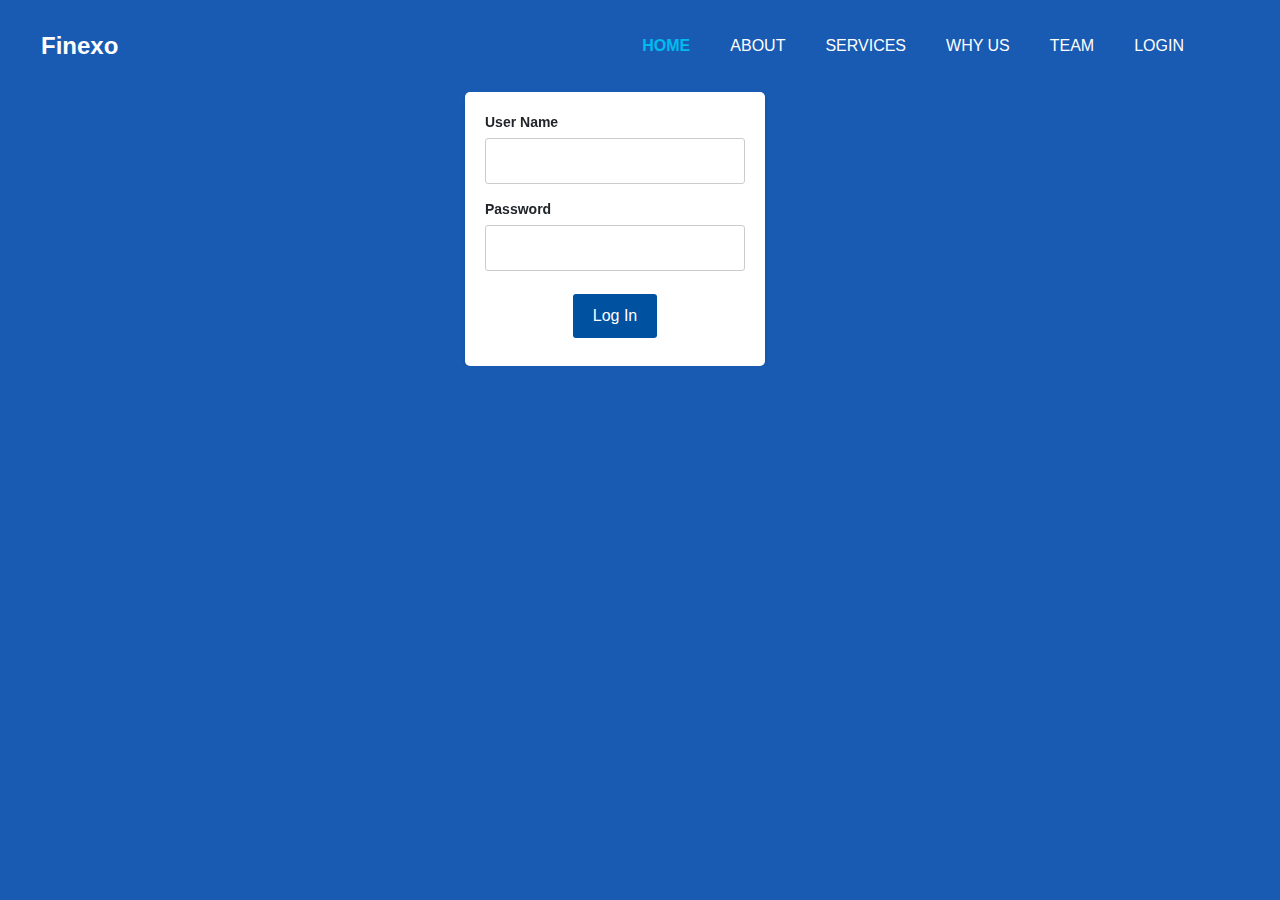
==== commit 9935aa70: "Add files via upload" ====
--- a/login.html
+++ b/login.html
@@ -98,8 +98,9 @@
                                             <label for="timezone_offset" style="display: none;">Timezone Offset</label>
                                             <input type="hidden" name="timezone_offset" id="timezone_offset" value="">
 
+                                            <a class="nav-link" href="team.html">
                                             <button type="submit" class="login_button rdx_blue_button"><span
-                                                    id="logintext">Log In</span><span id="loadingdots"></span></button>
+                                                    id="logintext">Log In</span><span id="loadingdots"></span></button></a>
                                         </div>
                                     </div>
                             </div>
